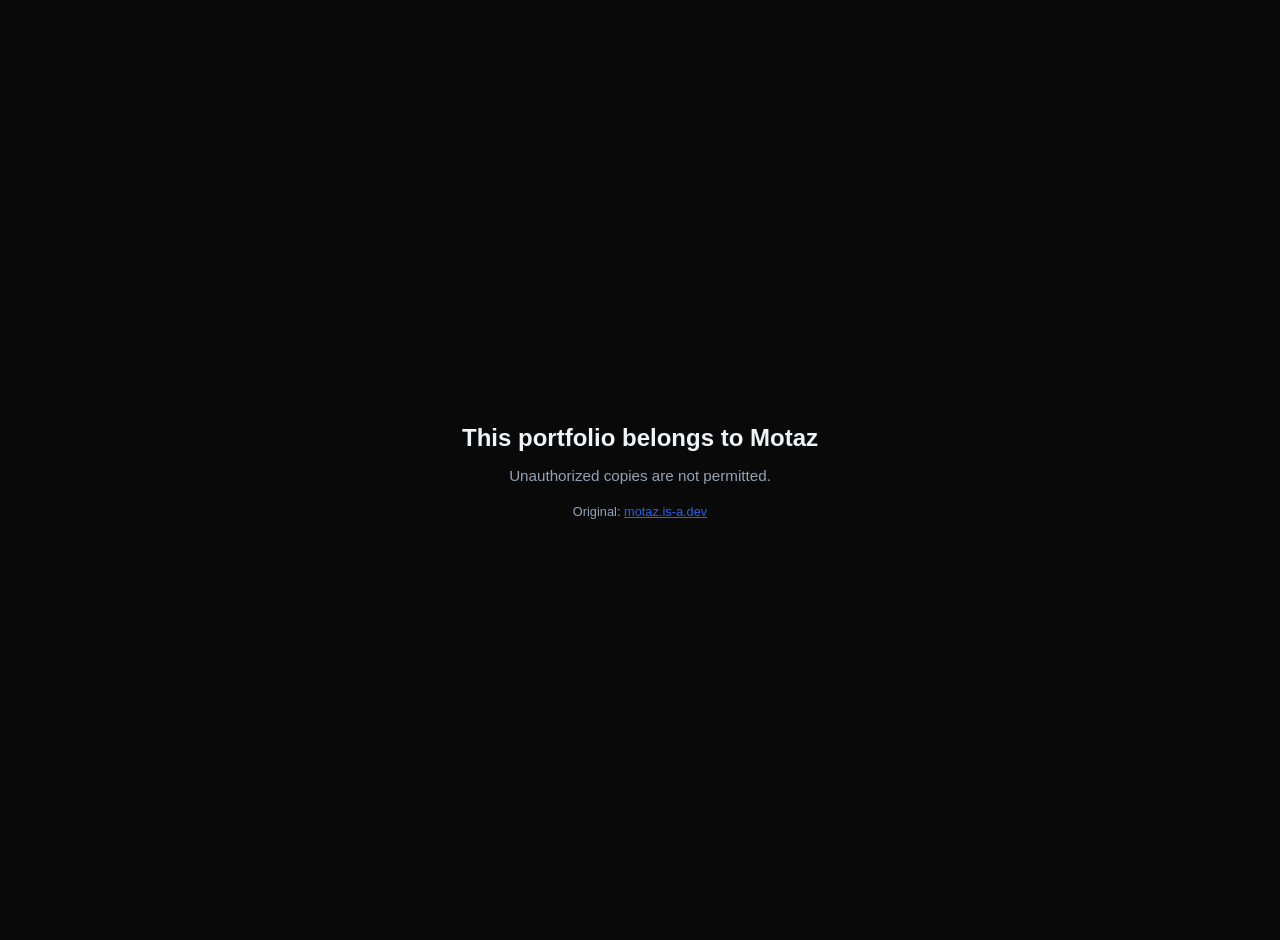
==== index.html @ 8194b49e "fix: add config.js, fix all issues - site was broken due to missing config.js" ====
<!DOCTYPE html>
<html lang="en" dir="ltr">
<head>
  <meta charset="UTF-8" />
  <meta name="viewport" content="width=device-width, initial-scale=1.0" />
  <meta name="description" content="Long-form and short-form video editor for content creators and promotional videos — cinematic cuts, colour grading and punchy sound design." />
  <meta name="author" content="Motaz" />
  <meta name="theme-color" content="#2563EB" />
  <meta name="robots" content="index, follow" />

  <meta property="og:type" content="website" />
  <meta property="og:site_name" content="Motaz — Video Editor" />
  <meta property="og:title" content="Motaz — Video Editor" />
  <meta property="og:description" content="Long-form and short-form video editor for content creators and promotional videos." />
  <meta property="og:image" content="https://motaz.is-a.dev/assets/avatar.png" />
  <meta property="og:url" content="https://motaz.is-a.dev" />
  <meta property="og:locale" content="en_US" />
  <meta property="og:image:width" content="1200" />
  <meta property="og:image:height" content="630" />

  <meta name="twitter:card" content="summary_large_image" />
  <meta name="twitter:title" content="Motaz — Video Editor" />
  <meta name="twitter:description" content="Long-form and short-form video editor for content creators and promotional videos." />
  <meta name="twitter:image" content="https://motaz.is-a.dev/assets/avatar.png" />
  <meta name="twitter:site" content="@islameditro" />

  <link rel="apple-touch-icon" href="assets/avatar.png" />

  <title>Motaz — Video Editor</title>
  <link rel="canonical" href="https://motaz.is-a.dev" />
  <link rel="alternate" hreflang="en" href="https://motaz.is-a.dev" />
  <link rel="alternate" hreflang="ar" href="https://motaz.is-a.dev" />
  <link rel="alternate" hreflang="x-default" href="https://motaz.is-a.dev" />

  <!-- بيانات منظمة SEO (حدّث url عند تثبيت النطاق النهائي) -->
  <script type="application/ld+json">
  {
    "@context": "https://schema.org",
    "@type": "ProfessionalService",
    "name": "Motaz",
    "description": "Long-form and short-form video editor for content creators and promotional videos.",
    "url": "https://motaz.is-a.dev",
    "image": "assets/avatar.png",
    "sameAs": ["https://www.instagram.com/islameditro/", "https://www.youtube.com/@islameditro"]
  }
  </script>

  <script data-goatcounter="https://motazeditor.goatcounter.com/count" async src="//gc.zgo.at/count.js"></script>

  <link rel="preconnect" href="https://fonts.googleapis.com" />
  <link rel="preconnect" href="https://fonts.gstatic.com" crossorigin />
  <link href="https://fonts.googleapis.com/css2?family=Cairo:wght@400;700;900&family=Tajawal:wght@400;500;700;900&display=swap" rel="stylesheet" />

  <link rel="stylesheet" href="styles.css" />
  <link rel="icon" href="data:image/svg+xml,<svg xmlns='http://www.w3.org/2000/svg' viewBox='0 0 100 100'><rect width='100' height='100' rx='20' fill='%232563EB'/><text x='50' y='68' font-size='52' text-anchor='middle' fill='%23FFFFFF' font-family='Arial' font-weight='bold'>M</text></svg>" />
</head>
<body>
  <a href="#home" class="skip-link" onfocus="this.style.top='0'" onblur="this.style.top='-100px'">Skip to content</a>

  <noscript>
    <div style="padding:80px 24px;text-align:center;min-height:100vh;display:flex;align-items:center;justify-content:center;">
      <div>
        <h1 style="font-size:1.5rem;margin-bottom:12px;">Motaz — Video Editor</h1>
        <p style="color:#94A3B8;font-size:0.95rem;">Please enable JavaScript to view this portfolio.</p>
        <p style="color:#94A3B8;font-size:0.8rem;margin-top:16px;"><a href="mailto:motazeditroforbusiness@gmail.com" style="color:#2563EB;">Contact me directly</a></p>
      </div>
    </div>
  </noscript>

  <header class="navbar" id="navbar">
    <nav class="nav-container">
      <a href="#home" class="logo">
        <span class="logo-badge" id="logoBadge">M</span>
        <span id="logoText">Motaz</span>
      </a>

      <ul class="nav-links" id="navLinks"></ul>

      <div class="nav-actions">
        <button id="langToggle" class="lang-toggle" title="English" aria-label="Change language">ع</button>
        <button id="themeToggle" class="theme-toggle" aria-label="Theme" title="Toggle theme">
          <span class="icon-moon">&#9790;</span>
          <span class="icon-sun">&#9728;</span>
        </button>
        <button id="menuToggle" class="menu-toggle" aria-label="Menu">
          <span></span><span></span><span></span>
        </button>
      </div>
    </nav>
  </header>

  <main>
    <!-- Hero / Profile & Tools -->
    <section id="home" class="hero">
      <div class="hero-grid">
        <!-- Left: Profile Info -->
        <div class="hero-profile">
          <div class="hero-photo-wrap hero-enter">
            <div class="hero-photo-ring">
              <img id="heroPhoto" class="hero-photo" src="" alt="Portrait" />
            </div>
          </div>
          <div class="hero-name-row hero-enter">
            <h1 class="hero-name" id="heroName">Motaz</h1>
            <span class="avail-badge" id="availBadge" hidden>
              <span class="avail-dot"></span>
              <span id="availLabel"></span>
            </span>
          </div>
          <div class="hero-meta hero-enter">
            <span class="meta-item">
              <svg class="meta-icon" viewBox="0 0 24 24" fill="none" stroke="currentColor" stroke-width="2" stroke-linecap="round" stroke-linejoin="round"><path d="M21 10c0 7-9 13-9 13s-9-6-9-13a9 9 0 0 1 18 0z"/><circle cx="12" cy="10" r="3"/></svg>
              <span id="heroLocation">Algeria</span>
            </span>
            <span class="meta-item">
              <svg class="meta-icon" viewBox="0 0 24 24" fill="none" stroke="currentColor" stroke-width="2" stroke-linecap="round" stroke-linejoin="round"><circle cx="12" cy="12" r="10"/><line x1="2" y1="12" x2="22" y2="12"/><path d="M12 2a15.3 15.3 0 0 1 4 10 15.3 15.3 0 0 1-4 10 15.3 15.3 0 0 1-4-10 15.3 15.3 0 0 1 4-10z"/></svg>
              <span id="heroLanguages">English, Arabic</span>
            </span>
          </div>
          <p class="hero-desc hero-enter" id="heroDesc"></p>
          <div class="hero-socials hero-enter" id="heroSocials"></div>
        </div>

        <!-- Right: Tools -->
        <div class="hero-tools">
          <div class="tools-group">
            <h2 class="tools-heading hero-enter" id="editingToolsTitle">Editing Tools</h2>
            <div class="tools-grid" id="editingToolsGrid"></div>
          </div>
          <div class="tools-group">
            <h2 class="tools-heading hero-enter" id="aiToolsTitle">AI Tools</h2>
            <div class="tools-grid" id="aiToolsGrid"></div>
          </div>
        </div>
      </div>
    </section>

    <!-- Showreel -->
    <section id="showreel" class="section reveal" hidden>
      <div class="container">
        <h2 class="section-title" id="showreelTitle">Showreel</h2>
        <div class="showreel-wrap">
          <iframe id="showreelFrame" src="" title="Showreel" loading="lazy" allow="accelerometer; autoplay; clipboard-write; encrypted-media; picture-in-picture" allowfullscreen></iframe>
        </div>
      </div>
    </section>

    <!-- Edited For / Clients -->
    <section id="edited-for" class="section edited-for reveal">
      <div class="container">
        <h2 class="section-title" id="editedForTitle">Edited For</h2>
        <p class="section-desc" id="editedForDesc"></p>
        <div class="clients-grid" id="clientsGrid"></div>
      </div>
    </section>

    <!-- Stats / Numbers -->
    <section id="stats" class="section section-stats reveal" hidden>
      <div class="container">
        <div class="stats-grid" id="statsGrid"></div>
      </div>
    </section>

    <!-- Video filter -->
    <div class="filter-bar-wrap">
      <div class="container">
        <div class="video-filter-bar" id="videoFilterBar">
          <button class="filter-chip active" data-filter="all" data-i18n="filter_all">All</button>
          <button class="filter-chip" data-filter="long" data-i18n="filter_long">Long Form</button>
          <button class="filter-chip" data-filter="short" data-i18n="filter_short">Short Form</button>
        </div>
      </div>
    </div>

    <!-- Long Form -->
    <section id="long-form" class="section reveal">
      <div class="container">
        <h2 class="section-title" id="longTitle">Long Form</h2>
        <p class="section-desc" id="longDesc"></p>
        <div class="video-grid landscape" id="longGrid"></div>
      </div>
    </section>

    <!-- Short Form -->
    <section id="short-form" class="section reveal">
      <div class="container">
        <h2 class="section-title" id="shortTitle">Short Form</h2>
        <p class="section-desc" id="shortDesc"></p>
        <div class="video-grid portrait" id="shortGrid"></div>
      </div>
    </section>

    <!-- Testimonials -->
    <section id="testimonials" class="section reveal" hidden>
      <div class="container">
        <h2 class="section-title" data-i18n="testimonials_title">Testimonials</h2>
        <p class="section-desc" data-i18n="testimonials_desc">What people I've worked with say</p>
        <div class="testimonials-grid" id="testimonialsGrid"></div>
      </div>
    </section>

    <!-- Process / What I Do -->
    <section id="process" class="section hero-glow reveal" hidden>
      <div class="container">
        <h2 class="section-title" id="processTitle">What I Do</h2>
        <div class="services-grid" id="servicesGrid"></div>
        <div class="process-grid" id="processGrid"></div>
      </div>
    </section>

    <!-- Contact -->
    <section id="contact" class="section reveal">
      <div class="container contact-center">
        <h2 class="contact-title" data-i18n="contact_title">Let's make something</h2>
        <p class="contact-desc" data-i18n="contact_desc">Got footage, a channel or just an idea? Tell me about it and I'll cut it.</p>

        <form class="contact-form" onsubmit="return handleSubmit(event)">
          <div style="position:absolute;left:-9999px;" aria-hidden="true">
            <input type="text" id="website" name="website" tabindex="-1" autocomplete="off" />
          </div>
          <div class="form-row">
            <div class="form-field">
              <label for="name" data-i18n="ph_name">Your name</label>
              <input type="text" id="name" data-i18n-placeholder="ph_name" placeholder="Your name" required />
            </div>
            <div class="form-field">
              <label for="email" data-i18n="ph_email">Your email</label>
              <input type="email" id="email" data-i18n-placeholder="ph_email" placeholder="Your email" required />
            </div>
          </div>
          <div class="form-field">
            <label for="message" data-i18n="ph_message">Your message</label>
            <textarea id="message" rows="4" data-i18n-placeholder="ph_message" placeholder="Your message..." required></textarea>
          </div>
          <button type="submit" class="btn-send" data-i18n="send_form">Send message</button>
        </form>
        <p id="formStatus" class="form-status" hidden></p>
      </div>
    </section>
  </main>

  <footer class="footer">
    <p class="footer-tagline" id="footerTagline">Everything made with love</p>
    <p class="footer-copy">&copy; <span id="year"></span> Motaz. All rights reserved.</p>
    <p class="footer-extras">
      <a href="policy.html" class="footer-link">Privacy Policy</a>
    </p>
    <p class="footer-dmca">
      <a href="https://www.dmca.com/Protection/Status.aspx?ID=79b57374-4eff-40ad-a323-cc6b6bbceec7" target="_blank" rel="noopener" title="DMCA.com Protection Status" class="dmca-badge"><img src="https://images.dmca.com/Badges/dmca_protected_sml_120n.png?ID=79b57374-4eff-40ad-a323-cc6b6bbceec7" alt="DMCA.com Protection Status" class="dmca-badge-img" /></a>
    </p>
    <p class="footer-legal">This portfolio and its content are original work. Unauthorized reproduction is prohibited.</p>
  </footer>

  <!-- Video modal -->
  <div id="videoModal" class="modal" onclick="if(event.target===this)closeModal()">
    <div class="modal-content">
      <button class="modal-close" onclick="closeModal()">&times;</button>
      <h3 id="modalTitle"></h3>
      <p id="modalDesc" class="modal-desc"></p>
      <div id="modalFrameWrap" class="modal-frame-wrap">
        <iframe id="modalFrame" src="" title="Video" frameborder="0" allow="accelerometer; autoplay; clipboard-write; encrypted-media; picture-in-picture" allowfullscreen></iframe>
      </div>
    </div>
  </div>

  <!-- Floating WhatsApp button -->
  <a id="waFloat" class="wa-float" href="#" target="_blank" rel="noopener" aria-label="WhatsApp" title="WhatsApp" hidden>
    <svg viewBox="0 0 24 24" fill="currentColor"><path d="M17.472 14.382c-.297-.149-1.758-.867-2.03-.967-.273-.099-.471-.148-.67.15-.197.297-.767.966-.94 1.164-.173.199-.347.223-.644.075-.297-.15-1.255-.463-2.39-1.475-.883-.788-1.48-1.761-1.653-2.059-.173-.297-.018-.458.13-.606.134-.133.297-.347.446-.52.149-.174.198-.298.298-.497.099-.198.05-.371-.025-.52-.075-.149-.669-1.612-.916-2.207-.242-.579-.487-.5-.669-.51-.173-.008-.371-.01-.57-.01-.198 0-.52.074-.792.372-.272.297-1.04 1.016-1.04 2.479 0 1.462 1.065 2.875 1.213 3.074.149.198 2.096 3.2 5.077 4.487.709.306 1.262.489 1.694.625.712.227 1.36.195 1.871.118.571-.085 1.758-.719 2.006-1.413.248-.694.248-1.289.173-1.413-.074-.124-.272-.198-.57-.347m-5.421 7.403h-.004a9.87 9.87 0 01-5.031-1.378l-.361-.214-3.741.982.998-3.648-.235-.374a9.86 9.86 0 01-1.51-5.26c.001-5.45 4.436-9.884 9.888-9.884 2.64 0 5.122 1.03 6.988 2.898a9.825 9.825 0 012.893 6.994c-.003 5.45-4.437 9.884-9.885 9.884m8.413-18.297A11.815 11.815 0 0012.05 0C5.495 0 .16 5.335.157 11.892c0 2.096.547 4.142 1.588 5.945L.057 24l6.305-1.654a11.882 11.882 0 005.683 1.448h.005c6.554 0 11.89-5.335 11.893-11.893a11.821 11.821 0 00-3.48-8.413z"/></svg>
  </a>

  <script src="config.js"></script>
  <script src="script.js"></script>
  <script src="https://images.dmca.com/Badges/DMCABadgeHelper.min.js"></script>
</body>
</html>
---- styles.css ----
﻿/* ==========================================================
   تصميم موقع Motaz - محرر فيديو
   نظام الألوان الداكن الأخضر + التوهج + وضع فاتح تلقائي
   ========================================================== */

:root {
  --background: #090909;
  --foreground: #F1F5F9;
  --card: rgba(20, 23, 28, 0.6);
  --card-solid: #14171C;
  --card-hover: rgba(26, 31, 38, 0.7);
  --muted: #101317;
  --muted-foreground: #94A3B8;
  --accent: rgba(23, 37, 84, 0.5);
  --accent-foreground: #DBEAFE;
  --primary: #2563EB;
  --primary-foreground: #FFFFFF;
  --blue-soft: #60A5FA;
  --border: rgba(36, 43, 53, 0.6);
  --ring: #2563EB;
  --glow: 0 0 40px rgba(37, 99, 235, 0.35);
  --glow-strong: 0 0 80px rgba(37, 99, 235, 0.5);
  --gradient-radial: radial-gradient(ellipse at center, rgba(37, 99, 235, 0.18) 0%, rgba(37, 99, 235, 0) 70%);
  --font-body: -apple-system, BlinkMacSystemFont, "SF Pro Display", "SF Pro Text", "Helvetica Neue", "Segoe UI", Roboto, "Tajawal", "Cairo", Arial, sans-serif;
  --radius: 16px;
  --glass-blur: blur(20px);
  --glass-border: rgba(255, 255, 255, 0.08);
}

/* ===== الألوان البديلة (غيّر accent في config.js) ===== */
body[data-accent="green"] { --primary: #22c55e; --ring: #22c55e; --glow: 0 0 40px rgba(34,197,94,.35); --glow-strong: 0 0 80px rgba(34,197,94,.5); --gradient-radial: radial-gradient(ellipse at center, rgba(34,197,94,.12), transparent 65%); }
body[data-accent="purple"] { --primary: #a855f7; --ring: #a855f7; --glow: 0 0 40px rgba(168,85,247,.35); --glow-strong: 0 0 80px rgba(168,85,247,.5); --gradient-radial: radial-gradient(ellipse at center, rgba(168,85,247,.12), transparent 65%); }
body[data-accent="red"] { --primary: #ef4444; --ring: #ef4444; --glow: 0 0 40px rgba(239,68,68,.35); --glow-strong: 0 0 80px rgba(239,68,68,.5); --gradient-radial: radial-gradient(ellipse at center, rgba(239,68,68,.12), transparent 65%); }
body[data-accent="orange"] { --primary: #f97316; --ring: #f97316; --glow: 0 0 40px rgba(249,115,22,.35); --glow-strong: 0 0 80px rgba(249,115,22,.5); --gradient-radial: radial-gradient(ellipse at center, rgba(249,115,22,.12), transparent 65%); }
body[data-accent="teal"] { --primary: #14b8a6; --ring: #14b8a6; --glow: 0 0 40px rgba(20,184,166,.35); --glow-strong: 0 0 80px rgba(20,184,166,.5); --gradient-radial: radial-gradient(ellipse at center, rgba(20,184,166,.12), transparent 65%); }
body[data-accent="pink"] { --primary: #ec4899; --ring: #ec4899; --glow: 0 0 40px rgba(236,72,153,.35); --glow-strong: 0 0 80px rgba(236,72,153,.5); --gradient-radial: radial-gradient(ellipse at center, rgba(236,72,153,.12), transparent 65%); }

/* ===== الوضع الفاتح ===== */
body[data-theme="light"] {
  --background: #F1F5F9;
  --foreground: #0F172A;
  --card: rgba(255, 255, 255, 0.7);
  --card-solid: #FFFFFF;
  --card-hover: rgba(248, 250, 252, 0.8);
  --muted: #E2E8F0;
  --muted-foreground: #64748B;
  --accent: rgba(219, 234, 254, 0.6);
  --accent-foreground: #1E3A8A;
  --primary: #2563EB;
  --primary-foreground: #FFFFFF;
  --blue-soft: #3B82F6;
  --border: rgba(203, 213, 225, 0.5);
  --glow: 0 0 40px rgba(37, 99, 235, 0.2);
  --glow-strong: 0 0 80px rgba(37, 99, 235, 0.3);
  --gradient-radial: radial-gradient(ellipse at center, rgba(37, 99, 235, 0.12) 0%, rgba(37, 99, 235, 0) 70%);
  --glass-blur: blur(16px);
  --glass-border: rgba(255, 255, 255, 0.5);
}

* { margin: 0; padding: 0; box-sizing: border-box; }

[hidden] { display: none !important; }

html { scroll-behavior: smooth; }

body {
  font-family: var(--font-body);
  background: var(--background);
  color: var(--foreground);
  line-height: 1.7;
  min-height: 100vh;
  transition: background 0.4s ease, color 0.4s ease;
}

/* عرض RTL للعربية */
html[dir="rtl"] body { line-height: 1.9; }

img { max-width: 100%; display: block; }
a { text-decoration: none; color: inherit; }
button { font-family: inherit; cursor: pointer; border: none; background: none; color: inherit; }
input, textarea { font-family: inherit; }

/* ==========================================================
   النافبار
   ========================================================== */
.navbar {
  position: fixed;
  top: 14px;
  left: 50%;
  transform: translateX(-50%);
  width: calc(100% - 32px);
  max-width: 1080px;
  z-index: 100;
  background: rgba(30, 33, 40, 0.65);
  backdrop-filter: blur(24px) saturate(160%);
  -webkit-backdrop-filter: blur(24px) saturate(160%);
  border: 1px solid rgba(255, 255, 255, 0.1);
  border-radius: 16px;
  box-shadow: 0 8px 32px rgba(0, 0, 0, 0.3),
              inset 0 1px 0 rgba(255, 255, 255, 0.08);
  transition: background 0.4s cubic-bezier(0.16, 1, 0.3, 1),
              box-shadow 0.4s;
}
.navbar.scrolled {
  background: rgba(30, 33, 40, 0.8);
  box-shadow: 0 12px 40px rgba(0, 0, 0, 0.4),
              inset 0 1px 0 rgba(255, 255, 255, 0.1);
}
body[data-theme="light"] .navbar {
  background: rgba(255, 255, 255, 0.65);
  border-color: rgba(0, 0, 0, 0.08);
  box-shadow: 0 8px 32px rgba(0, 0, 0, 0.08),
              inset 0 1px 0 rgba(255, 255, 255, 0.8);
}
body[data-theme="light"] .navbar.scrolled {
  background: rgba(255, 255, 255, 0.8);
  box-shadow: 0 12px 40px rgba(0, 0, 0, 0.1),
              inset 0 1px 0 rgba(255, 255, 255, 0.9);
}

.nav-container {
  padding: 10px 20px;
  display: flex;
  align-items: center;
  justify-content: space-between;
  gap: 8px;
}

.logo { display: flex; align-items: center; gap: 8px; font-weight: 700; font-size: 1.05rem; white-space: nowrap; }

.logo-badge {
  width: 32px; height: 32px;
  display: grid; place-items: center;
  background: linear-gradient(135deg, var(--primary), var(--blue-soft));
  color: var(--primary-foreground);
  border-radius: 10px;
  font-weight: 800;
  box-shadow: 0 4px 20px rgba(37, 99, 235, 0.4);
  transition: transform 0.3s cubic-bezier(0.34, 1.56, 0.64, 1),
              box-shadow 0.3s;
}
.logo-badge:hover {
  transform: scale(1.1) rotate(-5deg);
  box-shadow: 0 8px 30px rgba(37, 99, 235, 0.5);
}

.nav-links { display: flex; list-style: none; gap: 2px; }

.nav-links a {
  padding: 7px 12px;
  font-size: 0.85rem;
  color: var(--muted-foreground);
  border-radius: 10px;
  border: 1px solid transparent;
  transition: color 0.25s cubic-bezier(0.16, 1, 0.3, 1),
              background 0.25s cubic-bezier(0.16, 1, 0.3, 1),
              border-color 0.25s cubic-bezier(0.16, 1, 0.3, 1),
              box-shadow 0.25s cubic-bezier(0.16, 1, 0.3, 1),
              transform 0.2s cubic-bezier(0.34, 1.56, 0.64, 1);
}
.nav-links a:hover {
  color: var(--foreground);
  background: rgba(255, 255, 255, 0.06);
  border-color: rgba(255, 255, 255, 0.08);
  box-shadow: 0 4px 16px rgba(0, 0, 0, 0.2);
  transform: translateY(-1px);
}
body[data-theme="light"] .nav-links a:hover {
  background: rgba(0, 0, 0, 0.05);
  border-color: rgba(0, 0, 0, 0.08);
}
.nav-links a.active {
  color: var(--primary);
  background: rgba(37, 99, 235, 0.1);
  border-color: rgba(37, 99, 235, 0.2);
}

.nav-actions { display: flex; align-items: center; gap: 6px; }

.theme-toggle, .lang-toggle {
  width: 34px; height: 34px;
  display: grid; place-items: center;
  border: 1px solid var(--glass-border);
  border-radius: 50%;
  color: var(--muted-foreground);
  font-size: 1rem;
  background: rgba(255, 255, 255, 0.04);
  transition: color 0.25s cubic-bezier(0.16, 1, 0.3, 1),
              border-color 0.25s cubic-bezier(0.16, 1, 0.3, 1),
              box-shadow 0.25s cubic-bezier(0.16, 1, 0.3, 1),
              background 0.25s cubic-bezier(0.16, 1, 0.3, 1),
              transform 0.3s cubic-bezier(0.34, 1.56, 0.64, 1);
}
.theme-toggle:hover, .lang-toggle:hover {
  color: var(--primary);
  border-color: var(--primary);
  box-shadow: 0 4px 20px rgba(37, 99, 235, 0.35);
  transform: translateY(-2px) scale(1.08);
  background: rgba(37, 99, 235, 0.1);
}
body[data-theme="light"] .theme-toggle,
body[data-theme="light"] .lang-toggle {
  background: rgba(0, 0, 0, 0.04);
  border-color: rgba(203, 213, 225, 0.5);
}
body[data-theme="light"] .theme-toggle:hover,
body[data-theme="light"] .lang-toggle:hover {
  background: rgba(37, 99, 235, 0.08);
}
.theme-toggle .icon-sun { display: none; }
body[data-theme="light"] .theme-toggle .icon-sun { display: inline; }
body[data-theme="light"] .theme-toggle .icon-moon { display: none; }

.menu-toggle { display: none; flex-direction: column; gap: 4px; padding: 8px; border-radius: 8px; transition: background 0.2s; }
.menu-toggle:hover { background: rgba(255, 255, 255, 0.06); }
.menu-toggle span { width: 20px; height: 2px; background: var(--foreground); border-radius: 2px; transition: 0.3s cubic-bezier(0.34, 1.56, 0.64, 1); }
body.menu-open .menu-toggle span:nth-child(1) { transform: translateY(6px) rotate(45deg); }
body.menu-open .menu-toggle span:nth-child(2) { opacity: 0; }
body.menu-open .menu-toggle span:nth-child(3) { transform: translateY(-6px) rotate(-45deg); }

/* ==========================================================
   الهيرو (Hero / Profile & Tools)
   ========================================================== */
.hero {
  min-height: 85vh;
  display: flex;
  align-items: center;
  padding: 100px 24px 70px;
  background: var(--gradient-radial);
  position: relative;
  overflow: hidden;
}

.hero::before {
  content: '';
  position: absolute;
  top: 20%;
  left: 50%;
  transform: translateX(-50%);
  width: 600px;
  height: 600px;
  background: radial-gradient(circle, rgba(37, 99, 235, 0.15) 0%, transparent 70%);
  border-radius: 50%;
  pointer-events: none;
  animation: heroGlow 6s ease-in-out infinite alternate;
}

@keyframes heroGlow {
  0% { opacity: 0.6; transform: translateX(-50%) scale(1); }
  100% { opacity: 1; transform: translateX(-50%) scale(1.2); }
}

.hero-grid {
  max-width: 1120px;
  margin: 0 auto;
  width: 100%;
  display: grid;
  grid-template-columns: 1.15fr 1fr;
  gap: 64px;
  align-items: start;
}

/* الجهة اليسرى: الملف الشخصي */
.hero-profile {
  display: flex;
  flex-direction: column;
  align-items: flex-start;
  text-align: left;
}
html[dir="rtl"] .hero-profile {
  align-items: flex-start;
  text-align: right;
}

.hero-photo-wrap {
  margin-bottom: 20px;
}

.hero-photo-ring {
  border-radius: 50%;
  padding: 5px;
  background: linear-gradient(135deg, var(--primary), var(--blue-soft), transparent 60%);
  box-shadow: 0 0 60px rgba(37, 99, 235, 0.4), 0 0 120px rgba(37, 99, 235, 0.2);
  display: inline-block;
  animation: ringPulse 3s ease-in-out infinite;
}

@keyframes ringPulse {
  0%, 100% { box-shadow: 0 0 60px rgba(37, 99, 235, 0.4), 0 0 120px rgba(37, 99, 235, 0.2); }
  50% { box-shadow: 0 0 80px rgba(37, 99, 235, 0.5), 0 0 160px rgba(37, 99, 235, 0.3); }
}

.hero-photo {
  width: 150px;
  height: 150px;
  object-fit: cover;
  border-radius: 50%;
  border: 4px solid var(--background);
  background: var(--card-solid);
  transition: transform 0.4s cubic-bezier(0.34, 1.56, 0.64, 1);
}

.hero-photo:hover {
  transform: scale(1.08);
}

.hero-name {
  font-size: clamp(2.2rem, 5vw, 3.2rem);
  font-weight: 800;
  line-height: 1.15;
  margin-bottom: 12px;
  background: linear-gradient(135deg, var(--foreground) 0%, var(--primary) 40%, var(--blue-soft) 100%);
  -webkit-background-clip: text;
  background-clip: text;
  -webkit-text-fill-color: transparent;
}

.hero-meta {
  display: flex;
  align-items: center;
  gap: 22px;
  margin-bottom: 22px;
  flex-wrap: wrap;
}

.meta-item {
  display: inline-flex;
  align-items: center;
  gap: 8px;
  font-size: 0.95rem;
  color: var(--muted-foreground);
}

.meta-icon {
  width: 17px;
  height: 17px;
  color: var(--muted-foreground);
  flex-shrink: 0;
}

.hero-desc {
  color: var(--muted-foreground);
  font-size: 1.05rem;
  line-height: 1.75;
  max-width: 520px;
  margin-bottom: 26px;
}

.hero-socials {
  display: flex;
  gap: 12px;
  align-items: center;
}

.social-btn {
  width: 48px;
  height: 48px;
  display: grid;
  place-items: center;
  border: 1px solid var(--glass-border);
  border-radius: 50%;
  color: var(--foreground);
  background: var(--card);
  transition: color 0.25s cubic-bezier(0.16, 1, 0.3, 1),
              border-color 0.25s cubic-bezier(0.16, 1, 0.3, 1),
              box-shadow 0.25s cubic-bezier(0.16, 1, 0.3, 1),
              transform 0.3s cubic-bezier(0.34, 1.56, 0.64, 1);
}
.social-btn:hover {
  color: var(--primary);
  border-color: var(--primary);
  box-shadow: 0 8px 24px rgba(37, 99, 235, 0.35);
  transform: translateY(-3px) scale(1.08);
}
.social-btn svg { width: 20px; height: 20px; }

/* الجهة اليمنى: الأدوات */
.hero-tools {
  display: flex;
  flex-direction: column;
  gap: 36px;
  padding-top: 10px;
}

.tools-group {
  display: flex;
  flex-direction: column;
  gap: 16px;
}

.tools-heading {
  font-size: clamp(1.6rem, 3.2vw, 2.2rem);
  font-weight: 800;
  color: var(--foreground);
  letter-spacing: -0.01em;
}

.tools-grid {
  display: flex;
  flex-wrap: wrap;
  gap: 12px;
}

.tool-card {
  display: inline-flex;
  align-items: center;
  gap: 12px;
  padding: 14px 22px;
  background: var(--card);
  border: 1px solid var(--glass-border);
  border-radius: 14px;
  transition: border-color 0.3s cubic-bezier(0.16, 1, 0.3, 1),
              box-shadow 0.3s cubic-bezier(0.16, 1, 0.3, 1),
              transform 0.3s cubic-bezier(0.34, 1.56, 0.64, 1);
}
.tool-card:hover {
  border-color: color-mix(in srgb, var(--primary) 60%, var(--border));
  box-shadow: 0 12px 40px rgba(37, 99, 235, 0.25), inset 0 1px 0 rgba(255, 255, 255, 0.08);
  transform: translateY(-3px) scale(1.02);
}

.tool-badge-icon {
  width: 32px;
  height: 32px;
  border-radius: 8px;
  display: grid;
  place-items: center;
  font-weight: 800;
  font-size: 0.85rem;
  font-family: -apple-system, BlinkMacSystemFont, "Segoe UI", Roboto, sans-serif;
  letter-spacing: -0.5px;
  flex-shrink: 0;
}

.tool-badge-pr {
  background: #00005b;
  color: #9999ff;
  border: 1px solid #1f1f8a;
}
.tool-badge-ae {
  background: #00005b;
  color: #9999ff;
  border: 1px solid #1f1f8a;
}
.tool-badge-mj {
  background: #1e1e1e;
  color: #ffffff;
  border: 1px solid #333333;
}
.tool-badge-mj svg {
  width: 20px;
  height: 20px;
}

.tool-name {
  font-size: 0.95rem;
  font-weight: 600;
  color: var(--foreground);
  white-space: nowrap;
}

/* ==========================================================
   العملاء (Edited For)
   ========================================================== */
.edited-for {
  background: var(--gradient-radial);
}

.clients-grid {
  display: grid;
  grid-template-columns: repeat(3, 1fr);
  gap: 20px;
}

.client-card {
  display: flex;
  align-items: center;
  gap: 14px;
  padding: 18px 20px;
  background: var(--card);
  border: 1px solid var(--glass-border);
  border-radius: 14px;
  text-decoration: none;
  color: inherit;
  transition: border-color 0.3s cubic-bezier(0.16, 1, 0.3, 1),
              box-shadow 0.3s cubic-bezier(0.16, 1, 0.3, 1),
              transform 0.3s cubic-bezier(0.34, 1.56, 0.64, 1);
}
.client-card:hover {
  border-color: color-mix(in srgb, var(--primary) 60%, var(--border));
  box-shadow: 0 12px 40px rgba(37, 99, 235, 0.25), inset 0 1px 0 rgba(255, 255, 255, 0.08);
  transform: translateY(-3px) scale(1.01);
}

.client-card:hover .client-name {
  color: var(--blue-soft);
}

.client-avatar {
  width: 46px;
  height: 46px;
  border-radius: 50%;
  display: grid;
  place-items: center;
  font-size: 1.15rem;
  font-weight: 700;
  color: var(--primary);
  background: var(--accent);
  border: 1px solid var(--border);
  flex-shrink: 0;
  overflow: hidden;
}
.client-avatar img {
  width: 100%;
  height: 100%;
  object-fit: cover;
}

.client-info {
  display: flex;
  flex-direction: column;
  min-width: 0;
}

.client-name {
  font-size: 0.98rem;
  font-weight: 700;
  color: var(--foreground);
  white-space: nowrap;
  overflow: hidden;
  text-overflow: ellipsis;
}

.client-handle {
  font-size: 0.8rem;
  color: var(--muted-foreground);
  white-space: nowrap;
  overflow: hidden;
  text-overflow: ellipsis;
}

.client-tag {
  margin-left: auto;
  padding: 4px 11px;
  font-size: 0.72rem;
  font-weight: 600;
  color: var(--primary);
  background: var(--accent);
  border-radius: 999px;
  white-space: nowrap;
}
html[dir="rtl"] .client-tag {
  margin-left: 0;
  margin-right: auto;
}

.client-arrow {
  margin-left: 4px;
  color: var(--muted-foreground);
  flex-shrink: 0;
}
html[dir="rtl"] .client-arrow {
  margin-left: 0;
  margin-right: 4px;
}
.client-arrow svg {
  width: 16px;
  height: 16px;
}
.client-card:hover .client-arrow {
  color: var(--primary);
}

/* ==========================================================
   الأقسام العامة
   ========================================================== */
.section { padding: 96px 24px; }
.section.hero-glow { background: var(--gradient-radial); }
.container { max-width: 1120px; margin: 0 auto; }

.section-title {
  font-size: clamp(1.8rem, 4vw, 2.6rem);
  font-weight: 800;
  margin-bottom: 10px;
  background: linear-gradient(135deg, var(--foreground) 0%, var(--primary) 50%, var(--blue-soft) 100%);
  -webkit-background-clip: text;
  background-clip: text;
  -webkit-text-fill-color: transparent;
}
.section-desc {
  color: var(--muted-foreground);
  max-width: 560px;
  margin-bottom: 44px;
}

/* ==========================================================
   بطاقات الفيديو
   ========================================================== */
.video-grid {
  display: grid;
  gap: 22px;
}
.video-grid.landscape { grid-template-columns: repeat(3, 1fr); }
.video-grid.portrait { grid-template-columns: repeat(4, 1fr); }

.video-card {
  position: relative;
  text-align: left;
  background: var(--card);
  border: 1px solid var(--glass-border);
  border-radius: var(--radius);
  padding: 0;
  overflow: hidden;
  transition: border-color 0.3s cubic-bezier(0.16, 1, 0.3, 1),
              box-shadow 0.3s cubic-bezier(0.16, 1, 0.3, 1),
              transform 0.3s cubic-bezier(0.34, 1.56, 0.64, 1);
}
html[dir="rtl"] .video-card {
  text-align: right;
}
.video-card:hover {
  border-color: color-mix(in srgb, var(--primary) 60%, var(--border));
  box-shadow: 0 16px 48px rgba(37, 99, 235, 0.3), inset 0 1px 0 rgba(255, 255, 255, 0.08);
  transform: translateY(-5px) scale(1.01);
}

.video-thumb-wrap { position: relative; }
.video-thumb { width: 100%; object-fit: cover; aspect-ratio: 16/9; background: var(--muted); }
.video-grid.portrait .video-thumb { aspect-ratio: 9/16; }

.video-thumb-overlay {
  position: absolute; inset: 0;
  background: linear-gradient(to top, var(--background) 0%, transparent 45%);
}

.duration-badge {
  position: absolute;
  bottom: 12px; right: 12px;
  padding: 3px 10px;
  font-size: 0.78rem;
  font-weight: 600;
  background: color-mix(in srgb, var(--background) 80%, transparent);
  border: 1px solid var(--border);
  border-radius: 999px;
  backdrop-filter: blur(6px);
}
html[dir="rtl"] .duration-badge {
  right: auto;
  left: 12px;
}

.play-btn {
  position: absolute;
  inset: 0;
  margin: auto;
  width: 54px; height: 54px;
  display: grid; place-items: center;
  background: var(--primary);
  color: var(--primary-foreground);
  border-radius: 50%;
  opacity: 0;
  transform: scale(0.7);
  transition: opacity 0.25s, transform 0.25s, box-shadow 0.25s;
  box-shadow: var(--glow-strong);
  pointer-events: none;
}
.video-card:hover .play-btn { opacity: 1; transform: scale(1); }
.play-btn svg { width: 22px; height: 22px; margin-left: 3px; }
html[dir="rtl"] .play-btn svg { margin-left: 0; margin-right: 3px; }

.video-body { padding: 16px 18px 20px; }

.video-title { font-size: 1.05rem; font-weight: 700; margin-bottom: 6px; }
.video-desc {
  color: var(--muted-foreground);
  font-size: 0.9rem;
  margin-bottom: 14px;
  display: -webkit-box;
  -webkit-line-clamp: 2;
  -webkit-box-orient: vertical;
  overflow: hidden;
}

.video-tags { display: flex; flex-wrap: wrap; gap: 6px; }
.video-tag {
  padding: 4px 11px;
  font-size: 0.75rem;
  color: var(--accent-foreground);
  background: var(--accent);
  border-radius: 999px;
}

/* ==========================================================
   الخدمات
   ========================================================== */
.services-grid {
  display: grid;
  grid-template-columns: repeat(3, 1fr);
  gap: 20px;
  margin-bottom: 72px;
}

.service-card {
  background: var(--card);
  border: 1px solid var(--glass-border);
  border-radius: var(--radius);
  padding: 30px;
  transition: border-color 0.3s cubic-bezier(0.16, 1, 0.3, 1),
              box-shadow 0.3s cubic-bezier(0.16, 1, 0.3, 1),
              transform 0.3s cubic-bezier(0.34, 1.56, 0.64, 1);
}
.service-card:hover {
  border-color: color-mix(in srgb, var(--primary) 60%, var(--border));
  box-shadow: 0 16px 48px rgba(37, 99, 235, 0.3), inset 0 1px 0 rgba(255, 255, 255, 0.08);
  transform: translateY(-4px) scale(1.01);
}

.service-icon {
  width: 44px; height: 44px;
  display: grid; place-items: center;
  background: var(--accent);
  color: var(--primary);
  border-radius: 11px;
  margin-bottom: 16px;
}
.service-icon svg { width: 22px; height: 22px; }

.service-title { font-size: 1.05rem; font-weight: 700; margin-bottom: 6px; }
.service-text { color: var(--muted-foreground); font-size: 0.9rem; }

/* ==========================================================
   خطوات العمل
   ========================================================== */
.process-grid {
  display: grid;
  grid-template-columns: repeat(4, 1fr);
  gap: 28px;
  padding-top: 28px;
  border-top: 1px solid var(--border);
}

.process-step { display: flex; flex-direction: column; gap: 8px; }
.process-num {
  font-family: "Courier New", monospace;
  font-size: 0.85rem;
  color: var(--primary);
  letter-spacing: 0.15em;
}
.process-title { font-size: 1.05rem; font-weight: 700; }
.process-text { color: var(--muted-foreground); font-size: 0.9rem; }

/* ==========================================================
   التواصل
   ========================================================== */
.contact-center { text-align: center; max-width: 620px; }

.contact-title {
  font-size: clamp(1.9rem, 5vw, 3rem);
  font-weight: 800;
  margin-bottom: 14px;
  background: linear-gradient(135deg, var(--foreground) 0%, var(--primary) 50%, var(--blue-soft) 100%);
  -webkit-background-clip: text;
  background-clip: text;
  -webkit-text-fill-color: transparent;
}
.contact-desc { color: var(--muted-foreground); margin-bottom: 34px; }

.btn-send {
  display: inline-flex;
  align-items: center;
  gap: 10px;
  padding: 14px 30px;
  font-size: 0.95rem;
  font-weight: 700;
  background: linear-gradient(135deg, var(--primary), var(--blue-soft));
  color: var(--primary-foreground);
  border-radius: 999px;
  box-shadow: 0 8px 24px rgba(37, 99, 235, 0.4);
  transition: box-shadow 0.25s cubic-bezier(0.16, 1, 0.3, 1),
              transform 0.25s cubic-bezier(0.34, 1.56, 0.64, 1),
              filter 0.2s;
}
.btn-send:hover { 
  box-shadow: 0 12px 36px rgba(37, 99, 235, 0.55); 
  filter: brightness(1.08); 
  transform: translateY(-2px) scale(1.02); 
}
.btn-send:active {
  transform: translateY(1px) scale(0.98);
}
.btn-icon { width: 18px; height: 18px; }

.contact-form {
  margin-top: 40px;
  display: flex;
  flex-direction: column;
  gap: 14px;
  text-align: left;
}
html[dir="rtl"] .contact-form { text-align: right; }

.contact-form .form-row { display: grid; grid-template-columns: 1fr 1fr; gap: 14px; }

.form-field {
  display: flex;
  flex-direction: column;
  gap: 6px;
}
.form-field label {
  font-size: 0.85rem;
  font-weight: 600;
  color: var(--muted-foreground);
}

.contact-form input,
.contact-form textarea {
  width: 100%;
  padding: 14px 18px;
  background: rgba(20, 23, 28, 0.5);
  border: 1px solid var(--glass-border);
  border-radius: 12px;
  color: var(--foreground);
  font-size: 0.95rem;
  resize: vertical;
  backdrop-filter: blur(12px);
  -webkit-backdrop-filter: blur(12px);
  transition: border-color 0.25s cubic-bezier(0.16, 1, 0.3, 1),
              box-shadow 0.25s cubic-bezier(0.16, 1, 0.3, 1),
              background 0.25s;
}
body[data-theme="light"] .contact-form input,
body[data-theme="light"] .contact-form textarea {
  background: rgba(255, 255, 255, 0.6);
}
.contact-form input:focus,
.contact-form textarea:focus {
  outline: none;
  border-color: var(--primary);
  box-shadow: 0 0 0 3px rgba(37, 99, 235, 0.15), 0 8px 24px rgba(37, 99, 235, 0.15);
  background: rgba(20, 23, 28, 0.7);
}
body[data-theme="light"] .contact-form input:focus,
body[data-theme="light"] .contact-form textarea:focus {
  background: rgba(255, 255, 255, 0.8);
}
.contact-form .btn-send { justify-content: center; }
.form-status { margin-top: 12px; font-weight: 600; }

/* ==========================================================
   الفوتر
   ========================================================== */
.footer {
  text-align: center;
  padding: 48px 24px;
  border-top: 1px solid var(--glass-border);
  color: var(--muted-foreground);
  font-size: 0.9rem;
  display: flex;
  flex-direction: column;
  gap: 8px;
  background: rgba(9, 9, 9, 0.4);
  backdrop-filter: blur(12px);
  -webkit-backdrop-filter: blur(12px);
}
body[data-theme="light"] .footer {
  background: rgba(241, 245, 249, 0.4);
}
.footer-tagline { color: var(--primary); }

/* ==========================================================
   نافذة الفيديو (Modal)
   ========================================================== */
.modal {
  position: fixed; inset: 0;
  z-index: 200;
  display: none;
  align-items: center;
  justify-content: center;
  background: rgba(4, 8, 5, 0.9);
  backdrop-filter: blur(6px);
  padding: 20px;
}
.modal.open { display: flex; }

.modal-content {
  position: relative;
  width: 100%;
  max-width: 860px;
  max-height: 90vh;
  overflow: auto;
  background: rgba(20, 23, 28, 0.85);
  backdrop-filter: blur(24px);
  -webkit-backdrop-filter: blur(24px);
  border: 1px solid rgba(255, 255, 255, 0.08);
  border-radius: var(--radius);
  padding: 24px;
  box-shadow: 0 24px 64px rgba(0, 0, 0, 0.5), inset 0 1px 0 rgba(255, 255, 255, 0.05);
}
body[data-theme="light"] .modal-content {
  background: rgba(255, 255, 255, 0.85);
  border-color: rgba(255, 255, 255, 0.5);
}
.modal-close {
  position: absolute;
  top: 12px; right: 14px;
  width: 36px; height: 36px;
  font-size: 1.4rem;
  line-height: 1;
  color: var(--muted-foreground);
  border: 1px solid var(--glass-border);
  border-radius: 50%;
  background: rgba(255, 255, 255, 0.06);
  backdrop-filter: blur(12px);
  -webkit-backdrop-filter: blur(12px);
  transition: color 0.25s cubic-bezier(0.16, 1, 0.3, 1),
              border-color 0.25s,
              background 0.25s,
              transform 0.3s cubic-bezier(0.34, 1.56, 0.64, 1);
  z-index: 2;
}
body[data-theme="light"] .modal-close {
  background: rgba(0, 0, 0, 0.05);
  border-color: rgba(203, 213, 225, 0.5);
}
html[dir="rtl"] .modal-close {
  right: auto;
  left: 14px;
}
.modal-close:hover { color: var(--primary); border-color: var(--primary); }
.modal-title { font-size: 1.2rem; margin-bottom: 4px; padding-right: 40px; }
html[dir="rtl"] .modal-title { padding-right: 0; padding-left: 40px; }
.modal-desc { color: var(--muted-foreground); font-size: 0.9rem; margin-bottom: 16px; }

.modal-frame-wrap { position: relative; width: 100%; aspect-ratio: 16/9; }
.modal-frame-wrap.portrait { aspect-ratio: 9/16; }
.modal-frame-wrap iframe {
  position: absolute; inset: 0;
  width: 100%; height: 100%;
  border-radius: 10px;
}

/* ==========================================================
   شارة التوفر
   ========================================================== */
.hero-name-row {
  display: flex;
  align-items: center;
  flex-wrap: wrap;
  gap: 12px;
  margin-bottom: 12px;
}
.hero-name-row .hero-name { margin-bottom: 0; }

.avail-badge {
  display: inline-flex;
  align-items: center;
  gap: 7px;
  padding: 5px 12px;
  font-size: 0.8rem;
  font-weight: 700;
  color: #22c55e;
  background: color-mix(in srgb, #22c55e 12%, var(--background));
  border: 1px solid color-mix(in srgb, #22c55e 40%, var(--border));
  border-radius: 999px;
  box-shadow: 0 0 18px rgba(34, 197, 94, 0.25);
}

.avail-badge.off {
  color: var(--muted-foreground);
  background: var(--card);
  border-color: var(--border);
  box-shadow: none;
}
.avail-badge.off .avail-dot {
  background: var(--muted-foreground);
  animation: none;
}

.avail-dot {
  width: 8px; height: 8px;
  border-radius: 50%;
  background: #22c55e;
  animation: avail-pulse 2s infinite;
}
@keyframes avail-pulse {
  0% { box-shadow: 0 0 0 0 rgba(34, 197, 94, 0.55); }
  70% { box-shadow: 0 0 0 9px transparent; }
  100% { box-shadow: 0 0 0 0 transparent; }
}

/* ==========================================================
   الشوريل (Showreel)
   ========================================================== */
.showreel-wrap {
  position: relative;
  width: 100%;
  aspect-ratio: 16/9;
  background: rgba(20, 23, 28, 0.6);
  border: 1px solid var(--glass-border);
  border-radius: var(--radius);
  overflow: hidden;
  box-shadow: 0 16px 48px rgba(0, 0, 0, 0.4), inset 0 1px 0 rgba(255, 255, 255, 0.05);
  backdrop-filter: blur(12px);
  -webkit-backdrop-filter: blur(12px);
}
body[data-theme="light"] .showreel-wrap {
  background: rgba(255, 255, 255, 0.6);
  border-color: rgba(255, 255, 255, 0.5);
}
.showreel-wrap iframe {
  position: absolute; inset: 0;
  width: 100%; height: 100%;
  border: 0;
}

/* ==========================================================
   الأرقام والمؤشرات (Stats)
   ========================================================== */
.section-stats { padding: 0 24px 96px; }
.stats-grid {
  display: grid;
  grid-template-columns: repeat(4, 1fr);
  gap: 20px;
}
.stat-card {
  display: flex;
  flex-direction: column;
  align-items: center;
  gap: 4px;
  padding: 30px 20px;
  background: var(--card);
  border: 1px solid var(--glass-border);
  border-radius: var(--radius);
  text-align: center;
  transition: border-color 0.3s cubic-bezier(0.16, 1, 0.3, 1),
              box-shadow 0.3s cubic-bezier(0.16, 1, 0.3, 1),
              transform 0.3s cubic-bezier(0.34, 1.56, 0.64, 1);
}
.stat-card:hover {
  border-color: color-mix(in srgb, var(--primary) 60%, var(--border));
  box-shadow: 0 16px 48px rgba(37, 99, 235, 0.3), inset 0 1px 0 rgba(255, 255, 255, 0.08);
  transform: translateY(-4px) scale(1.02);
}
.stat-value {
  font-size: clamp(1.7rem, 3.4vw, 2.4rem);
  font-weight: 800;
  color: var(--primary);
  line-height: 1.1;
}
.stat-label {
  font-size: 0.9rem;
  color: var(--muted-foreground);
}

/* ==========================================================
   شريط فلترة الفيديوهات
   ========================================================== */
.filter-bar-wrap {
  padding: 96px 24px 0;
}
.video-filter-bar {
  display: flex;
  justify-content: center;
  flex-wrap: wrap;
  gap: 10px;
}
.filter-chip {
  padding: 10px 24px;
  font-size: 0.9rem;
  font-weight: 700;
  color: var(--muted-foreground);
  background: var(--card);
  border: 1px solid var(--glass-border);
  border-radius: 999px;
  transition: color 0.25s cubic-bezier(0.16, 1, 0.3, 1),
              border-color 0.25s cubic-bezier(0.16, 1, 0.3, 1),
              box-shadow 0.25s cubic-bezier(0.16, 1, 0.3, 1),
              background 0.25s cubic-bezier(0.16, 1, 0.3, 1),
              transform 0.2s cubic-bezier(0.16, 1, 0.3, 1);
}
.filter-chip:hover { 
  color: var(--foreground); 
  border-color: var(--primary);
  transform: translateY(-2px);
}
.filter-chip:active {
  transform: translateY(0) scale(0.97);
}
.filter-chip.active {
  color: var(--primary-foreground);
  background: var(--primary);
  border-color: var(--primary);
  box-shadow: 0 8px 24px rgba(37, 99, 235, 0.4);
}

/* ==========================================================
   آراء العملاء (Testimonials)
   ========================================================== */
.testimonials-grid {
  display: grid;
  grid-template-columns: repeat(2, 1fr);
  gap: 20px;
}
.testimonial-card {
  position: relative;
  display: flex;
  flex-direction: column;
  gap: 12px;
  padding: 30px;
  background: var(--card);
  border: 1px solid var(--glass-border);
  border-radius: var(--radius);
  overflow: hidden;
  transition: border-color 0.3s cubic-bezier(0.16, 1, 0.3, 1),
              box-shadow 0.3s cubic-bezier(0.16, 1, 0.3, 1),
              transform 0.3s cubic-bezier(0.34, 1.56, 0.64, 1);
}
.testimonial-card:hover {
  border-color: color-mix(in srgb, var(--primary) 60%, var(--border));
  box-shadow: 0 16px 48px rgba(37, 99, 235, 0.3), inset 0 1px 0 rgba(255, 255, 255, 0.08);
  transform: translateY(-4px) scale(1.01);
}
.testimonial-head {
  display: flex;
  align-items: center;
  gap: 12px;
}
.testimonial-avatar {
  width: 46px; height: 46px;
  border-radius: 50%;
  display: grid; place-items: center;
  font-size: 1.1rem; font-weight: 700;
  color: var(--primary);
  background: var(--accent);
  border: 1px solid var(--border);
  flex-shrink: 0;
  overflow: hidden;
}
.testimonial-avatar img {
  width: 100%; height: 100%;
  object-fit: cover;
}
.testimonial-meta { display: flex; flex-direction: column; min-width: 0; }
.testimonial-meta strong { font-size: 0.98rem; }
.testimonial-meta span { font-size: 0.82rem; color: var(--muted-foreground); }
.testimonial-text { color: var(--muted-foreground); font-size: 0.95rem; }
.testimonial-proof {
  display: inline-flex;
  align-items: center;
  gap: 6px;
  margin-top: 14px;
  font-size: 0.85rem;
  font-weight: 700;
  color: var(--accent);
  text-decoration: none;
  border-bottom: 1px dashed var(--accent);
  padding-bottom: 2px;
}
.testimonial-proof:hover { opacity: 0.8; }
.testimonial-quote {
  position: absolute;
  top: -6px; right: 14px;
  font-size: 5rem;
  font-family: Georgia, serif;
  line-height: 1;
  color: color-mix(in srgb, var(--primary) 22%, transparent);
  pointer-events: none;
}
html[dir="rtl"] .testimonial-quote {
  right: auto;
  left: 14px;
}

/* ==========================================================
   زر واتساب العائم
   ========================================================== */
.wa-float {
  position: fixed;
  bottom: 24px;
  inset-inline-end: 24px;
  width: 58px; height: 58px;
  display: grid; place-items: center;
  background: linear-gradient(135deg, #25D366, #128C7E);
  color: #fff;
  border-radius: 50%;
  box-shadow: 0 8px 32px rgba(37, 211, 102, 0.5);
  z-index: 150;
  transition: transform 0.35s cubic-bezier(0.34, 1.56, 0.64, 1),
              box-shadow 0.35s cubic-bezier(0.16, 1, 0.3, 1);
  animation: wa-pop 0.5s cubic-bezier(0.34, 1.56, 0.64, 1);
}
.wa-float:hover {
  transform: translateY(-4px) scale(1.1);
  box-shadow: 0 16px 48px rgba(37, 211, 102, 0.6);
}
.wa-float svg { width: 28px; height: 28px; }
@keyframes wa-pop {
  from { transform: scale(0.4); opacity: 0; }
  to { transform: scale(1); opacity: 1; }
}

/* ==========================================================
   حركات الظهور
   ========================================================== */
body.js .reveal {
  opacity: 0;
  transform: translateY(26px);
  transition: opacity 0.7s ease, transform 0.7s ease;
}
body.js .reveal.in { opacity: 1; transform: none; }
@media (prefers-reduced-motion: reduce) {
  body.js .reveal { opacity: 1; transform: none; transition: none; }
}

/* ==========================================================
   الوضع الفاتح
   ========================================================== */
body[data-theme="light"] .video-thumb-overlay {
  background: linear-gradient(to top, var(--card) 0%, transparent 45%);
}
body[data-theme="light"] .duration-badge {
  background: color-mix(in srgb, var(--card) 85%, transparent);
}

/* ==========================================================
   التجاوب مع الشاشات
   ========================================================== */
@media (max-width: 900px) {
  .hero {
    padding-top: 110px;
  }
  .hero-grid {
    grid-template-columns: 1fr;
    gap: 48px;
  }
  .video-grid.landscape { grid-template-columns: 1fr; }
  .video-grid.portrait { grid-template-columns: repeat(2, 1fr); }
  .services-grid { grid-template-columns: 1fr; }
  .process-grid { grid-template-columns: repeat(2, 1fr); }
  .clients-grid { grid-template-columns: 1fr; }
  .testimonials-grid { grid-template-columns: 1fr; }
  .stats-grid { grid-template-columns: repeat(2, 1fr); }
}

@media (max-width: 640px) {
  .hero {
    padding-top: 90px;
  }
  .video-grid.portrait { grid-template-columns: 1fr; }
  .contact-form .form-row { grid-template-columns: 1fr; }
  .section { padding: 72px 18px; }

  .filter-bar-wrap { padding: 72px 18px 0; }

  .menu-toggle { display: flex; }

  .nav-links {
    position: fixed;
    top: 64px;
    left: 50%;
    transform: translateX(-50%) translateY(-130%);
    width: calc(100% - 48px);
    max-width: 400px;
    flex-direction: column;
    background: rgba(30, 33, 40, 0.92);
    backdrop-filter: blur(24px);
    -webkit-backdrop-filter: blur(24px);
    border: 1px solid rgba(255, 255, 255, 0.1);
    border-radius: 14px;
    padding: 12px 16px;
    gap: 2px;
    transition: transform 0.35s cubic-bezier(0.16, 1, 0.3, 1);
    z-index: 99;
  }
  body[data-theme="light"] .nav-links {
    background: rgba(255, 255, 255, 0.92);
    border-color: rgba(0, 0, 0, 0.08);
  }
  body.menu-open .nav-links { transform: translateY(0); }
  .nav-links a { padding: 12px 14px; }
}

/* حماية من السرقة — منع النسخ بالزر الأيمن والتحديد */
/* علامة مائية عند الطباعة + إخفاء عناصر غير ضرورية */
@media print {
  .navbar, .wa-float, .footer, .filter-bar-wrap, .modal,
  .video-filter-bar, .skip-link, .nav-actions { display: none !important; }

  body { background: #fff; color: #000; }

  body::before {
    content: "© Motaz — motaz.is-a.dev — All rights reserved";
    position: fixed;
    top: 50%;
    left: 50%;
    transform: translate(-50%, -50%) rotate(-30deg);
    font-size: 3rem;
    font-weight: 900;
    color: rgba(0,0,0,0.08);
    white-space: nowrap;
    pointer-events: none;
    z-index: 99999;
  }

  .section { padding: 24px 0; }
  .hero { padding: 24px 0; min-height: auto; }
  .video-grid { grid-template-columns: repeat(2, 1fr); }
  .video-card, .service-card, .client-card, .testimonial-card {
    break-inside: avoid;
    box-shadow: none;
    border: 1px solid #ddd;
  }
}

/* حماية من السحب على الجوال */
.hero-photo, .video-thumb, .client-avatar, .testimonial-avatar {
  -webkit-touch-callout: none;
  -webkit-user-drag: none;
  user-drag: none;
}

/* ==========================================================
   Glass Effect — تأثير الزجاج المصنفر
   ========================================================== */
.glass {
  background: var(--card);
  backdrop-filter: var(--glass-blur);
  -webkit-backdrop-filter: var(--glass-blur);
  border-color: var(--glass-border);
  box-shadow: 0 8px 32px rgba(0, 0, 0, 0.3), inset 0 1px 0 rgba(255, 255, 255, 0.05);
}

.glass:hover {
  background: var(--card-hover);
  box-shadow: 0 16px 48px rgba(0, 0, 0, 0.4), inset 0 1px 0 rgba(255, 255, 255, 0.08), var(--glow);
}

/* ==========================================================
   Skip Link
   ========================================================== */
.skip-link {
  position: absolute;
  top: -100px;
  left: 0;
  background: var(--primary);
  color: #fff;
  padding: 12px 24px;
  z-index: 999;
  font-weight: 700;
  border-radius: 0 0 12px 0;
  transition: top 0.3s;
}
.skip-link:focus {
  top: 0;
}

/* ==========================================================
   Footer extras
   ========================================================== */
.footer-link {
  color: var(--muted-foreground);
  text-decoration: underline;
  text-underline-offset: 3px;
  transition: color 0.2s;
  font-size: 0.8rem;
}
.footer-link:hover {
  color: var(--primary);
}
.dmca-badge-img {
  height: 24px;
}
.footer-legal {
  font-size: 0.7rem;
  color: var(--muted-foreground);
  margin-top: 6px;
  opacity: 0.6;
}
.footer-extras {
  font-size: 0.75rem;
  margin-top: 8px;
}
.footer-dmca {
  margin-top: 10px;
}

/* ==========================================================
   Improved Animations — حركات محسّنة أكثر سلاسة
   ========================================================== */

/* Hero entrance animations */
.hero-enter {
  opacity: 0;
  transform: translateY(30px) blur(6px);
  animation: heroEnter 0.8s cubic-bezier(0.16, 1, 0.3, 1) forwards;
}

.hero-enter:nth-child(1) { animation-delay: 0s; }
.hero-enter:nth-child(2) { animation-delay: 0.12s; }
.hero-enter:nth-child(3) { animation-delay: 0.24s; }
.hero-enter:nth-child(4) { animation-delay: 0.36s; }

@keyframes heroEnter {
  to {
    opacity: 1;
    transform: translateY(0) blur(0);
  }
}

/* Card stagger — only apply when section is visible */
body.js .reveal.in .video-card,
body.js .reveal.in .service-card,
body.js .reveal.in .client-card,
body.js .reveal.in .testimonial-card,
body.js .reveal.in .stat-card {
  opacity: 0;
  transform: translateY(20px);
  animation: cardEnter 0.5s cubic-bezier(0.16, 1, 0.3, 1) forwards;
}

body.js .reveal.in .video-card:nth-child(1),
body.js .reveal.in .service-card:nth-child(1),
body.js .reveal.in .client-card:nth-child(1),
body.js .reveal.in .testimonial-card:nth-child(1),
body.js .reveal.in .stat-card:nth-child(1) { animation-delay: 0.06s; }
body.js .reveal.in .video-card:nth-child(2),
body.js .reveal.in .service-card:nth-child(2),
body.js .reveal.in .client-card:nth-child(2),
body.js .reveal.in .testimonial-card:nth-child(2),
body.js .reveal.in .stat-card:nth-child(2) { animation-delay: 0.12s; }
body.js .reveal.in .video-card:nth-child(3),
body.js .reveal.in .service-card:nth-child(3),
body.js .reveal.in .client-card:nth-child(3),
body.js .reveal.in .stat-card:nth-child(3) { animation-delay: 0.18s; }
body.js .reveal.in .video-card:nth-child(4),
body.js .reveal.in .client-card:nth-child(4),
body.js .reveal.in .stat-card:nth-child(4) { animation-delay: 0.24s; }

@keyframes cardEnter {
  to {
    opacity: 1;
    transform: translateY(0);
  }
}
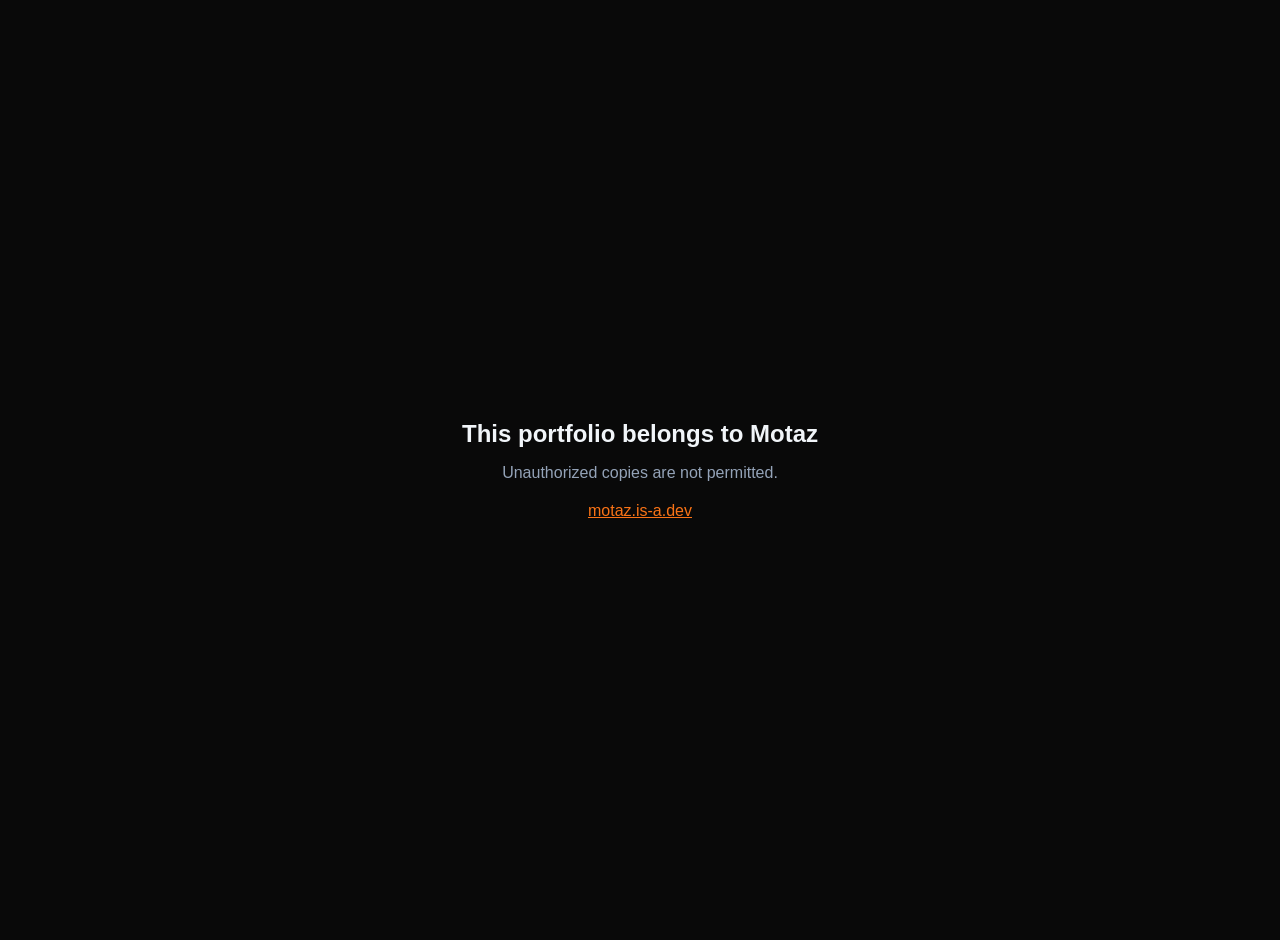
==== commit 761e77d0: "Fix edit panel: toggle bug + password gate + add edit.html/editor.js + site updates" ====
--- a/index.html
+++ b/index.html
@@ -3,15 +3,15 @@
 <head>
   <meta charset="UTF-8" />
   <meta name="viewport" content="width=device-width, initial-scale=1.0" />
-  <meta name="description" content="Long-form and short-form video editor for content creators and promotional videos — cinematic cuts, colour grading and punchy sound design." />
+  <meta name="description" content="Video Editor & Storyteller — Long-form and short-form editing built around attention, pacing and storytelling." />
   <meta name="author" content="Motaz" />
-  <meta name="theme-color" content="#2563EB" />
+  <meta name="theme-color" content="#090909" />
   <meta name="robots" content="index, follow" />
 
   <meta property="og:type" content="website" />
-  <meta property="og:site_name" content="Motaz — Video Editor" />
-  <meta property="og:title" content="Motaz — Video Editor" />
-  <meta property="og:description" content="Long-form and short-form video editor for content creators and promotional videos." />
+  <meta property="og:site_name" content="Motaz — Video Editor & Storyteller" />
+  <meta property="og:title" content="Motaz — Video Editor & Storyteller" />
+  <meta property="og:description" content="Long-form and short-form editing built around attention, pacing and storytelling." />
   <meta property="og:image" content="https://motaz.is-a.dev/assets/avatar.png" />
   <meta property="og:url" content="https://motaz.is-a.dev" />
   <meta property="og:locale" content="en_US" />
@@ -19,50 +19,59 @@
   <meta property="og:image:height" content="630" />
 
   <meta name="twitter:card" content="summary_large_image" />
-  <meta name="twitter:title" content="Motaz — Video Editor" />
-  <meta name="twitter:description" content="Long-form and short-form video editor for content creators and promotional videos." />
+  <meta name="twitter:title" content="Motaz — Video Editor & Storyteller" />
+  <meta name="twitter:description" content="Long-form and short-form editing built around attention, pacing and storytelling." />
   <meta name="twitter:image" content="https://motaz.is-a.dev/assets/avatar.png" />
   <meta name="twitter:site" content="@islameditro" />
 
   <link rel="apple-touch-icon" href="assets/avatar.png" />
 
-  <title>Motaz — Video Editor</title>
+  <title>Motaz — Video Editor & Storyteller</title>
   <link rel="canonical" href="https://motaz.is-a.dev" />
   <link rel="alternate" hreflang="en" href="https://motaz.is-a.dev" />
   <link rel="alternate" hreflang="ar" href="https://motaz.is-a.dev" />
   <link rel="alternate" hreflang="x-default" href="https://motaz.is-a.dev" />
 
-  <!-- بيانات منظمة SEO (حدّث url عند تثبيت النطاق النهائي) -->
   <script type="application/ld+json">
   {
     "@context": "https://schema.org",
     "@type": "ProfessionalService",
     "name": "Motaz",
-    "description": "Long-form and short-form video editor for content creators and promotional videos.",
+    "description": "Video Editor & Storyteller — Long-form and short-form editing built around attention, pacing and storytelling.",
     "url": "https://motaz.is-a.dev",
-    "image": "assets/avatar.png",
-    "sameAs": ["https://www.instagram.com/islameditro/", "https://www.youtube.com/@islameditro"]
+    "image": "https://motaz.is-a.dev/assets/avatar.png",
+    "sameAs": ["https://www.instagram.com/islameditro/", "https://www.youtube.com/@motaz4edit"]
   }
   </script>
 
-  <script data-goatcounter="https://motazeditor.goatcounter.com/count" async src="//gc.zgo.at/count.js"></script>
+  <script data-goatcounter="https://motazeditor.goatcounter.com/count" async src="https://gc.zgo.at/count.js" integrity="sha384-d948ef569a6d8382651158092363ddb1cae33a33dc8a5ff817566f20c27cd424a14271034a53c8fa5e0f7e882f4cb622" crossorigin="anonymous"></script>
 
   <link rel="preconnect" href="https://fonts.googleapis.com" />
   <link rel="preconnect" href="https://fonts.gstatic.com" crossorigin />
-  <link href="https://fonts.googleapis.com/css2?family=Cairo:wght@400;700;900&family=Tajawal:wght@400;500;700;900&display=swap" rel="stylesheet" />
-
-  <link rel="stylesheet" href="styles.css" />
-  <link rel="icon" href="data:image/svg+xml,<svg xmlns='http://www.w3.org/2000/svg' viewBox='0 0 100 100'><rect width='100' height='100' rx='20' fill='%232563EB'/><text x='50' y='68' font-size='52' text-anchor='middle' fill='%23FFFFFF' font-family='Arial' font-weight='bold'>M</text></svg>" />
+  <link href="https://fonts.googleapis.com/css2?family=Inter:wght@400;500;600;700;800;900&display=swap" rel="stylesheet" />
+
+  <link rel="stylesheet" href="styles.css?v=3.1.1" />
+  <link rel="icon" href="data:image/svg+xml,<svg xmlns='http://www.w3.org/2000/svg' viewBox='0 0 100 100'><rect width='100' height='100' rx='20' fill='%23090909'/><text x='50' y='68' font-size='52' text-anchor='middle' fill='%23F97316' font-family='Arial' font-weight='bold'>M</text></svg>" />
 </head>
 <body>
-  <a href="#home" class="skip-link" onfocus="this.style.top='0'" onblur="this.style.top='-100px'">Skip to content</a>
+  <!-- Loading Screen -->
+  <div class="loader-screen" id="loaderScreen">
+    <div class="loader-content">
+      <div class="loader-ring">
+        <div class="loader-ring-inner"></div>
+      </div>
+      <div class="loader-text">M<span class="loader-dot">.</span></div>
+    </div>
+  </div>
+
+  <a href="#home" class="skip-link">Skip to content</a>
 
   <noscript>
     <div style="padding:80px 24px;text-align:center;min-height:100vh;display:flex;align-items:center;justify-content:center;">
       <div>
-        <h1 style="font-size:1.5rem;margin-bottom:12px;">Motaz — Video Editor</h1>
+        <h1 style="font-size:1.5rem;margin-bottom:12px;">Motaz — Video Editor & Storyteller</h1>
         <p style="color:#94A3B8;font-size:0.95rem;">Please enable JavaScript to view this portfolio.</p>
-        <p style="color:#94A3B8;font-size:0.8rem;margin-top:16px;"><a href="mailto:motazeditroforbusiness@gmail.com" style="color:#2563EB;">Contact me directly</a></p>
+        <p style="color:#94A3B8;font-size:0.8rem;margin-top:16px;"><a href="mailto:motazeditroforbusiness@gmail.com" style="color:#F97316;">Contact me directly</a></p>
       </div>
     </div>
   </noscript>
@@ -73,10 +82,9 @@
         <span class="logo-badge" id="logoBadge">M</span>
         <span id="logoText">Motaz</span>
       </a>
-
       <ul class="nav-links" id="navLinks"></ul>
-
       <div class="nav-actions">
+        <a href="#contact" class="nav-cta" data-i18n-nav-cta>Start a Project</a>
         <button id="langToggle" class="lang-toggle" title="English" aria-label="Change language">ع</button>
         <button id="themeToggle" class="theme-toggle" aria-label="Theme" title="Toggle theme">
           <span class="icon-moon">&#9790;</span>
@@ -90,14 +98,14 @@
   </header>
 
   <main>
-    <!-- Hero / Profile & Tools -->
+    <!-- Hero -->
     <section id="home" class="hero">
+      <div class="hero-glow-bg"></div>
       <div class="hero-grid">
-        <!-- Left: Profile Info -->
         <div class="hero-profile">
           <div class="hero-photo-wrap hero-enter">
             <div class="hero-photo-ring">
-              <img id="heroPhoto" class="hero-photo" src="" alt="Portrait" />
+              <img id="heroPhoto" class="hero-photo" src="[data-uri]" alt="Portrait" />
             </div>
           </div>
           <div class="hero-name-row hero-enter">
@@ -107,6 +115,9 @@
               <span id="availLabel"></span>
             </span>
           </div>
+          <p class="hero-tagline hero-enter" id="heroTagline">Video Editor & Storyteller</p>
+          <p class="hero-subline hero-enter" id="heroSubline"></p>
+          <p class="hero-desc hero-enter" id="heroDesc"></p>
           <div class="hero-meta hero-enter">
             <span class="meta-item">
               <svg class="meta-icon" viewBox="0 0 24 24" fill="none" stroke="currentColor" stroke-width="2" stroke-linecap="round" stroke-linejoin="round"><path d="M21 10c0 7-9 13-9 13s-9-6-9-13a9 9 0 0 1 18 0z"/><circle cx="12" cy="10" r="3"/></svg>
@@ -117,11 +128,12 @@
               <span id="heroLanguages">English, Arabic</span>
             </span>
           </div>
-          <p class="hero-desc hero-enter" id="heroDesc"></p>
+          <div class="hero-actions hero-enter">
+            <a href="#work" class="btn-primary">View My Work</a>
+            <a href="#contact" class="btn-outline">Start a Project</a>
+          </div>
           <div class="hero-socials hero-enter" id="heroSocials"></div>
         </div>
-
-        <!-- Right: Tools -->
         <div class="hero-tools">
           <div class="tools-group">
             <h2 class="tools-heading hero-enter" id="editingToolsTitle">Editing Tools</h2>
@@ -136,11 +148,18 @@
     </section>
 
     <!-- Showreel -->
-    <section id="showreel" class="section reveal" hidden>
-      <div class="container">
-        <h2 class="section-title" id="showreelTitle">Showreel</h2>
-        <div class="showreel-wrap">
-          <iframe id="showreelFrame" src="" title="Showreel" loading="lazy" allow="accelerometer; autoplay; clipboard-write; encrypted-media; picture-in-picture" allowfullscreen></iframe>
+    <section id="showreel" class="section section-showreel reveal" hidden>
+      <div class="container">
+        <span class="section-label" data-i18n="showreel_label">Showreel</span>
+        <h2 class="section-title" id="showreelTitle">Showreel 2026</h2>
+        <div class="showreel-wrap" id="showreelWrap">
+          <div class="showreel-poster" id="showreelPoster">
+            <img src="" alt="Showreel" id="showreelPosterImg" />
+            <button class="showreel-play" id="showreelPlay" aria-label="Play showreel">
+              <svg viewBox="0 0 24 24" fill="currentColor"><polygon points="5 3 19 12 5 21 5 3"/></svg>
+            </button>
+          </div>
+          <iframe id="showreelFrame" src="" title="Showreel" loading="lazy" allow="accelerometer; autoplay; clipboard-write; encrypted-media; picture-in-picture" allowfullscreen style="display:none;"></iframe>
         </div>
       </div>
     </section>
@@ -148,75 +167,135 @@
     <!-- Edited For / Clients -->
     <section id="edited-for" class="section edited-for reveal">
       <div class="container">
+        <span class="section-label">Clients</span>
         <h2 class="section-title" id="editedForTitle">Edited For</h2>
         <p class="section-desc" id="editedForDesc"></p>
         <div class="clients-grid" id="clientsGrid"></div>
       </div>
     </section>
 
-    <!-- Stats / Numbers -->
-    <section id="stats" class="section section-stats reveal" hidden>
-      <div class="container">
-        <div class="stats-grid" id="statsGrid"></div>
-      </div>
-    </section>
-
-    <!-- Video filter -->
-    <div class="filter-bar-wrap">
-      <div class="container">
-        <div class="video-filter-bar" id="videoFilterBar">
-          <button class="filter-chip active" data-filter="all" data-i18n="filter_all">All</button>
-          <button class="filter-chip" data-filter="long" data-i18n="filter_long">Long Form</button>
-          <button class="filter-chip" data-filter="short" data-i18n="filter_short">Short Form</button>
-        </div>
-      </div>
-    </div>
-
-    <!-- Long Form -->
-    <section id="long-form" class="section reveal">
-      <div class="container">
-        <h2 class="section-title" id="longTitle">Long Form</h2>
-        <p class="section-desc" id="longDesc"></p>
-        <div class="video-grid landscape" id="longGrid"></div>
-      </div>
-    </section>
-
-    <!-- Short Form -->
-    <section id="short-form" class="section reveal">
-      <div class="container">
-        <h2 class="section-title" id="shortTitle">Short Form</h2>
-        <p class="section-desc" id="shortDesc"></p>
-        <div class="video-grid portrait" id="shortGrid"></div>
-      </div>
-    </section>
-
-    <!-- Testimonials -->
-    <section id="testimonials" class="section reveal" hidden>
-      <div class="container">
-        <h2 class="section-title" data-i18n="testimonials_title">Testimonials</h2>
-        <p class="section-desc" data-i18n="testimonials_desc">What people I've worked with say</p>
-        <div class="testimonials-grid" id="testimonialsGrid"></div>
-      </div>
-    </section>
-
-    <!-- Process / What I Do -->
-    <section id="process" class="section hero-glow reveal" hidden>
-      <div class="container">
-        <h2 class="section-title" id="processTitle">What I Do</h2>
+    <!-- Stats — removed per spec-project upgrade -->
+    <section id="stats" class="section section-stats reveal" hidden></section>
+
+    <!-- Work / Projects -->
+    <section id="work">
+      <div class="filter-bar-wrap">
+        <div class="container">
+          <span class="section-label">Portfolio</span>
+          <h2 class="section-title" data-i18n="work_title">Selected Work</h2>
+          <div class="video-filter-bar" id="videoFilterBar">
+            <button class="filter-chip active" data-filter="all" data-i18n="filter_all">All</button>
+            <button class="filter-chip" data-filter="long" data-i18n="filter_long">Long Form</button>
+            <button class="filter-chip" data-filter="short" data-i18n="filter_short">Short Form</button>
+          </div>
+        </div>
+      </div>
+
+      <section id="long-form" class="section reveal">
+        <div class="container">
+          <h3 class="section-subtitle" id="longTitle">Long Form</h3>
+          <p class="section-desc" id="longDesc"></p>
+          <div class="video-grid landscape" id="longGrid"></div>
+        </div>
+      </section>
+
+      <section id="short-form" class="section reveal">
+        <div class="container">
+          <h3 class="section-subtitle" id="shortTitle">Short Form</h3>
+          <p class="section-desc" id="shortDesc"></p>
+          <div class="video-grid portrait" id="shortGrid"></div>
+        </div>
+      </section>
+    </section>
+
+    <!-- Editing Philosophy -->
+    <section id="philosophy" class="section hero-glow reveal">
+      <div class="container">
+        <span class="section-label">Philosophy</span>
+        <h2 class="section-title" data-i18n="philosophy_title">My Editing Philosophy</h2>
+        <p class="section-desc" data-i18n="philosophy_desc">Editing isn't just cutting clips — it's the art of crafting experience.</p>
+        <div class="philosophy-grid" id="philosophyGrid"></div>
+      </div>
+    </section>
+
+    <!-- Process -->
+    <section id="process" class="section reveal">
+      <div class="container">
+        <span class="section-label">Process</span>
+        <h2 class="section-title" id="processTitle">How I Work</h2>
+        <div class="process-grid" id="processGrid"></div>
+      </div>
+    </section>
+
+    <!-- Services -->
+    <section id="services" class="section reveal">
+      <div class="container">
+        <span class="section-label">Services</span>
+        <h2 class="section-title" id="servicesTitle">Services</h2>
+        <p class="section-desc" id="servicesDesc"></p>
         <div class="services-grid" id="servicesGrid"></div>
-        <div class="process-grid" id="processGrid"></div>
+      </div>
+    </section>
+
+    <!-- Testimonials — removed per spec-project upgrade -->
+    <section id="testimonials" class="section reveal" hidden></section>
+
+    <!-- About -->
+    <section id="about" class="section hero-glow reveal">
+      <div class="container">
+        <span class="section-label">About</span>
+        <h2 class="section-title" id="aboutTitle">About Me</h2>
+        <div class="about-content" id="aboutContent">
+          <div class="about-text">
+            <p class="about-bio" id="aboutBio"></p>
+            <div class="about-details">
+              <span class="about-detail" id="aboutLocation">
+                <svg viewBox="0 0 24 24" fill="none" stroke="currentColor" stroke-width="2" stroke-linecap="round" stroke-linejoin="round" width="16" height="16"><path d="M21 10c0 7-9 13-9 13s-9-6-9-13a9 9 0 0 1 18 0z"/><circle cx="12" cy="10" r="3"/></svg>
+                Algeria
+              </span>
+              <span class="about-detail" id="aboutLanguages">
+                <svg viewBox="0 0 24 24" fill="none" stroke="currentColor" stroke-width="2" stroke-linecap="round" stroke-linejoin="round" width="16" height="16"><circle cx="12" cy="12" r="10"/><line x1="2" y1="12" x2="22" y2="12"/><path d="M12 2a15.3 15.3 0 0 1 4 10 15.3 15.3 0 0 1-4 10 15.3 15.3 0 0 1-4-10 15.3 15.3 0 0 1 4-10z"/></svg>
+                English, Arabic
+              </span>
+            </div>
+          </div>
+        </div>
+      </div>
+    </section>
+
+    <!-- FAQ -->
+    <section id="faq" class="section reveal" hidden>
+      <div class="container">
+        <span class="section-label">FAQ</span>
+        <h2 class="section-title" data-i18n="faq_title">Frequently Asked Questions</h2>
+        <div class="faq-list" id="faqList"></div>
+      </div>
+    </section>
+
+    <!-- Final CTA -->
+    <section id="final-cta" class="section section-cta reveal">
+      <div class="container">
+        <h2 class="cta-title" id="ctaTitle">Have a project in mind?</h2>
+        <p class="cta-desc" id="ctaDesc">Let's make something worth watching.</p>
+        <div class="cta-actions">
+          <a href="#contact" class="btn-primary btn-lg">Start a Project</a>
+          <a href="#work" class="btn-outline btn-lg">View Work</a>
+        </div>
       </div>
     </section>
 
     <!-- Contact -->
     <section id="contact" class="section reveal">
       <div class="container contact-center">
-        <h2 class="contact-title" data-i18n="contact_title">Let's make something</h2>
-        <p class="contact-desc" data-i18n="contact_desc">Got footage, a channel or just an idea? Tell me about it and I'll cut it.</p>
-
-        <form class="contact-form" onsubmit="return handleSubmit(event)">
-          <div style="position:absolute;left:-9999px;" aria-hidden="true">
+        <span class="section-label">Contact</span>
+        <h2 class="contact-title" id="contactTitle">Let's make something worth watching</h2>
+        <p class="contact-desc" id="contactDesc">Got footage or an idea? Tell me about it and I'll cut it.</p>
+
+        <form class="contact-form" id="contactForm">
+          <div style="position:absolute;left:-9999px;top:-9999px;" aria-hidden="true">
             <input type="text" id="website" name="website" tabindex="-1" autocomplete="off" />
+            <input type="text" name="phone" tabindex="-1" autocomplete="off" />
+            <input type="email" name="fax" tabindex="-1" autocomplete="off" />
           </div>
           <div class="form-row">
             <div class="form-field">
@@ -230,7 +309,7 @@
           </div>
           <div class="form-field">
             <label for="message" data-i18n="ph_message">Your message</label>
-            <textarea id="message" rows="4" data-i18n-placeholder="ph_message" placeholder="Your message..." required></textarea>
+            <textarea id="message" rows="4" data-i18n-placeholder="ph_message" placeholder="Tell me about your project..." required></textarea>
           </div>
           <button type="submit" class="btn-send" data-i18n="send_form">Send message</button>
         </form>
@@ -240,21 +319,27 @@
   </main>
 
   <footer class="footer">
-    <p class="footer-tagline" id="footerTagline">Everything made with love</p>
-    <p class="footer-copy">&copy; <span id="year"></span> Motaz. All rights reserved.</p>
-    <p class="footer-extras">
-      <a href="policy.html" class="footer-link">Privacy Policy</a>
-    </p>
-    <p class="footer-dmca">
-      <a href="https://www.dmca.com/Protection/Status.aspx?ID=79b57374-4eff-40ad-a323-cc6b6bbceec7" target="_blank" rel="noopener" title="DMCA.com Protection Status" class="dmca-badge"><img src="https://images.dmca.com/Badges/dmca_protected_sml_120n.png?ID=79b57374-4eff-40ad-a323-cc6b6bbceec7" alt="DMCA.com Protection Status" class="dmca-badge-img" /></a>
-    </p>
-    <p class="footer-legal">This portfolio and its content are original work. Unauthorized reproduction is prohibited.</p>
+    <div class="footer-inner">
+      <div class="footer-brand">
+        <span class="footer-logo" id="footerLogo">M</span>
+        <p class="footer-tagline" id="footerTagline">Video Editor & Storyteller</p>
+      </div>
+      <div class="footer-links" id="footerLinks"></div>
+      <div class="footer-socials" id="footerSocials"></div>
+    </div>
+    <div class="footer-bottom">
+      <p class="footer-copy">&copy; <span id="year"></span> Motaz. All rights reserved.</p>
+      <p class="footer-extras">
+        <a href="policy.html" class="footer-link">Privacy Policy</a>
+        <span class="dmca-badge-wrap"><a href="https://www.dmca.com/Protection/Status.aspx?id=placeholder" title="DMCA Protection" class="dmca-badge"><img src="https://images.dmca.com/Badges/dmca-badge-w100-5x1-00.png?ID=placeholder" alt="DMCA Protection" /></a></span>
+      </p>
+    </div>
   </footer>
 
-  <!-- Video modal -->
-  <div id="videoModal" class="modal" onclick="if(event.target===this)closeModal()">
+  <!-- Video Modal -->
+  <div id="videoModal" class="modal">
     <div class="modal-content">
-      <button class="modal-close" onclick="closeModal()">&times;</button>
+      <button class="modal-close" aria-label="Close">&times;</button>
       <h3 id="modalTitle"></h3>
       <p id="modalDesc" class="modal-desc"></p>
       <div id="modalFrameWrap" class="modal-frame-wrap">
@@ -263,13 +348,18 @@
     </div>
   </div>
 
-  <!-- Floating WhatsApp button -->
+  <!-- Back to top -->
+  <button id="backToTop" class="back-to-top" aria-label="Back to top">
+    <svg viewBox="0 0 24 24" fill="none" stroke="currentColor" stroke-width="2.5" stroke-linecap="round" stroke-linejoin="round"><polyline points="18 15 12 9 6 15"/></svg>
+  </button>
+
+  <!-- WhatsApp float -->
   <a id="waFloat" class="wa-float" href="#" target="_blank" rel="noopener" aria-label="WhatsApp" title="WhatsApp" hidden>
     <svg viewBox="0 0 24 24" fill="currentColor"><path d="M17.472 14.382c-.297-.149-1.758-.867-2.03-.967-.273-.099-.471-.148-.67.15-.197.297-.767.966-.94 1.164-.173.199-.347.223-.644.075-.297-.15-1.255-.463-2.39-1.475-.883-.788-1.48-1.761-1.653-2.059-.173-.297-.018-.458.13-.606.134-.133.297-.347.446-.52.149-.174.198-.298.298-.497.099-.198.05-.371-.025-.52-.075-.149-.669-1.612-.916-2.207-.242-.579-.487-.5-.669-.51-.173-.008-.371-.01-.57-.01-.198 0-.52.074-.792.372-.272.297-1.04 1.016-1.04 2.479 0 1.462 1.065 2.875 1.213 3.074.149.198 2.096 3.2 5.077 4.487.709.306 1.262.489 1.694.625.712.227 1.36.195 1.871.118.571-.085 1.758-.719 2.006-1.413.248-.694.248-1.289.173-1.413-.074-.124-.272-.198-.57-.347m-5.421 7.403h-.004a9.87 9.87 0 01-5.031-1.378l-.361-.214-3.741.982.998-3.648-.235-.374a9.86 9.86 0 01-1.51-5.26c.001-5.45 4.436-9.884 9.888-9.884 2.64 0 5.122 1.03 6.988 2.898a9.825 9.825 0 012.893 6.994c-.003 5.45-4.437 9.884-9.885 9.884m8.413-18.297A11.815 11.815 0 0012.05 0C5.495 0 .16 5.335.157 11.892c0 2.096.547 4.142 1.588 5.945L.057 24l6.305-1.654a11.882 11.882 0 005.683 1.448h.005c6.554 0 11.89-5.335 11.893-11.893a11.821 11.821 0 00-3.48-8.413z"/></svg>
   </a>
 
-  <script src="config.js"></script>
-  <script src="script.js"></script>
-  <script src="https://images.dmca.com/Badges/DMCABadgeHelper.min.js"></script>
+  <script src="config.js?v=3.1.1"></script>
+  <script src="script.js?v=3.1.1"></script>
+  <script src="https://images.dmca.com/Badges/DMCABadgeHelper.min.js" integrity="sha384-074436c6cc58e930664009573eeedfd36f233f58c562c831415c2336cb3f4e71409eb6cf6d3fb061c3dcf98556c69a5e" crossorigin="anonymous"></script>
 </body>
 </html>
--- a/styles.css
+++ b/styles.css
@@ -1,7 +1,52 @@
 ﻿/* ==========================================================
-   تصميم موقع Motaz - محرر فيديو
-   نظام الألوان الداكن الأخضر + التوهج + وضع فاتح تلقائي
+   V3 — Motaz Video Editor Portfolio
    ========================================================== */
+
+/* --- ITF Qomra Arabic --- */
+@font-face {
+  font-family: "ITF Qomra Arabic";
+  font-style: normal;
+  font-display: swap;
+  font-weight: 300;
+  src: url("./assets/fonts/itfQomraArabic-Light.woff2") format("woff2");
+}
+@font-face {
+  font-family: "ITF Qomra Arabic";
+  font-style: normal;
+  font-display: swap;
+  font-weight: 400;
+  src: url("./assets/fonts/itfQomraArabic-Regular.woff2") format("woff2");
+}
+@font-face {
+  font-family: "ITF Qomra Arabic";
+  font-style: normal;
+  font-display: swap;
+  font-weight: 500;
+  src: url("./assets/fonts/itfQomraArabic-Medium.woff2") format("woff2");
+}
+
+/* --- Geist Mono --- */
+@font-face {
+  font-family: "Geist Mono";
+  font-style: normal;
+  font-display: swap;
+  font-weight: 400;
+  src: url("./assets/fonts/GeistMono-Regular.woff2") format("woff2");
+}
+@font-face {
+  font-family: "Geist Mono";
+  font-style: normal;
+  font-display: swap;
+  font-weight: 500;
+  src: url("./assets/fonts/GeistMono-Medium.woff2") format("woff2");
+}
+@font-face {
+  font-family: "Geist Mono";
+  font-style: normal;
+  font-display: swap;
+  font-weight: 700;
+  src: url("./assets/fonts/GeistMono-Bold.woff2") format("woff2");
+}
 
 :root {
   --background: #090909;
@@ -11,56 +56,51 @@
   --card-hover: rgba(26, 31, 38, 0.7);
   --muted: #101317;
   --muted-foreground: #94A3B8;
-  --accent: rgba(23, 37, 84, 0.5);
-  --accent-foreground: #DBEAFE;
-  --primary: #2563EB;
+  --accent: rgba(249, 115, 22, 0.15);
+  --accent-foreground: #FED7AA;
+  --primary: #F97316;
   --primary-foreground: #FFFFFF;
-  --blue-soft: #60A5FA;
+  --blue-soft: #FB923C;
   --border: rgba(36, 43, 53, 0.6);
-  --ring: #2563EB;
-  --glow: 0 0 40px rgba(37, 99, 235, 0.35);
-  --glow-strong: 0 0 80px rgba(37, 99, 235, 0.5);
-  --gradient-radial: radial-gradient(ellipse at center, rgba(37, 99, 235, 0.18) 0%, rgba(37, 99, 235, 0) 70%);
-  --font-body: -apple-system, BlinkMacSystemFont, "SF Pro Display", "SF Pro Text", "Helvetica Neue", "Segoe UI", Roboto, "Tajawal", "Cairo", Arial, sans-serif;
+  --ring: #F97316;
+  --glow: 0 0 40px rgba(249, 115, 22, 0.25);
+  --glow-strong: 0 0 80px rgba(249, 115, 22, 0.4);
+  --gradient-radial: radial-gradient(ellipse at center, rgba(249, 115, 22, 0.12) 0%, rgba(249, 115, 22, 0) 70%);
+  --font-body: "ITF Qomra Arabic", "Inter", -apple-system, BlinkMacSystemFont, "SF Pro Display", "Segoe UI", Roboto, Arial, sans-serif;
   --radius: 16px;
   --glass-blur: blur(20px);
   --glass-border: rgba(255, 255, 255, 0.08);
 }
 
-/* ===== الألوان البديلة (غيّر accent في config.js) ===== */
-body[data-accent="green"] { --primary: #22c55e; --ring: #22c55e; --glow: 0 0 40px rgba(34,197,94,.35); --glow-strong: 0 0 80px rgba(34,197,94,.5); --gradient-radial: radial-gradient(ellipse at center, rgba(34,197,94,.12), transparent 65%); }
-body[data-accent="purple"] { --primary: #a855f7; --ring: #a855f7; --glow: 0 0 40px rgba(168,85,247,.35); --glow-strong: 0 0 80px rgba(168,85,247,.5); --gradient-radial: radial-gradient(ellipse at center, rgba(168,85,247,.12), transparent 65%); }
-body[data-accent="red"] { --primary: #ef4444; --ring: #ef4444; --glow: 0 0 40px rgba(239,68,68,.35); --glow-strong: 0 0 80px rgba(239,68,68,.5); --gradient-radial: radial-gradient(ellipse at center, rgba(239,68,68,.12), transparent 65%); }
-body[data-accent="orange"] { --primary: #f97316; --ring: #f97316; --glow: 0 0 40px rgba(249,115,22,.35); --glow-strong: 0 0 80px rgba(249,115,22,.5); --gradient-radial: radial-gradient(ellipse at center, rgba(249,115,22,.12), transparent 65%); }
-body[data-accent="teal"] { --primary: #14b8a6; --ring: #14b8a6; --glow: 0 0 40px rgba(20,184,166,.35); --glow-strong: 0 0 80px rgba(20,184,166,.5); --gradient-radial: radial-gradient(ellipse at center, rgba(20,184,166,.12), transparent 65%); }
-body[data-accent="pink"] { --primary: #ec4899; --ring: #ec4899; --glow: 0 0 40px rgba(236,72,153,.35); --glow-strong: 0 0 80px rgba(236,72,153,.5); --gradient-radial: radial-gradient(ellipse at center, rgba(236,72,153,.12), transparent 65%); }
-
-/* ===== الوضع الفاتح ===== */
+body[data-accent="blue"] { --primary: #2563EB; --ring: #2563EB; --blue-soft: #60A5FA; --accent: rgba(37, 99, 235, 0.15); --accent-foreground: #DBEAFE; --glow: 0 0 40px rgba(37, 99, 235, 0.25); --glow-strong: 0 0 80px rgba(37, 99, 235, 0.4); --gradient-radial: radial-gradient(ellipse at center, rgba(37, 99, 235, 0.12), transparent 65%); }
+body[data-accent="green"] { --primary: #22c55e; --ring: #22c55e; --accent: rgba(34,197,94,0.15); --accent-foreground: #BBF7D0; --glow: 0 0 40px rgba(34,197,94,.25); --gradient-radial: radial-gradient(ellipse at center, rgba(34,197,94,.12), transparent 65%); }
+body[data-accent="purple"] { --primary: #a855f7; --ring: #a855f7; --accent: rgba(168,85,247,0.15); --accent-foreground: #E9D5FF; --glow: 0 0 40px rgba(168,85,247,.25); --gradient-radial: radial-gradient(ellipse at center, rgba(168,85,247,.12), transparent 65%); }
+body[data-accent="red"] { --primary: #ef4444; --ring: #ef4444; --accent: rgba(239,68,68,0.15); --accent-foreground: #FECACA; --glow: 0 0 40px rgba(239,68,68,.25); --gradient-radial: radial-gradient(ellipse at center, rgba(239,68,68,.12), transparent 65%); }
+body[data-accent="teal"] { --primary: #14b8a6; --ring: #14b8a6; --accent: rgba(20,184,166,0.15); --accent-foreground: #CCFBF1; --glow: 0 0 40px rgba(20,184,166,.25); --gradient-radial: radial-gradient(ellipse at center, rgba(20,184,166,.12), transparent 65%); }
+body[data-accent="pink"] { --primary: #ec4899; --ring: #ec4899; --accent: rgba(236,72,153,0.15); --accent-foreground: #FBCFE8; --glow: 0 0 40px rgba(236,72,153,.25); --gradient-radial: radial-gradient(ellipse at center, rgba(236,72,153,.12), transparent 65%); }
+
 body[data-theme="light"] {
-  --background: #F1F5F9;
+  --background: #F8FAFC;
   --foreground: #0F172A;
   --card: rgba(255, 255, 255, 0.7);
   --card-solid: #FFFFFF;
   --card-hover: rgba(248, 250, 252, 0.8);
   --muted: #E2E8F0;
   --muted-foreground: #64748B;
-  --accent: rgba(219, 234, 254, 0.6);
-  --accent-foreground: #1E3A8A;
-  --primary: #2563EB;
+  --accent: rgba(249, 115, 22, 0.08);
+  --accent-foreground: #9A3412;
+  --primary: #F97316;
   --primary-foreground: #FFFFFF;
-  --blue-soft: #3B82F6;
+  --blue-soft: #FB923C;
   --border: rgba(203, 213, 225, 0.5);
-  --glow: 0 0 40px rgba(37, 99, 235, 0.2);
-  --glow-strong: 0 0 80px rgba(37, 99, 235, 0.3);
-  --gradient-radial: radial-gradient(ellipse at center, rgba(37, 99, 235, 0.12) 0%, rgba(37, 99, 235, 0) 70%);
+  --glow: 0 0 40px rgba(249, 115, 22, 0.15);
+  --gradient-radial: radial-gradient(ellipse at center, rgba(249, 115, 22, 0.08) 0%, rgba(249, 115, 22, 0) 70%);
   --glass-blur: blur(16px);
   --glass-border: rgba(255, 255, 255, 0.5);
 }
 
 * { margin: 0; padding: 0; box-sizing: border-box; }
-
 [hidden] { display: none !important; }
-
 html { scroll-behavior: smooth; }
 
 body {
@@ -71,1374 +111,792 @@
   min-height: 100vh;
   transition: background 0.4s ease, color 0.4s ease;
 }
-
-/* عرض RTL للعربية */
 html[dir="rtl"] body { line-height: 1.9; }
-
 img { max-width: 100%; display: block; }
 a { text-decoration: none; color: inherit; }
 button { font-family: inherit; cursor: pointer; border: none; background: none; color: inherit; }
 input, textarea { font-family: inherit; }
 
-/* ==========================================================
-   النافبار
-   ========================================================== */
+/* ===== NAVBAR ===== */
 .navbar {
-  position: fixed;
-  top: 14px;
-  left: 50%;
-  transform: translateX(-50%);
-  width: calc(100% - 32px);
-  max-width: 1080px;
-  z-index: 100;
+  position: fixed; top: 14px; left: 50%; transform: translateX(-50%);
+  width: calc(100% - 32px); max-width: 1080px; z-index: 100;
   background: rgba(30, 33, 40, 0.65);
-  backdrop-filter: blur(24px) saturate(160%);
-  -webkit-backdrop-filter: blur(24px) saturate(160%);
-  border: 1px solid rgba(255, 255, 255, 0.1);
-  border-radius: 16px;
-  box-shadow: 0 8px 32px rgba(0, 0, 0, 0.3),
-              inset 0 1px 0 rgba(255, 255, 255, 0.08);
-  transition: background 0.4s cubic-bezier(0.16, 1, 0.3, 1),
-              box-shadow 0.4s;
-}
-.navbar.scrolled {
-  background: rgba(30, 33, 40, 0.8);
-  box-shadow: 0 12px 40px rgba(0, 0, 0, 0.4),
-              inset 0 1px 0 rgba(255, 255, 255, 0.1);
-}
-body[data-theme="light"] .navbar {
-  background: rgba(255, 255, 255, 0.65);
-  border-color: rgba(0, 0, 0, 0.08);
-  box-shadow: 0 8px 32px rgba(0, 0, 0, 0.08),
-              inset 0 1px 0 rgba(255, 255, 255, 0.8);
-}
-body[data-theme="light"] .navbar.scrolled {
-  background: rgba(255, 255, 255, 0.8);
-  box-shadow: 0 12px 40px rgba(0, 0, 0, 0.1),
-              inset 0 1px 0 rgba(255, 255, 255, 0.9);
-}
-
-.nav-container {
-  padding: 10px 20px;
-  display: flex;
-  align-items: center;
-  justify-content: space-between;
-  gap: 8px;
-}
-
-.logo { display: flex; align-items: center; gap: 8px; font-weight: 700; font-size: 1.05rem; white-space: nowrap; }
-
+  backdrop-filter: blur(24px) saturate(160%); -webkit-backdrop-filter: blur(24px) saturate(160%);
+  border: 1px solid rgba(255, 255, 255, 0.1); border-radius: 16px;
+  box-shadow: 0 8px 32px rgba(0, 0, 0, 0.3), inset 0 1px 0 rgba(255, 255, 255, 0.08);
+  transition: background 0.4s, box-shadow 0.4s;
+}
+.navbar.scrolled { background: rgba(30, 33, 40, 0.8); box-shadow: 0 12px 40px rgba(0, 0, 0, 0.4); }
+body[data-theme="light"] .navbar { background: rgba(255, 255, 255, 0.65); border-color: rgba(0, 0, 0, 0.08); }
+body[data-theme="light"] .navbar.scrolled { background: rgba(255, 255, 255, 0.8); }
+
+.nav-container { padding: 10px 20px; display: flex; align-items: center; justify-content: space-between; gap: 8px; }
+.logo { display: flex; align-items: center; gap: 8px; font-weight: 700; font-size: 1.05rem; }
 .logo-badge {
-  width: 32px; height: 32px;
-  display: grid; place-items: center;
+  width: 32px; height: 32px; display: grid; place-items: center;
   background: linear-gradient(135deg, var(--primary), var(--blue-soft));
-  color: var(--primary-foreground);
-  border-radius: 10px;
-  font-weight: 800;
-  box-shadow: 0 4px 20px rgba(37, 99, 235, 0.4);
-  transition: transform 0.3s cubic-bezier(0.34, 1.56, 0.64, 1),
-              box-shadow 0.3s;
-}
-.logo-badge:hover {
-  transform: scale(1.1) rotate(-5deg);
-  box-shadow: 0 8px 30px rgba(37, 99, 235, 0.5);
-}
+  color: var(--primary-foreground); border-radius: 10px; font-weight: 800;
+  box-shadow: 0 4px 20px rgba(249, 115, 22, 0.4);
+  transition: transform 0.3s cubic-bezier(0.34, 1.56, 0.64, 1);
+}
+.logo-badge:hover { transform: scale(1.1) rotate(-5deg); }
 
 .nav-links { display: flex; list-style: none; gap: 2px; }
-
 .nav-links a {
-  padding: 7px 12px;
-  font-size: 0.85rem;
-  color: var(--muted-foreground);
-  border-radius: 10px;
-  border: 1px solid transparent;
-  transition: color 0.25s cubic-bezier(0.16, 1, 0.3, 1),
-              background 0.25s cubic-bezier(0.16, 1, 0.3, 1),
-              border-color 0.25s cubic-bezier(0.16, 1, 0.3, 1),
-              box-shadow 0.25s cubic-bezier(0.16, 1, 0.3, 1),
-              transform 0.2s cubic-bezier(0.34, 1.56, 0.64, 1);
-}
-.nav-links a:hover {
-  color: var(--foreground);
-  background: rgba(255, 255, 255, 0.06);
-  border-color: rgba(255, 255, 255, 0.08);
-  box-shadow: 0 4px 16px rgba(0, 0, 0, 0.2);
-  transform: translateY(-1px);
-}
-body[data-theme="light"] .nav-links a:hover {
-  background: rgba(0, 0, 0, 0.05);
-  border-color: rgba(0, 0, 0, 0.08);
-}
-.nav-links a.active {
-  color: var(--primary);
-  background: rgba(37, 99, 235, 0.1);
-  border-color: rgba(37, 99, 235, 0.2);
-}
+  padding: 7px 12px; font-size: 0.85rem; color: var(--muted-foreground);
+  border-radius: 10px; border: 1px solid transparent;
+  transition: color 0.25s, background 0.25s, border-color 0.25s, transform 0.2s;
+}
+.nav-links a:hover { color: var(--foreground); background: rgba(255, 255, 255, 0.06); transform: translateY(-1px); }
+body[data-theme="light"] .nav-links a:hover { background: rgba(0, 0, 0, 0.05); }
+.nav-links a.active { color: var(--primary); background: var(--accent); border-color: rgba(249, 115, 22, 0.2); }
 
 .nav-actions { display: flex; align-items: center; gap: 6px; }
+.nav-cta {
+  padding: 7px 16px; font-size: 0.85rem; font-weight: 600;
+  background: var(--primary); color: var(--primary-foreground);
+  border-radius: 999px; transition: transform 0.2s, box-shadow 0.2s;
+}
+.nav-cta:hover { transform: translateY(-1px); box-shadow: 0 4px 16px rgba(249, 115, 22, 0.4); }
 
 .theme-toggle, .lang-toggle {
-  width: 34px; height: 34px;
-  display: grid; place-items: center;
-  border: 1px solid var(--glass-border);
-  border-radius: 50%;
-  color: var(--muted-foreground);
-  font-size: 1rem;
+  width: 34px; height: 34px; display: grid; place-items: center;
+  border: 1px solid var(--glass-border); border-radius: 50%;
+  color: var(--muted-foreground); font-size: 1rem;
   background: rgba(255, 255, 255, 0.04);
-  transition: color 0.25s cubic-bezier(0.16, 1, 0.3, 1),
-              border-color 0.25s cubic-bezier(0.16, 1, 0.3, 1),
-              box-shadow 0.25s cubic-bezier(0.16, 1, 0.3, 1),
-              background 0.25s cubic-bezier(0.16, 1, 0.3, 1),
-              transform 0.3s cubic-bezier(0.34, 1.56, 0.64, 1);
-}
-.theme-toggle:hover, .lang-toggle:hover {
-  color: var(--primary);
-  border-color: var(--primary);
-  box-shadow: 0 4px 20px rgba(37, 99, 235, 0.35);
-  transform: translateY(-2px) scale(1.08);
-  background: rgba(37, 99, 235, 0.1);
-}
-body[data-theme="light"] .theme-toggle,
-body[data-theme="light"] .lang-toggle {
-  background: rgba(0, 0, 0, 0.04);
-  border-color: rgba(203, 213, 225, 0.5);
-}
-body[data-theme="light"] .theme-toggle:hover,
-body[data-theme="light"] .lang-toggle:hover {
-  background: rgba(37, 99, 235, 0.08);
-}
+  transition: color 0.25s, border-color 0.25s, transform 0.3s;
+}
+.theme-toggle:hover, .lang-toggle:hover { color: var(--primary); border-color: var(--primary); transform: translateY(-2px) scale(1.08); }
 .theme-toggle .icon-sun { display: none; }
 body[data-theme="light"] .theme-toggle .icon-sun { display: inline; }
 body[data-theme="light"] .theme-toggle .icon-moon { display: none; }
 
-.menu-toggle { display: none; flex-direction: column; gap: 4px; padding: 8px; border-radius: 8px; transition: background 0.2s; }
-.menu-toggle:hover { background: rgba(255, 255, 255, 0.06); }
-.menu-toggle span { width: 20px; height: 2px; background: var(--foreground); border-radius: 2px; transition: 0.3s cubic-bezier(0.34, 1.56, 0.64, 1); }
+.menu-toggle { display: none; flex-direction: column; gap: 4px; padding: 8px; border-radius: 8px; }
+.menu-toggle span { width: 20px; height: 2px; background: var(--foreground); border-radius: 2px; transition: 0.3s; }
 body.menu-open .menu-toggle span:nth-child(1) { transform: translateY(6px) rotate(45deg); }
 body.menu-open .menu-toggle span:nth-child(2) { opacity: 0; }
 body.menu-open .menu-toggle span:nth-child(3) { transform: translateY(-6px) rotate(-45deg); }
 
-/* ==========================================================
-   الهيرو (Hero / Profile & Tools)
-   ========================================================== */
+/* ===== HERO ===== */
 .hero {
-  min-height: 85vh;
-  display: flex;
-  align-items: center;
-  padding: 100px 24px 70px;
-  background: var(--gradient-radial);
-  position: relative;
-  overflow: hidden;
-}
-
-.hero::before {
-  content: '';
-  position: absolute;
-  top: 20%;
-  left: 50%;
-  transform: translateX(-50%);
-  width: 600px;
-  height: 600px;
-  background: radial-gradient(circle, rgba(37, 99, 235, 0.15) 0%, transparent 70%);
-  border-radius: 50%;
-  pointer-events: none;
-  animation: heroGlow 6s ease-in-out infinite alternate;
-}
-
-@keyframes heroGlow {
-  0% { opacity: 0.6; transform: translateX(-50%) scale(1); }
-  100% { opacity: 1; transform: translateX(-50%) scale(1.2); }
-}
-
+  min-height: 85vh; display: flex; align-items: center;
+  padding: 100px 24px 70px; position: relative; overflow: hidden;
+  contain: layout style;
+}
+.hero-glow-bg {
+  position: absolute; top: 20%; left: 50%; transform: translateX(-50%);
+  width: 600px; height: 600px;
+  background: radial-gradient(circle, rgba(249, 115, 22, 0.12) 0%, transparent 70%);
+  border-radius: 50%; pointer-events: none;
+}
 .hero-grid {
-  max-width: 1120px;
-  margin: 0 auto;
-  width: 100%;
-  display: grid;
-  grid-template-columns: 1.15fr 1fr;
-  gap: 64px;
-  align-items: start;
-}
-
-/* الجهة اليسرى: الملف الشخصي */
-.hero-profile {
-  display: flex;
-  flex-direction: column;
-  align-items: flex-start;
-  text-align: left;
-}
-html[dir="rtl"] .hero-profile {
-  align-items: flex-start;
-  text-align: right;
-}
-
-.hero-photo-wrap {
-  margin-bottom: 20px;
-}
-
+  max-width: 1120px; margin: 0 auto; width: 100%;
+  display: grid; grid-template-columns: 1.15fr 1fr; gap: 64px; align-items: start;
+}
+.hero-profile { display: flex; flex-direction: column; align-items: flex-start; text-align: left; }
+html[dir="rtl"] .hero-profile { align-items: flex-start; text-align: right; }
+
+.hero-photo-wrap { margin-bottom: 20px; }
 .hero-photo-ring {
-  border-radius: 50%;
-  padding: 5px;
+  border-radius: 50%; padding: 5px;
   background: linear-gradient(135deg, var(--primary), var(--blue-soft), transparent 60%);
-  box-shadow: 0 0 60px rgba(37, 99, 235, 0.4), 0 0 120px rgba(37, 99, 235, 0.2);
+  box-shadow: 0 0 60px rgba(249, 115, 22, 0.3), 0 0 120px rgba(249, 115, 22, 0.15);
   display: inline-block;
   animation: ringPulse 3s ease-in-out infinite;
-}
-
+  transition: transform 0.4s cubic-bezier(0.34, 1.56, 0.64, 1), box-shadow 0.4s ease;
+}
+.hero-photo-wrap:hover .hero-photo-ring {
+  transform: scale(1.08);
+  box-shadow: 0 0 80px rgba(249, 115, 22, 0.5), 0 0 160px rgba(249, 115, 22, 0.3);
+}
 @keyframes ringPulse {
-  0%, 100% { box-shadow: 0 0 60px rgba(37, 99, 235, 0.4), 0 0 120px rgba(37, 99, 235, 0.2); }
-  50% { box-shadow: 0 0 80px rgba(37, 99, 235, 0.5), 0 0 160px rgba(37, 99, 235, 0.3); }
-}
-
+  0%, 100% { box-shadow: 0 0 60px rgba(249, 115, 22, 0.3), 0 0 120px rgba(249, 115, 22, 0.15); }
+  50% { box-shadow: 0 0 80px rgba(249, 115, 22, 0.4), 0 0 160px rgba(249, 115, 22, 0.2); }
+}
 .hero-photo {
-  width: 150px;
-  height: 150px;
-  object-fit: cover;
-  border-radius: 50%;
-  border: 4px solid var(--background);
-  background: var(--card-solid);
+  width: 150px; height: 150px; object-fit: cover; border-radius: 50%;
+  border: 4px solid var(--background); background: var(--card-solid);
   transition: transform 0.4s cubic-bezier(0.34, 1.56, 0.64, 1);
 }
-
-.hero-photo:hover {
-  transform: scale(1.08);
-}
+.hero-photo:hover { transform: scale(1.08); }
 
 .hero-name {
-  font-size: clamp(2.2rem, 5vw, 3.2rem);
-  font-weight: 800;
-  line-height: 1.15;
-  margin-bottom: 12px;
+  font-size: clamp(2.2rem, 5vw, 3.2rem); font-weight: 800; line-height: 1.15; margin-bottom: 4px;
   background: linear-gradient(135deg, var(--foreground) 0%, var(--primary) 40%, var(--blue-soft) 100%);
-  -webkit-background-clip: text;
-  background-clip: text;
+  -webkit-background-clip: text; background-clip: text;
   -webkit-text-fill-color: transparent;
 }
-
-.hero-meta {
-  display: flex;
-  align-items: center;
-  gap: 22px;
-  margin-bottom: 22px;
-  flex-wrap: wrap;
-}
-
-.meta-item {
-  display: inline-flex;
-  align-items: center;
-  gap: 8px;
-  font-size: 0.95rem;
-  color: var(--muted-foreground);
-}
-
-.meta-icon {
-  width: 17px;
-  height: 17px;
-  color: var(--muted-foreground);
-  flex-shrink: 0;
-}
-
+.hero-name-row { display: flex; align-items: center; flex-wrap: wrap; gap: 12px; margin-bottom: 8px; }
+.hero-name-row .hero-name { margin-bottom: 0; }
+.hero-tagline {
+  font-size: clamp(1.1rem, 2.2vw, 1.4rem); font-weight: 600;
+  color: var(--primary); margin-bottom: 6px; letter-spacing: -0.01em;
+}
+.hero-subline {
+  color: var(--muted-foreground); font-size: 1rem; line-height: 1.6;
+  max-width: 500px; margin-bottom: 10px;
+}
 .hero-desc {
-  color: var(--muted-foreground);
-  font-size: 1.05rem;
-  line-height: 1.75;
-  max-width: 520px;
-  margin-bottom: 26px;
-}
-
-.hero-socials {
-  display: flex;
-  gap: 12px;
-  align-items: center;
-}
-
+  color: var(--muted-foreground); font-size: 0.95rem; line-height: 1.7;
+  max-width: 520px; margin-bottom: 18px;
+}
+.hero-meta { display: flex; align-items: center; gap: 22px; margin-bottom: 22px; flex-wrap: wrap; }
+.meta-item { display: inline-flex; align-items: center; gap: 8px; font-size: 0.9rem; color: var(--muted-foreground); }
+.meta-icon { width: 16px; height: 16px; color: var(--muted-foreground); flex-shrink: 0; }
+
+.hero-actions { display: flex; gap: 12px; margin-bottom: 20px; flex-wrap: wrap; }
+.btn-primary {
+  display: inline-flex; align-items: center; gap: 8px;
+  padding: 12px 28px; font-size: 0.95rem; font-weight: 700;
+  background: linear-gradient(135deg, var(--primary), var(--blue-soft));
+  color: var(--primary-foreground); border-radius: 999px;
+  box-shadow: 0 8px 24px rgba(249, 115, 22, 0.35);
+  transition: box-shadow 0.25s, transform 0.25s;
+}
+.btn-primary:hover { box-shadow: 0 12px 36px rgba(249, 115, 22, 0.5); transform: translateY(-2px); }
+.btn-primary:active { transform: translateY(1px); }
+.btn-outline {
+  display: inline-flex; align-items: center; gap: 8px;
+  padding: 12px 28px; font-size: 0.95rem; font-weight: 700;
+  background: transparent; color: var(--foreground);
+  border: 1px solid var(--glass-border); border-radius: 999px;
+  transition: border-color 0.25s, background 0.25s, transform 0.25s;
+}
+.btn-outline:hover { border-color: var(--primary); background: var(--accent); transform: translateY(-2px); }
+.btn-lg { padding: 14px 32px; font-size: 1rem; }
+
+.hero-socials { display: flex; gap: 12px; }
 .social-btn {
-  width: 48px;
-  height: 48px;
-  display: grid;
-  place-items: center;
-  border: 1px solid var(--glass-border);
-  border-radius: 50%;
-  color: var(--foreground);
-  background: var(--card);
-  transition: color 0.25s cubic-bezier(0.16, 1, 0.3, 1),
-              border-color 0.25s cubic-bezier(0.16, 1, 0.3, 1),
-              box-shadow 0.25s cubic-bezier(0.16, 1, 0.3, 1),
-              transform 0.3s cubic-bezier(0.34, 1.56, 0.64, 1);
-}
-.social-btn:hover {
-  color: var(--primary);
-  border-color: var(--primary);
-  box-shadow: 0 8px 24px rgba(37, 99, 235, 0.35);
-  transform: translateY(-3px) scale(1.08);
-}
-.social-btn svg { width: 20px; height: 20px; }
-
-/* الجهة اليمنى: الأدوات */
-.hero-tools {
-  display: flex;
-  flex-direction: column;
-  gap: 36px;
-  padding-top: 10px;
-}
-
-.tools-group {
-  display: flex;
-  flex-direction: column;
-  gap: 16px;
-}
-
-.tools-heading {
-  font-size: clamp(1.6rem, 3.2vw, 2.2rem);
-  font-weight: 800;
-  color: var(--foreground);
-  letter-spacing: -0.01em;
-}
-
-.tools-grid {
-  display: flex;
-  flex-wrap: wrap;
-  gap: 12px;
-}
-
+  width: 44px; height: 44px; display: grid; place-items: center;
+  border: 1px solid var(--glass-border); border-radius: 50%;
+  color: var(--foreground); background: var(--card);
+  transition: color 0.25s, border-color 0.25s, transform 0.3s;
+}
+.social-btn:hover { color: var(--primary); border-color: var(--primary); transform: translateY(-3px) scale(1.08); }
+.social-btn svg { width: 18px; height: 18px; }
+
+/* ===== TOOLS ===== */
+.hero-tools { display: flex; flex-direction: column; gap: 36px; padding-top: 10px; }
+.tools-group { display: flex; flex-direction: column; gap: 16px; }
+.tools-heading { font-size: clamp(1.2rem, 2.4vw, 1.6rem); font-weight: 800; }
+.tools-grid { display: flex; flex-wrap: wrap; gap: 12px; }
 .tool-card {
-  display: inline-flex;
-  align-items: center;
-  gap: 12px;
-  padding: 14px 22px;
-  background: var(--card);
-  border: 1px solid var(--glass-border);
-  border-radius: 14px;
-  transition: border-color 0.3s cubic-bezier(0.16, 1, 0.3, 1),
-              box-shadow 0.3s cubic-bezier(0.16, 1, 0.3, 1),
-              transform 0.3s cubic-bezier(0.34, 1.56, 0.64, 1);
-}
-.tool-card:hover {
-  border-color: color-mix(in srgb, var(--primary) 60%, var(--border));
-  box-shadow: 0 12px 40px rgba(37, 99, 235, 0.25), inset 0 1px 0 rgba(255, 255, 255, 0.08);
-  transform: translateY(-3px) scale(1.02);
-}
-
+  display: inline-flex; align-items: center; gap: 12px;
+  padding: 14px 22px; background: var(--card); border: 1px solid var(--glass-border);
+  border-radius: 14px; transition: border-color 0.3s, box-shadow 0.3s, transform 0.3s;
+}
+.tool-card:hover { border-color: color-mix(in srgb, var(--primary) 60%, var(--border)); box-shadow: 0 12px 40px rgba(249, 115, 22, 0.2); transform: translateY(-2px); }
 .tool-badge-icon {
-  width: 32px;
-  height: 32px;
-  border-radius: 8px;
-  display: grid;
-  place-items: center;
-  font-weight: 800;
-  font-size: 0.85rem;
-  font-family: -apple-system, BlinkMacSystemFont, "Segoe UI", Roboto, sans-serif;
-  letter-spacing: -0.5px;
-  flex-shrink: 0;
-}
-
-.tool-badge-pr {
-  background: #00005b;
-  color: #9999ff;
-  border: 1px solid #1f1f8a;
-}
-.tool-badge-ae {
-  background: #00005b;
-  color: #9999ff;
-  border: 1px solid #1f1f8a;
-}
-.tool-badge-mj {
-  background: #1e1e1e;
-  color: #ffffff;
-  border: 1px solid #333333;
-}
-.tool-badge-mj svg {
-  width: 20px;
-  height: 20px;
-}
-
-.tool-name {
-  font-size: 0.95rem;
-  font-weight: 600;
-  color: var(--foreground);
-  white-space: nowrap;
-}
-
-/* ==========================================================
-   العملاء (Edited For)
-   ========================================================== */
-.edited-for {
-  background: var(--gradient-radial);
-}
-
-.clients-grid {
-  display: grid;
-  grid-template-columns: repeat(3, 1fr);
-  gap: 20px;
-}
-
-.client-card {
-  display: flex;
-  align-items: center;
-  gap: 14px;
-  padding: 18px 20px;
-  background: var(--card);
-  border: 1px solid var(--glass-border);
-  border-radius: 14px;
-  text-decoration: none;
-  color: inherit;
-  transition: border-color 0.3s cubic-bezier(0.16, 1, 0.3, 1),
-              box-shadow 0.3s cubic-bezier(0.16, 1, 0.3, 1),
-              transform 0.3s cubic-bezier(0.34, 1.56, 0.64, 1);
-}
-.client-card:hover {
-  border-color: color-mix(in srgb, var(--primary) 60%, var(--border));
-  box-shadow: 0 12px 40px rgba(37, 99, 235, 0.25), inset 0 1px 0 rgba(255, 255, 255, 0.08);
-  transform: translateY(-3px) scale(1.01);
-}
-
-.client-card:hover .client-name {
-  color: var(--blue-soft);
-}
-
-.client-avatar {
-  width: 46px;
-  height: 46px;
-  border-radius: 50%;
-  display: grid;
-  place-items: center;
-  font-size: 1.15rem;
-  font-weight: 700;
-  color: var(--primary);
-  background: var(--accent);
-  border: 1px solid var(--border);
-  flex-shrink: 0;
-  overflow: hidden;
-}
-.client-avatar img {
-  width: 100%;
-  height: 100%;
-  object-fit: cover;
-}
-
-.client-info {
-  display: flex;
-  flex-direction: column;
-  min-width: 0;
-}
-
-.client-name {
-  font-size: 0.98rem;
-  font-weight: 700;
-  color: var(--foreground);
-  white-space: nowrap;
-  overflow: hidden;
-  text-overflow: ellipsis;
-}
-
-.client-handle {
-  font-size: 0.8rem;
-  color: var(--muted-foreground);
-  white-space: nowrap;
-  overflow: hidden;
-  text-overflow: ellipsis;
-}
-
-.client-tag {
-  margin-left: auto;
-  padding: 4px 11px;
-  font-size: 0.72rem;
-  font-weight: 600;
-  color: var(--primary);
-  background: var(--accent);
-  border-radius: 999px;
-  white-space: nowrap;
-}
-html[dir="rtl"] .client-tag {
-  margin-left: 0;
-  margin-right: auto;
-}
-
-.client-arrow {
-  margin-left: 4px;
-  color: var(--muted-foreground);
-  flex-shrink: 0;
-}
-html[dir="rtl"] .client-arrow {
-  margin-left: 0;
-  margin-right: 4px;
-}
-.client-arrow svg {
-  width: 16px;
-  height: 16px;
-}
-.client-card:hover .client-arrow {
-  color: var(--primary);
-}
-
-/* ==========================================================
-   الأقسام العامة
-   ========================================================== */
-.section { padding: 96px 24px; }
+  width: 32px; height: 32px; border-radius: 8px; display: grid; place-items: center;
+  font-weight: 800; font-size: 0.85rem; flex-shrink: 0;
+}
+.tool-badge-pr, .tool-badge-ae { background: #00005b; color: #9999ff; border: 1px solid #1f1f8a; }
+.tool-badge-mj { background: #1e1e1e; color: #fff; border: 1px solid #333; }
+.tool-badge-mj svg { width: 20px; height: 20px; }
+.tool-badge-dr { background: #2d2d2d; color: #e8e8e8; border: 1px solid #444; }
+.tool-badge-ps { background: #001d34; color: #31a8ff; border: 1px solid #003d6b; }
+.tool-name { font-size: 0.9rem; font-weight: 600; white-space: nowrap; }
+
+/* ===== SECTION COMMON ===== */
+.section { padding: 96px 24px; contain: content; }
 .section.hero-glow { background: var(--gradient-radial); }
 .container { max-width: 1120px; margin: 0 auto; }
 
+.section-label {
+  display: inline-block; font-size: 0.75rem; font-weight: 700;
+  text-transform: uppercase; letter-spacing: 0.15em;
+  color: var(--primary); margin-bottom: 10px;
+  padding: 4px 12px; background: var(--accent);
+  border-radius: 999px; border: 1px solid color-mix(in srgb, var(--primary) 30%, transparent);
+}
 .section-title {
-  font-size: clamp(1.8rem, 4vw, 2.6rem);
-  font-weight: 800;
-  margin-bottom: 10px;
-  background: linear-gradient(135deg, var(--foreground) 0%, var(--primary) 50%, var(--blue-soft) 100%);
-  -webkit-background-clip: text;
-  background-clip: text;
+  font-size: clamp(1.8rem, 4vw, 2.6rem); font-weight: 800; margin-bottom: 10px;
+  background: linear-gradient(135deg, var(--foreground) 0%, var(--primary) 40%, var(--blue-soft) 100%);
+  -webkit-background-clip: text; background-clip: text;
   -webkit-text-fill-color: transparent;
 }
-.section-desc {
-  color: var(--muted-foreground);
-  max-width: 560px;
-  margin-bottom: 44px;
-}
-
-/* ==========================================================
-   بطاقات الفيديو
-   ========================================================== */
-.video-grid {
-  display: grid;
-  gap: 22px;
-}
+.section-subtitle {
+  font-size: clamp(1.3rem, 3vw, 1.8rem); font-weight: 700; margin-bottom: 8px;
+}
+.section-desc { color: var(--muted-foreground); max-width: 560px; margin-bottom: 44px; }
+
+/* ===== SHOWREEL ===== */
+.showreel-wrap {
+  position: relative; width: 100%; aspect-ratio: 16/9;
+  background: var(--card); border: 1px solid var(--glass-border);
+  border-radius: var(--radius); overflow: hidden;
+  box-shadow: 0 16px 48px rgba(0, 0, 0, 0.4);
+}
+.showreel-wrap iframe { position: absolute; inset: 0; width: 100%; height: 100%; border: 0; }
+.showreel-poster { position: absolute; inset: 0; }
+.showreel-poster img { width: 100%; height: 100%; object-fit: cover; }
+.showreel-poster::after {
+  content: ''; position: absolute; inset: 0;
+  background: rgba(0, 0, 0, 0.3); transition: background 0.3s;
+}
+.showreel-wrap:hover .showreel-poster::after { background: rgba(0, 0, 0, 0.15); }
+.showreel-play {
+  position: absolute; top: 50%; left: 50%; transform: translate(-50%, -50%);
+  width: 72px; height: 72px; border-radius: 50%; background: var(--primary);
+  color: var(--primary-foreground); display: grid; place-items: center;
+  box-shadow: 0 8px 32px rgba(249, 115, 22, 0.5); z-index: 2;
+  transition: transform 0.3s, box-shadow 0.3s;
+}
+.showreel-play svg { width: 28px; height: 28px; margin-left: 3px; }
+html[dir="rtl"] .showreel-play svg { margin-left: 0; margin-right: 3px; }
+.showreel-play:hover { transform: translate(-50%, -50%) scale(1.1); box-shadow: 0 12px 40px rgba(249, 115, 22, 0.6); }
+
+/* ===== CLIENTS ===== */
+.edited-for { background: var(--gradient-radial); }
+.clients-grid { display: grid; grid-template-columns: repeat(3, 1fr); gap: 20px; }
+.client-card {
+  display: flex; align-items: center; gap: 14px; padding: 18px 20px;
+  background: var(--card); border: 1px solid var(--glass-border); border-radius: 14px;
+  transition: border-color 0.3s, box-shadow 0.3s, transform 0.3s;
+}
+.client-card:hover { border-color: color-mix(in srgb, var(--primary) 60%, var(--border)); box-shadow: 0 12px 40px rgba(249, 115, 22, 0.2); }
+.client-avatar {
+  width: 46px; height: 46px; border-radius: 50%; display: grid; place-items: center;
+  font-size: 1.15rem; font-weight: 700; color: var(--primary); background: var(--accent);
+  border: 1px solid var(--border); flex-shrink: 0; overflow: hidden;
+}
+.client-avatar img { width: 100%; height: 100%; object-fit: cover; }
+.client-info { display: flex; flex-direction: column; min-width: 0; }
+.client-name { font-size: 0.95rem; font-weight: 700; white-space: nowrap; overflow: hidden; text-overflow: ellipsis; }
+.client-handle { font-size: 0.8rem; color: var(--muted-foreground); }
+.client-tag {
+  margin-left: auto; padding: 4px 11px; font-size: 0.72rem; font-weight: 600;
+  color: var(--primary); background: var(--accent); border-radius: 999px; white-space: nowrap;
+}
+html[dir="rtl"] .client-tag { margin-left: 0; margin-right: auto; }
+.client-arrow { margin-left: 4px; color: var(--muted-foreground); flex-shrink: 0; transition: color 0.2s; }
+html[dir="rtl"] .client-arrow { margin-left: 0; margin-right: 4px; }
+.client-arrow svg { width: 16px; height: 16px; }
+.client-card:hover .client-arrow { color: var(--primary); }
+
+/* ===== STATS ===== */
+.section-stats { padding: 0 24px 96px; }
+.stats-grid { display: grid; grid-template-columns: repeat(4, 1fr); gap: 20px; }
+.stat-card {
+  display: flex; flex-direction: column; align-items: center; gap: 4px;
+  padding: 30px 20px; background: var(--card); border: 1px solid var(--glass-border);
+  border-radius: var(--radius); text-align: center;
+  transition: border-color 0.3s, box-shadow 0.3s, transform 0.3s;
+}
+.stat-card:hover { border-color: color-mix(in srgb, var(--primary) 60%, var(--border)); transform: translateY(-3px); }
+.stat-value { font-size: clamp(1.7rem, 3.4vw, 2.4rem); font-weight: 800; color: var(--primary); }
+.stat-label { font-size: 0.9rem; color: var(--muted-foreground); }
+
+/* ===== FILTER BAR ===== */
+.filter-bar-wrap { padding: 96px 24px 0; }
+.video-filter-bar { display: flex; justify-content: center; flex-wrap: wrap; gap: 10px; margin-top: 20px; }
+.filter-chip {
+  padding: 10px 24px; font-size: 0.9rem; font-weight: 700;
+  color: var(--muted-foreground); background: var(--card);
+  border: 1px solid var(--glass-border); border-radius: 999px;
+  transition: color 0.25s, border-color 0.25s, background 0.25s, transform 0.2s;
+}
+.filter-chip:hover { color: var(--foreground); border-color: var(--primary); transform: translateY(-2px); }
+.filter-chip.active { color: var(--primary-foreground); background: var(--primary); border-color: var(--primary); box-shadow: 0 8px 24px rgba(249, 115, 22, 0.4); }
+
+/* ===== VIDEO CARDS ===== */
+.video-grid { display: grid; gap: 22px; }
 .video-grid.landscape { grid-template-columns: repeat(3, 1fr); }
 .video-grid.portrait { grid-template-columns: repeat(4, 1fr); }
-
 .video-card {
-  position: relative;
-  text-align: left;
-  background: var(--card);
-  border: 1px solid var(--glass-border);
-  border-radius: var(--radius);
-  padding: 0;
-  overflow: hidden;
-  transition: border-color 0.3s cubic-bezier(0.16, 1, 0.3, 1),
-              box-shadow 0.3s cubic-bezier(0.16, 1, 0.3, 1),
-              transform 0.3s cubic-bezier(0.34, 1.56, 0.64, 1);
-}
-html[dir="rtl"] .video-card {
-  text-align: right;
-}
-.video-card:hover {
-  border-color: color-mix(in srgb, var(--primary) 60%, var(--border));
-  box-shadow: 0 16px 48px rgba(37, 99, 235, 0.3), inset 0 1px 0 rgba(255, 255, 255, 0.08);
-  transform: translateY(-5px) scale(1.01);
-}
-
+  position: relative; text-align: left; background: var(--card);
+  border: 1px solid var(--glass-border); border-radius: var(--radius);
+  padding: 0; overflow: hidden;
+  transition: border-color 0.3s, box-shadow 0.3s, transform 0.3s;
+}
+html[dir="rtl"] .video-card { text-align: right; }
+.video-card:hover { border-color: color-mix(in srgb, var(--primary) 60%, var(--border)); box-shadow: 0 16px 48px rgba(249, 115, 22, 0.25); }
+.video-card.featured { grid-column: span 2; }
 .video-thumb-wrap { position: relative; }
-.video-thumb { width: 100%; object-fit: cover; aspect-ratio: 16/9; background: var(--muted); }
+.video-thumb { width: 100%; object-fit: cover; aspect-ratio: 16/9; background: var(--muted); transition: transform 0.5s cubic-bezier(0.16, 1, 0.3, 1); }
 .video-grid.portrait .video-thumb { aspect-ratio: 9/16; }
-
-.video-thumb-overlay {
-  position: absolute; inset: 0;
-  background: linear-gradient(to top, var(--background) 0%, transparent 45%);
-}
-
+.video-card:hover .video-thumb { transform: scale(1.05); }
+.video-thumb-overlay { position: absolute; inset: 0; background: linear-gradient(to top, var(--background) 0%, transparent 45%); }
+body[data-theme="light"] .video-thumb-overlay { background: linear-gradient(to top, var(--card) 0%, transparent 45%); }
 .duration-badge {
-  position: absolute;
-  bottom: 12px; right: 12px;
-  padding: 3px 10px;
-  font-size: 0.78rem;
-  font-weight: 600;
+  position: absolute; bottom: 12px; right: 12px;
+  padding: 3px 10px; font-size: 0.78rem; font-weight: 600;
   background: color-mix(in srgb, var(--background) 80%, transparent);
-  border: 1px solid var(--border);
-  border-radius: 999px;
-  backdrop-filter: blur(6px);
-}
-html[dir="rtl"] .duration-badge {
-  right: auto;
-  left: 12px;
-}
-
+  border: 1px solid var(--border); border-radius: 999px; backdrop-filter: blur(6px);
+}
+html[dir="rtl"] .duration-badge { right: auto; left: 12px; }
+body[data-theme="light"] .duration-badge { background: color-mix(in srgb, var(--card) 85%, transparent); }
 .play-btn {
-  position: absolute;
-  inset: 0;
-  margin: auto;
-  width: 54px; height: 54px;
-  display: grid; place-items: center;
-  background: var(--primary);
-  color: var(--primary-foreground);
-  border-radius: 50%;
-  opacity: 0;
-  transform: scale(0.7);
-  transition: opacity 0.25s, transform 0.25s, box-shadow 0.25s;
-  box-shadow: var(--glow-strong);
-  pointer-events: none;
+  position: absolute; inset: 0; margin: auto; width: 54px; height: 54px;
+  display: grid; place-items: center; background: var(--primary);
+  color: var(--primary-foreground); border-radius: 50%;
+  opacity: 0; transform: scale(0.7);
+  transition: opacity 0.25s, transform 0.25s; pointer-events: none;
 }
 .video-card:hover .play-btn { opacity: 1; transform: scale(1); }
 .play-btn svg { width: 22px; height: 22px; margin-left: 3px; }
 html[dir="rtl"] .play-btn svg { margin-left: 0; margin-right: 3px; }
-
 .video-body { padding: 16px 18px 20px; }
-
-.video-title { font-size: 1.05rem; font-weight: 700; margin-bottom: 6px; }
+.video-title { font-size: 1.05rem; font-weight: 700; margin-bottom: 4px; }
+.video-client { font-size: 0.8rem; color: var(--primary); font-weight: 600; margin-bottom: 4px; }
 .video-desc {
-  color: var(--muted-foreground);
-  font-size: 0.9rem;
-  margin-bottom: 14px;
-  display: -webkit-box;
-  -webkit-line-clamp: 2;
-  -webkit-box-orient: vertical;
-  overflow: hidden;
-}
-
+  color: var(--muted-foreground); font-size: 0.9rem; margin-bottom: 14px;
+  display: -webkit-box; -webkit-line-clamp: 2; -webkit-box-orient: vertical; overflow: hidden;
+}
 .video-tags { display: flex; flex-wrap: wrap; gap: 6px; }
-.video-tag {
-  padding: 4px 11px;
-  font-size: 0.75rem;
-  color: var(--accent-foreground);
-  background: var(--accent);
-  border-radius: 999px;
-}
-
-/* ==========================================================
-   الخدمات
-   ========================================================== */
-.services-grid {
-  display: grid;
-  grid-template-columns: repeat(3, 1fr);
-  gap: 20px;
-  margin-bottom: 72px;
-}
-
+.video-tag { padding: 4px 11px; font-size: 0.75rem; color: var(--accent-foreground); background: var(--accent); border-radius: 999px; }
+
+/* ===== PHILOSOPHY ===== */
+.philosophy-grid { display: grid; grid-template-columns: repeat(4, 1fr); gap: 20px; }
+.philosophy-card {
+  display: flex; flex-direction: column; gap: 12px;
+  padding: 28px; background: var(--card); border: 1px solid var(--glass-border);
+  border-radius: var(--radius); transition: border-color 0.3s, transform 0.3s;
+}
+.philosophy-card:hover { border-color: color-mix(in srgb, var(--primary) 60%, var(--border)); transform: translateY(-3px); }
+.philosophy-icon { color: var(--primary); }
+.philosophy-icon svg { width: 28px; height: 28px; }
+.philosophy-title { font-size: 1.1rem; font-weight: 700; }
+.philosophy-text { color: var(--muted-foreground); font-size: 0.9rem; line-height: 1.6; }
+
+/* ===== PROCESS ===== */
+.process-grid {
+  display: grid; grid-template-columns: repeat(5, 1fr); gap: 28px;
+  padding-top: 28px; border-top: 1px solid var(--border);
+}
+.process-step { display: flex; flex-direction: column; gap: 8px; }
+.process-num { font-family: "Courier New", monospace; font-size: 0.85rem; color: var(--primary); letter-spacing: 0.15em; }
+.process-title { font-size: 1.05rem; font-weight: 700; }
+.process-text { color: var(--muted-foreground); font-size: 0.9rem; }
+
+/* ===== SERVICES ===== */
+.services-grid { display: grid; grid-template-columns: repeat(3, 1fr); gap: 20px; }
 .service-card {
-  background: var(--card);
-  border: 1px solid var(--glass-border);
-  border-radius: var(--radius);
-  padding: 30px;
-  transition: border-color 0.3s cubic-bezier(0.16, 1, 0.3, 1),
-              box-shadow 0.3s cubic-bezier(0.16, 1, 0.3, 1),
-              transform 0.3s cubic-bezier(0.34, 1.56, 0.64, 1);
-}
-.service-card:hover {
-  border-color: color-mix(in srgb, var(--primary) 60%, var(--border));
-  box-shadow: 0 16px 48px rgba(37, 99, 235, 0.3), inset 0 1px 0 rgba(255, 255, 255, 0.08);
-  transform: translateY(-4px) scale(1.01);
-}
-
-.service-icon {
-  width: 44px; height: 44px;
-  display: grid; place-items: center;
-  background: var(--accent);
-  color: var(--primary);
-  border-radius: 11px;
-  margin-bottom: 16px;
-}
+  background: var(--card); border: 1px solid var(--glass-border);
+  border-radius: var(--radius); padding: 30px;
+  transition: border-color 0.3s, box-shadow 0.3s, transform 0.3s;
+}
+.service-card:hover { border-color: color-mix(in srgb, var(--primary) 60%, var(--border)); transform: translateY(-3px); }
+.service-icon { width: 44px; height: 44px; display: grid; place-items: center; background: var(--accent); color: var(--primary); border-radius: 11px; margin-bottom: 16px; }
 .service-icon svg { width: 22px; height: 22px; }
-
 .service-title { font-size: 1.05rem; font-weight: 700; margin-bottom: 6px; }
 .service-text { color: var(--muted-foreground); font-size: 0.9rem; }
 
-/* ==========================================================
-   خطوات العمل
-   ========================================================== */
-.process-grid {
-  display: grid;
-  grid-template-columns: repeat(4, 1fr);
-  gap: 28px;
-  padding-top: 28px;
-  border-top: 1px solid var(--border);
-}
-
-.process-step { display: flex; flex-direction: column; gap: 8px; }
-.process-num {
-  font-family: "Courier New", monospace;
-  font-size: 0.85rem;
-  color: var(--primary);
-  letter-spacing: 0.15em;
-}
-.process-title { font-size: 1.05rem; font-weight: 700; }
-.process-text { color: var(--muted-foreground); font-size: 0.9rem; }
-
-/* ==========================================================
-   التواصل
-   ========================================================== */
+/* ===== TESTIMONIALS ===== */
+.testimonials-grid { display: grid; grid-template-columns: repeat(2, 1fr); gap: 20px; }
+.testimonial-card {
+  position: relative; display: flex; flex-direction: column; gap: 12px;
+  padding: 30px; background: var(--card); border: 1px solid var(--glass-border);
+  border-radius: var(--radius); overflow: hidden;
+  transition: border-color 0.3s, box-shadow 0.3s;
+}
+.testimonial-card:hover { border-color: color-mix(in srgb, var(--primary) 60%, var(--border)); }
+.testimonial-head { display: flex; align-items: center; gap: 12px; }
+.testimonial-avatar {
+  width: 46px; height: 46px; border-radius: 50%; display: grid; place-items: center;
+  font-size: 1.1rem; font-weight: 700; color: var(--primary); background: var(--accent);
+  border: 1px solid var(--border); flex-shrink: 0; overflow: hidden;
+}
+.testimonial-avatar img { width: 100%; height: 100%; object-fit: cover; }
+.testimonial-meta { display: flex; flex-direction: column; min-width: 0; }
+.testimonial-meta strong { font-size: 0.95rem; }
+.testimonial-meta span { font-size: 0.82rem; color: var(--muted-foreground); }
+.testimonial-text { color: var(--muted-foreground); font-size: 0.95rem; }
+.testimonial-proof {
+  display: inline-flex; align-items: center; gap: 6px; margin-top: 10px;
+  font-size: 0.85rem; font-weight: 700; color: var(--primary);
+  border-bottom: 1px dashed var(--primary); padding-bottom: 2px; transition: opacity 0.2s;
+}
+.testimonial-proof:hover { opacity: 0.7; }
+.testimonial-quote {
+  position: absolute; top: -6px; right: 14px;
+  font-size: 5rem; font-family: Georgia, serif; line-height: 1;
+  color: color-mix(in srgb, var(--primary) 15%, transparent); pointer-events: none;
+}
+html[dir="rtl"] .testimonial-quote { right: auto; left: 14px; }
+
+/* ===== ABOUT ===== */
+.about-content { max-width: 700px; }
+.about-bio { font-size: 1.1rem; line-height: 1.8; color: var(--muted-foreground); margin-bottom: 20px; }
+.about-details { display: flex; gap: 24px; flex-wrap: wrap; }
+.about-detail {
+  display: inline-flex; align-items: center; gap: 8px;
+  font-size: 0.9rem; color: var(--muted-foreground);
+}
+
+/* ===== FAQ ===== */
+.faq-list { max-width: 700px; display: flex; flex-direction: column; gap: 12px; }
+.faq-item { border: 1px solid var(--glass-border); border-radius: 14px; overflow: hidden; }
+.faq-question {
+  width: 100%; display: flex; align-items: center; justify-content: space-between;
+  padding: 18px 20px; font-size: 0.95rem; font-weight: 600; text-align: left;
+  background: var(--card); transition: background 0.2s;
+}
+html[dir="rtl"] .faq-question { text-align: right; }
+.faq-question:hover { background: var(--card-hover); }
+.faq-chevron { width: 18px; height: 18px; color: var(--muted-foreground); transition: transform 0.3s; flex-shrink: 0; }
+.faq-item.open .faq-chevron { transform: rotate(180deg); }
+.faq-answer { max-height: 0; overflow: hidden; transition: max-height 0.3s ease, padding 0.3s ease; }
+.faq-item.open .faq-answer { max-height: 200px; }
+.faq-answer p { padding: 0 20px 18px; font-size: 0.9rem; color: var(--muted-foreground); line-height: 1.7; }
+
+/* ===== CONTACT ===== */
 .contact-center { text-align: center; max-width: 620px; }
-
 .contact-title {
-  font-size: clamp(1.9rem, 5vw, 3rem);
-  font-weight: 800;
-  margin-bottom: 14px;
-  background: linear-gradient(135deg, var(--foreground) 0%, var(--primary) 50%, var(--blue-soft) 100%);
-  -webkit-background-clip: text;
-  background-clip: text;
+  font-size: clamp(1.9rem, 5vw, 3rem); font-weight: 800; margin-bottom: 14px;
+  background: linear-gradient(135deg, var(--foreground) 0%, var(--primary) 40%, var(--blue-soft) 100%);
+  -webkit-background-clip: text; background-clip: text;
   -webkit-text-fill-color: transparent;
 }
 .contact-desc { color: var(--muted-foreground); margin-bottom: 34px; }
-
 .btn-send {
-  display: inline-flex;
-  align-items: center;
-  gap: 10px;
-  padding: 14px 30px;
-  font-size: 0.95rem;
-  font-weight: 700;
+  display: inline-flex; align-items: center; gap: 10px;
+  padding: 14px 30px; font-size: 0.95rem; font-weight: 700;
   background: linear-gradient(135deg, var(--primary), var(--blue-soft));
-  color: var(--primary-foreground);
-  border-radius: 999px;
-  box-shadow: 0 8px 24px rgba(37, 99, 235, 0.4);
-  transition: box-shadow 0.25s cubic-bezier(0.16, 1, 0.3, 1),
-              transform 0.25s cubic-bezier(0.34, 1.56, 0.64, 1),
-              filter 0.2s;
-}
-.btn-send:hover { 
-  box-shadow: 0 12px 36px rgba(37, 99, 235, 0.55); 
-  filter: brightness(1.08); 
-  transform: translateY(-2px) scale(1.02); 
-}
-.btn-send:active {
-  transform: translateY(1px) scale(0.98);
-}
-.btn-icon { width: 18px; height: 18px; }
-
-.contact-form {
-  margin-top: 40px;
-  display: flex;
-  flex-direction: column;
-  gap: 14px;
-  text-align: left;
-}
+  color: var(--primary-foreground); border-radius: 999px;
+  box-shadow: 0 8px 24px rgba(249, 115, 22, 0.35);
+  transition: box-shadow 0.25s, transform 0.25s;
+}
+.btn-send:hover { box-shadow: 0 12px 36px rgba(249, 115, 22, 0.5); transform: translateY(-2px); }
+.btn-send:active { transform: translateY(1px); }
+
+.contact-form { margin-top: 40px; display: flex; flex-direction: column; gap: 14px; text-align: left; }
 html[dir="rtl"] .contact-form { text-align: right; }
-
 .contact-form .form-row { display: grid; grid-template-columns: 1fr 1fr; gap: 14px; }
-
-.form-field {
-  display: flex;
-  flex-direction: column;
-  gap: 6px;
-}
-.form-field label {
-  font-size: 0.85rem;
-  font-weight: 600;
-  color: var(--muted-foreground);
-}
-
-.contact-form input,
-.contact-form textarea {
-  width: 100%;
-  padding: 14px 18px;
-  background: rgba(20, 23, 28, 0.5);
-  border: 1px solid var(--glass-border);
-  border-radius: 12px;
-  color: var(--foreground);
-  font-size: 0.95rem;
-  resize: vertical;
-  backdrop-filter: blur(12px);
-  -webkit-backdrop-filter: blur(12px);
-  transition: border-color 0.25s cubic-bezier(0.16, 1, 0.3, 1),
-              box-shadow 0.25s cubic-bezier(0.16, 1, 0.3, 1),
-              background 0.25s;
-}
-body[data-theme="light"] .contact-form input,
-body[data-theme="light"] .contact-form textarea {
-  background: rgba(255, 255, 255, 0.6);
-}
-.contact-form input:focus,
-.contact-form textarea:focus {
-  outline: none;
-  border-color: var(--primary);
-  box-shadow: 0 0 0 3px rgba(37, 99, 235, 0.15), 0 8px 24px rgba(37, 99, 235, 0.15);
-  background: rgba(20, 23, 28, 0.7);
-}
-body[data-theme="light"] .contact-form input:focus,
-body[data-theme="light"] .contact-form textarea:focus {
-  background: rgba(255, 255, 255, 0.8);
+.form-field { display: flex; flex-direction: column; gap: 6px; }
+.form-field label { font-size: 0.85rem; font-weight: 600; color: var(--muted-foreground); }
+.contact-form input, .contact-form textarea {
+  width: 100%; padding: 14px 18px;
+  background: rgba(20, 23, 28, 0.5); border: 1px solid var(--glass-border);
+  border-radius: 12px; color: var(--foreground); font-size: 0.95rem; resize: vertical;
+  backdrop-filter: blur(12px); transition: border-color 0.25s, box-shadow 0.25s, background 0.25s;
+}
+body[data-theme="light"] .contact-form input, body[data-theme="light"] .contact-form textarea { background: rgba(255, 255, 255, 0.6); }
+.contact-form input:focus, .contact-form textarea:focus {
+  outline: none; border-color: var(--primary);
+  box-shadow: 0 0 0 3px rgba(249, 115, 22, 0.15);
 }
 .contact-form .btn-send { justify-content: center; }
 .form-status { margin-top: 12px; font-weight: 600; }
 
-/* ==========================================================
-   الفوتر
-   ========================================================== */
+/* ===== FINAL CTA ===== */
+.section-cta { text-align: center; }
+.cta-title {
+  font-size: clamp(2rem, 5vw, 3.2rem); font-weight: 800; margin-bottom: 12px;
+  background: linear-gradient(135deg, var(--foreground) 0%, var(--primary) 40%, var(--blue-soft) 100%);
+  -webkit-background-clip: text; background-clip: text;
+  -webkit-text-fill-color: transparent;
+}
+.cta-desc { color: var(--muted-foreground); font-size: 1.1rem; margin-bottom: 32px; }
+.cta-actions { display: flex; gap: 16px; justify-content: center; flex-wrap: wrap; }
+
+/* ===== FOOTER ===== */
 .footer {
-  text-align: center;
-  padding: 48px 24px;
-  border-top: 1px solid var(--glass-border);
-  color: var(--muted-foreground);
-  font-size: 0.9rem;
-  display: flex;
-  flex-direction: column;
-  gap: 8px;
-  background: rgba(9, 9, 9, 0.4);
-  backdrop-filter: blur(12px);
-  -webkit-backdrop-filter: blur(12px);
-}
-body[data-theme="light"] .footer {
-  background: rgba(241, 245, 249, 0.4);
-}
-.footer-tagline { color: var(--primary); }
-
-/* ==========================================================
-   نافذة الفيديو (Modal)
-   ========================================================== */
+  border-top: 1px solid var(--glass-border); padding: 48px 24px 24px;
+  background: rgba(9, 9, 9, 0.4); backdrop-filter: blur(12px);
+}
+body[data-theme="light"] .footer { background: rgba(248, 250, 252, 0.4); }
+.footer-inner {
+  max-width: 1120px; margin: 0 auto;
+  display: flex; align-items: flex-start; justify-content: space-between;
+  gap: 40px; margin-bottom: 32px; flex-wrap: wrap;
+}
+.footer-brand { display: flex; flex-direction: column; gap: 8px; }
+.footer-logo {
+  width: 40px; height: 40px; display: grid; place-items: center;
+  background: linear-gradient(135deg, var(--primary), var(--blue-soft));
+  color: var(--primary-foreground); border-radius: 10px; font-weight: 800; font-size: 1.1rem;
+}
+.footer-tagline { color: var(--muted-foreground); font-size: 0.9rem; }
+.footer-links { display: flex; gap: 20px; flex-wrap: wrap; }
+.footer-links a { font-size: 0.85rem; color: var(--muted-foreground); transition: color 0.2s; }
+.footer-links a:hover { color: var(--primary); }
+.footer-socials { display: flex; gap: 12px; }
+.footer-socials a {
+  width: 36px; height: 36px; display: grid; place-items: center;
+  border: 1px solid var(--glass-border); border-radius: 50%;
+  color: var(--muted-foreground); transition: color 0.2s, border-color 0.2s;
+}
+.footer-socials a:hover { color: var(--primary); border-color: var(--primary); }
+.footer-socials a svg { width: 16px; height: 16px; }
+.footer-bottom {
+  max-width: 1120px; margin: 0 auto;
+  padding-top: 24px; border-top: 1px solid var(--glass-border);
+  display: flex; justify-content: space-between; align-items: center;
+  flex-wrap: wrap; gap: 12px;
+}
+.footer-copy { font-size: 0.8rem; color: var(--muted-foreground); }
+.footer-extras { display: flex; align-items: center; gap: 16px; flex-wrap: wrap; }
+.footer-link { color: var(--muted-foreground); font-size: 0.8rem; text-decoration: underline; text-underline-offset: 3px; transition: color 0.2s; }
+.footer-link:hover { color: var(--primary); }
+.dmca-badge img { height: 25px; }
+
+/* ===== MODAL ===== */
 .modal {
-  position: fixed; inset: 0;
-  z-index: 200;
-  display: none;
-  align-items: center;
-  justify-content: center;
-  background: rgba(4, 8, 5, 0.9);
-  backdrop-filter: blur(6px);
-  padding: 20px;
+  position: fixed; inset: 0; z-index: 200; display: none;
+  align-items: center; justify-content: center;
+  background: rgba(4, 8, 5, 0.9); backdrop-filter: blur(6px); padding: 20px;
 }
 .modal.open { display: flex; }
-
 .modal-content {
-  position: relative;
-  width: 100%;
-  max-width: 860px;
-  max-height: 90vh;
-  overflow: auto;
-  background: rgba(20, 23, 28, 0.85);
-  backdrop-filter: blur(24px);
-  -webkit-backdrop-filter: blur(24px);
-  border: 1px solid rgba(255, 255, 255, 0.08);
-  border-radius: var(--radius);
-  padding: 24px;
-  box-shadow: 0 24px 64px rgba(0, 0, 0, 0.5), inset 0 1px 0 rgba(255, 255, 255, 0.05);
-}
-body[data-theme="light"] .modal-content {
-  background: rgba(255, 255, 255, 0.85);
-  border-color: rgba(255, 255, 255, 0.5);
-}
+  position: relative; width: 100%; max-width: 860px; max-height: 90vh; overflow: auto;
+  background: rgba(20, 23, 28, 0.9); backdrop-filter: blur(24px);
+  border: 1px solid rgba(255, 255, 255, 0.08); border-radius: var(--radius);
+  padding: 24px; box-shadow: 0 24px 64px rgba(0, 0, 0, 0.5);
+}
+body[data-theme="light"] .modal-content { background: rgba(255, 255, 255, 0.9); }
 .modal-close {
-  position: absolute;
-  top: 12px; right: 14px;
-  width: 36px; height: 36px;
-  font-size: 1.4rem;
-  line-height: 1;
-  color: var(--muted-foreground);
-  border: 1px solid var(--glass-border);
-  border-radius: 50%;
-  background: rgba(255, 255, 255, 0.06);
-  backdrop-filter: blur(12px);
-  -webkit-backdrop-filter: blur(12px);
-  transition: color 0.25s cubic-bezier(0.16, 1, 0.3, 1),
-              border-color 0.25s,
-              background 0.25s,
-              transform 0.3s cubic-bezier(0.34, 1.56, 0.64, 1);
-  z-index: 2;
-}
-body[data-theme="light"] .modal-close {
-  background: rgba(0, 0, 0, 0.05);
-  border-color: rgba(203, 213, 225, 0.5);
-}
-html[dir="rtl"] .modal-close {
-  right: auto;
-  left: 14px;
-}
+  position: absolute; top: 12px; right: 14px;
+  width: 36px; height: 36px; font-size: 1.4rem; line-height: 1;
+  color: var(--muted-foreground); border: 1px solid var(--glass-border);
+  border-radius: 50%; background: rgba(255, 255, 255, 0.06);
+  transition: color 0.25s, transform 0.3s; z-index: 2;
+}
+html[dir="rtl"] .modal-close { right: auto; left: 14px; }
 .modal-close:hover { color: var(--primary); border-color: var(--primary); }
-.modal-title { font-size: 1.2rem; margin-bottom: 4px; padding-right: 40px; }
-html[dir="rtl"] .modal-title { padding-right: 0; padding-left: 40px; }
-.modal-desc { color: var(--muted-foreground); font-size: 0.9rem; margin-bottom: 16px; }
-
+.modal-title, #modalTitle { font-size: 1.2rem; margin-bottom: 4px; padding-right: 40px; }
+html[dir="rtl"] .modal-title, html[dir="rtl"] #modalTitle { padding-right: 0; padding-left: 40px; }
+.modal-desc, #modalDesc { color: var(--muted-foreground); font-size: 0.9rem; margin-bottom: 16px; }
 .modal-frame-wrap { position: relative; width: 100%; aspect-ratio: 16/9; }
 .modal-frame-wrap.portrait { aspect-ratio: 9/16; }
-.modal-frame-wrap iframe {
-  position: absolute; inset: 0;
-  width: 100%; height: 100%;
-  border-radius: 10px;
-}
-
-/* ==========================================================
-   شارة التوفر
-   ========================================================== */
-.hero-name-row {
-  display: flex;
-  align-items: center;
-  flex-wrap: wrap;
-  gap: 12px;
-  margin-bottom: 12px;
-}
-.hero-name-row .hero-name { margin-bottom: 0; }
-
+.modal-frame-wrap > iframe { position: absolute; inset: 0; width: 100%; height: 100%; border-radius: 10px; }
+
+/* ===== AVAILABILITY ===== */
 .avail-badge {
-  display: inline-flex;
-  align-items: center;
-  gap: 7px;
-  padding: 5px 12px;
-  font-size: 0.8rem;
-  font-weight: 700;
-  color: #22c55e;
-  background: color-mix(in srgb, #22c55e 12%, var(--background));
+  display: inline-flex; align-items: center; gap: 7px;
+  padding: 5px 12px; font-size: 0.8rem; font-weight: 700;
+  color: #22c55e; background: color-mix(in srgb, #22c55e 12%, var(--background));
   border: 1px solid color-mix(in srgb, #22c55e 40%, var(--border));
   border-radius: 999px;
-  box-shadow: 0 0 18px rgba(34, 197, 94, 0.25);
-}
-
-.avail-badge.off {
-  color: var(--muted-foreground);
-  background: var(--card);
-  border-color: var(--border);
-  box-shadow: none;
-}
-.avail-badge.off .avail-dot {
-  background: var(--muted-foreground);
-  animation: none;
-}
-
-.avail-dot {
-  width: 8px; height: 8px;
-  border-radius: 50%;
-  background: #22c55e;
-  animation: avail-pulse 2s infinite;
-}
-@keyframes avail-pulse {
+}
+.avail-badge.off { color: var(--muted-foreground); background: var(--card); border-color: var(--border); }
+.avail-badge.off .avail-dot { background: var(--muted-foreground); animation: none; }
+.avail-dot { width: 8px; height: 8px; border-radius: 50%; background: #22c55e; animation: availPulse 2s infinite; }
+@keyframes availPulse {
   0% { box-shadow: 0 0 0 0 rgba(34, 197, 94, 0.55); }
   70% { box-shadow: 0 0 0 9px transparent; }
   100% { box-shadow: 0 0 0 0 transparent; }
 }
 
-/* ==========================================================
-   الشوريل (Showreel)
-   ========================================================== */
-.showreel-wrap {
-  position: relative;
-  width: 100%;
-  aspect-ratio: 16/9;
-  background: rgba(20, 23, 28, 0.6);
-  border: 1px solid var(--glass-border);
-  border-radius: var(--radius);
-  overflow: hidden;
-  box-shadow: 0 16px 48px rgba(0, 0, 0, 0.4), inset 0 1px 0 rgba(255, 255, 255, 0.05);
-  backdrop-filter: blur(12px);
-  -webkit-backdrop-filter: blur(12px);
-}
-body[data-theme="light"] .showreel-wrap {
-  background: rgba(255, 255, 255, 0.6);
-  border-color: rgba(255, 255, 255, 0.5);
-}
-.showreel-wrap iframe {
-  position: absolute; inset: 0;
-  width: 100%; height: 100%;
-  border: 0;
-}
-
-/* ==========================================================
-   الأرقام والمؤشرات (Stats)
-   ========================================================== */
-.section-stats { padding: 0 24px 96px; }
-.stats-grid {
-  display: grid;
-  grid-template-columns: repeat(4, 1fr);
-  gap: 20px;
-}
-.stat-card {
-  display: flex;
-  flex-direction: column;
-  align-items: center;
-  gap: 4px;
-  padding: 30px 20px;
-  background: var(--card);
-  border: 1px solid var(--glass-border);
-  border-radius: var(--radius);
-  text-align: center;
-  transition: border-color 0.3s cubic-bezier(0.16, 1, 0.3, 1),
-              box-shadow 0.3s cubic-bezier(0.16, 1, 0.3, 1),
-              transform 0.3s cubic-bezier(0.34, 1.56, 0.64, 1);
-}
-.stat-card:hover {
-  border-color: color-mix(in srgb, var(--primary) 60%, var(--border));
-  box-shadow: 0 16px 48px rgba(37, 99, 235, 0.3), inset 0 1px 0 rgba(255, 255, 255, 0.08);
-  transform: translateY(-4px) scale(1.02);
-}
-.stat-value {
-  font-size: clamp(1.7rem, 3.4vw, 2.4rem);
-  font-weight: 800;
-  color: var(--primary);
-  line-height: 1.1;
-}
-.stat-label {
-  font-size: 0.9rem;
-  color: var(--muted-foreground);
-}
-
-/* ==========================================================
-   شريط فلترة الفيديوهات
-   ========================================================== */
-.filter-bar-wrap {
-  padding: 96px 24px 0;
-}
-.video-filter-bar {
-  display: flex;
-  justify-content: center;
-  flex-wrap: wrap;
-  gap: 10px;
-}
-.filter-chip {
-  padding: 10px 24px;
-  font-size: 0.9rem;
-  font-weight: 700;
-  color: var(--muted-foreground);
-  background: var(--card);
-  border: 1px solid var(--glass-border);
-  border-radius: 999px;
-  transition: color 0.25s cubic-bezier(0.16, 1, 0.3, 1),
-              border-color 0.25s cubic-bezier(0.16, 1, 0.3, 1),
-              box-shadow 0.25s cubic-bezier(0.16, 1, 0.3, 1),
-              background 0.25s cubic-bezier(0.16, 1, 0.3, 1),
-              transform 0.2s cubic-bezier(0.16, 1, 0.3, 1);
-}
-.filter-chip:hover { 
-  color: var(--foreground); 
-  border-color: var(--primary);
-  transform: translateY(-2px);
-}
-.filter-chip:active {
-  transform: translateY(0) scale(0.97);
-}
-.filter-chip.active {
-  color: var(--primary-foreground);
-  background: var(--primary);
-  border-color: var(--primary);
-  box-shadow: 0 8px 24px rgba(37, 99, 235, 0.4);
-}
-
-/* ==========================================================
-   آراء العملاء (Testimonials)
-   ========================================================== */
-.testimonials-grid {
-  display: grid;
-  grid-template-columns: repeat(2, 1fr);
-  gap: 20px;
-}
-.testimonial-card {
-  position: relative;
-  display: flex;
-  flex-direction: column;
-  gap: 12px;
-  padding: 30px;
-  background: var(--card);
-  border: 1px solid var(--glass-border);
-  border-radius: var(--radius);
-  overflow: hidden;
-  transition: border-color 0.3s cubic-bezier(0.16, 1, 0.3, 1),
-              box-shadow 0.3s cubic-bezier(0.16, 1, 0.3, 1),
-              transform 0.3s cubic-bezier(0.34, 1.56, 0.64, 1);
-}
-.testimonial-card:hover {
-  border-color: color-mix(in srgb, var(--primary) 60%, var(--border));
-  box-shadow: 0 16px 48px rgba(37, 99, 235, 0.3), inset 0 1px 0 rgba(255, 255, 255, 0.08);
-  transform: translateY(-4px) scale(1.01);
-}
-.testimonial-head {
-  display: flex;
-  align-items: center;
-  gap: 12px;
-}
-.testimonial-avatar {
-  width: 46px; height: 46px;
-  border-radius: 50%;
-  display: grid; place-items: center;
-  font-size: 1.1rem; font-weight: 700;
-  color: var(--primary);
-  background: var(--accent);
-  border: 1px solid var(--border);
-  flex-shrink: 0;
-  overflow: hidden;
-}
-.testimonial-avatar img {
-  width: 100%; height: 100%;
-  object-fit: cover;
-}
-.testimonial-meta { display: flex; flex-direction: column; min-width: 0; }
-.testimonial-meta strong { font-size: 0.98rem; }
-.testimonial-meta span { font-size: 0.82rem; color: var(--muted-foreground); }
-.testimonial-text { color: var(--muted-foreground); font-size: 0.95rem; }
-.testimonial-proof {
-  display: inline-flex;
-  align-items: center;
-  gap: 6px;
-  margin-top: 14px;
-  font-size: 0.85rem;
-  font-weight: 700;
-  color: var(--accent);
-  text-decoration: none;
-  border-bottom: 1px dashed var(--accent);
-  padding-bottom: 2px;
-}
-.testimonial-proof:hover { opacity: 0.8; }
-.testimonial-quote {
-  position: absolute;
-  top: -6px; right: 14px;
-  font-size: 5rem;
-  font-family: Georgia, serif;
-  line-height: 1;
-  color: color-mix(in srgb, var(--primary) 22%, transparent);
-  pointer-events: none;
-}
-html[dir="rtl"] .testimonial-quote {
-  right: auto;
-  left: 14px;
-}
-
-/* ==========================================================
-   زر واتساب العائم
-   ========================================================== */
+/* ===== WHATSAPP ===== */
 .wa-float {
-  position: fixed;
-  bottom: 24px;
-  inset-inline-end: 24px;
-  width: 58px; height: 58px;
-  display: grid; place-items: center;
-  background: linear-gradient(135deg, #25D366, #128C7E);
-  color: #fff;
-  border-radius: 50%;
-  box-shadow: 0 8px 32px rgba(37, 211, 102, 0.5);
-  z-index: 150;
-  transition: transform 0.35s cubic-bezier(0.34, 1.56, 0.64, 1),
-              box-shadow 0.35s cubic-bezier(0.16, 1, 0.3, 1);
-  animation: wa-pop 0.5s cubic-bezier(0.34, 1.56, 0.64, 1);
-}
-.wa-float:hover {
-  transform: translateY(-4px) scale(1.1);
-  box-shadow: 0 16px 48px rgba(37, 211, 102, 0.6);
-}
+  position: fixed; bottom: 24px; right: 24px;
+  width: 58px; height: 58px; display: grid; place-items: center;
+  background: linear-gradient(135deg, #25D366, #128C7E); color: #fff;
+  border-radius: 50%; box-shadow: 0 8px 32px rgba(37, 211, 102, 0.5); z-index: 150;
+  transition: transform 0.35s, box-shadow 0.35s;
+  animation: waFloat 2.5s ease-in-out infinite;
+}
+html[dir="rtl"] .wa-float { right: auto; left: 24px; }
+.wa-float:hover { transform: translateY(-4px) scale(1.1); box-shadow: 0 16px 48px rgba(37, 211, 102, 0.6); }
 .wa-float svg { width: 28px; height: 28px; }
-@keyframes wa-pop {
-  from { transform: scale(0.4); opacity: 0; }
-  to { transform: scale(1); opacity: 1; }
-}
-
-/* ==========================================================
-   حركات الظهور
-   ========================================================== */
-body.js .reveal {
-  opacity: 0;
-  transform: translateY(26px);
-  transition: opacity 0.7s ease, transform 0.7s ease;
-}
+@keyframes waFloat {
+  0%, 100% { transform: translateY(0); }
+  50% { transform: translateY(-6px); }
+}
+
+/* ===== REVEAL ===== */
+body.js .reveal { opacity: 0; transform: translateY(26px); transition: opacity 0.7s ease, transform 0.7s ease; }
 body.js .reveal.in { opacity: 1; transform: none; }
-@media (prefers-reduced-motion: reduce) {
-  body.js .reveal { opacity: 1; transform: none; transition: none; }
-}
-
-/* ==========================================================
-   الوضع الفاتح
-   ========================================================== */
-body[data-theme="light"] .video-thumb-overlay {
-  background: linear-gradient(to top, var(--card) 0%, transparent 45%);
-}
-body[data-theme="light"] .duration-badge {
-  background: color-mix(in srgb, var(--card) 85%, transparent);
-}
-
-/* ==========================================================
-   التجاوب مع الشاشات
-   ========================================================== */
+@media (prefers-reduced-motion: reduce) { body.js .reveal { opacity: 1; transform: none; transition: none; } }
+
+/* ===== HERO ENTRANCE ===== */
+.hero-enter {
+  opacity: 0; transform: translateY(30px);
+  animation: heroEnter 0.8s cubic-bezier(0.16, 1, 0.3, 1) forwards;
+}
+.hero-enter:nth-child(1) { animation-delay: 0s; }
+.hero-enter:nth-child(2) { animation-delay: 0.12s; }
+.hero-enter:nth-child(3) { animation-delay: 0.24s; }
+.hero-enter:nth-child(4) { animation-delay: 0.36s; }
+.hero-enter:nth-child(5) { animation-delay: 0.48s; }
+.hero-enter:nth-child(6) { animation-delay: 0.6s; }
+.hero-enter:nth-child(7) { animation-delay: 0.72s; }
+.hero-enter:nth-child(8) { animation-delay: 0.84s; }
+@keyframes heroEnter { to { opacity: 1; transform: none; } }
+
+/* ===== CARD STAGGER ===== */
+body.js .reveal.in .video-card,
+body.js .reveal.in .service-card,
+body.js .reveal.in .client-card,
+body.js .reveal.in .testimonial-card,
+body.js .reveal.in .stat-card,
+body.js .reveal.in .philosophy-card {
+  opacity: 0; transform: translateY(20px);
+  animation: cardEnter 0.5s cubic-bezier(0.16, 1, 0.3, 1) forwards;
+}
+body.js .reveal.in .video-card:nth-child(1),
+body.js .reveal.in .service-card:nth-child(1),
+body.js .reveal.in .client-card:nth-child(1),
+body.js .reveal.in .testimonial-card:nth-child(1),
+body.js .reveal.in .stat-card:nth-child(1),
+body.js .reveal.in .philosophy-card:nth-child(1) { animation-delay: 0.06s; }
+body.js .reveal.in .video-card:nth-child(2),
+body.js .reveal.in .service-card:nth-child(2),
+body.js .reveal.in .client-card:nth-child(2),
+body.js .reveal.in .testimonial-card:nth-child(2),
+body.js .reveal.in .stat-card:nth-child(2),
+body.js .reveal.in .philosophy-card:nth-child(2) { animation-delay: 0.12s; }
+body.js .reveal.in .video-card:nth-child(3),
+body.js .reveal.in .service-card:nth-child(3),
+body.js .reveal.in .client-card:nth-child(3),
+body.js .reveal.in .stat-card:nth-child(3),
+body.js .reveal.in .philosophy-card:nth-child(3) { animation-delay: 0.18s; }
+body.js .reveal.in .video-card:nth-child(4),
+body.js .reveal.in .stat-card:nth-child(4),
+body.js .reveal.in .philosophy-card:nth-child(4) { animation-delay: 0.24s; }
+@keyframes cardEnter { to { opacity: 1; transform: none; } }
+
+/* ===== SCROLL PROGRESS ===== */
+.scroll-progress-bar {
+  position: fixed; top: 0; left: 0; height: 3px; width: 0%;
+  background: linear-gradient(90deg, var(--primary), var(--blue-soft));
+  z-index: 9999; transition: width 0.1s linear;
+}
+
+/* ===== BACK TO TOP ===== */
+.back-to-top {
+  position: fixed; bottom: 90px; right: 24px;
+  width: 48px; height: 48px; border-radius: 50%;
+  background: var(--card); border: 1px solid var(--glass-border);
+  color: var(--primary); display: flex; align-items: center; justify-content: center;
+  cursor: pointer; z-index: 1000; opacity: 0; transform: translateY(20px);
+  transition: opacity 0.3s, transform 0.3s, background 0.3s, box-shadow 0.3s;
+  box-shadow: 0 4px 20px rgba(0,0,0,0.2);
+}
+html[dir="rtl"] .back-to-top { right: auto; left: 24px; }
+.back-to-top.visible { opacity: 1; transform: translateY(0); }
+.back-to-top:hover { background: var(--primary); color: var(--primary-foreground); box-shadow: 0 8px 30px rgba(249, 115, 22, 0.4); }
+.back-to-top svg { width: 20px; height: 20px; }
+
+/* ===== LOADER ===== */
+.loader-screen {
+  position: fixed; inset: 0; z-index: 99999;
+  background: var(--background); display: flex; align-items: center; justify-content: center;
+  transition: opacity 0.6s, visibility 0.6s;
+}
+.loader-screen.loaded { opacity: 0; visibility: hidden; pointer-events: none; }
+.loader-ring {
+  width: 80px; height: 80px; border: 3px solid var(--glass-border);
+  border-top-color: var(--primary); border-radius: 50%;
+  animation: loaderSpin 1s linear infinite; margin: 0 auto 20px;
+  display: flex; align-items: center; justify-content: center;
+}
+.loader-ring-inner {
+  width: 50px; height: 50px; border: 3px solid transparent;
+  border-top-color: var(--blue-soft); border-radius: 50%;
+  animation: loaderSpin 0.6s linear infinite reverse;
+}
+.loader-text { font-size: 2rem; font-weight: 800; color: var(--foreground); }
+.loader-dot { color: var(--primary); animation: loaderDotPulse 1s ease-in-out infinite; }
+@keyframes loaderSpin { to { transform: rotate(360deg); } }
+@keyframes loaderDotPulse { 0%, 100% { opacity: 1; } 50% { opacity: 0.3; } }
+
+/* ===== BLUR REVEAL ===== */
+.blur-reveal { filter: blur(10px); opacity: 0; transform: scale(1.05); transition: filter 0.8s, opacity 0.8s, transform 0.8s; }
+.blur-reveal.revealed { filter: blur(0); opacity: 1; transform: scale(1); }
+
+/* ===== GLASS ===== */
+.glass {
+  background: var(--card); backdrop-filter: var(--glass-blur); -webkit-backdrop-filter: var(--glass-blur);
+  border-color: var(--glass-border);
+}
+.glass:hover { background: var(--card-hover); }
+
+/* ===== SKIP LINK ===== */
+.skip-link {
+  position: absolute; top: -100px; left: 0;
+  background: var(--primary); color: #fff; padding: 12px 24px;
+  z-index: 999; font-weight: 700; border-radius: 0 0 12px 0; transition: top 0.3s;
+}
+.skip-link:focus { top: 0; }
+
+/* ===== PRINT ===== */
+@media print {
+  .navbar, .wa-float, .footer, .filter-bar-wrap, .modal, .skip-link, .nav-actions, .back-to-top, .scroll-progress-bar { display: none !important; }
+  body { background: #fff; color: #000; }
+  .section { padding: 24px 0; }
+  .hero { padding: 24px 0; min-height: auto; }
+  .video-grid { grid-template-columns: repeat(2, 1fr); }
+}
+
+/* ===== DRAG PROTECTION ===== */
+.hero-photo, .video-thumb, .client-avatar, .testimonial-avatar {
+  -webkit-touch-callout: none; -webkit-user-drag: none; user-drag: none;
+}
+
+/* ===== RESPONSIVE ===== */
+@media (max-width: 1024px) {
+  .philosophy-grid { grid-template-columns: repeat(2, 1fr); }
+  .process-grid { grid-template-columns: repeat(3, 1fr); }
+}
 @media (max-width: 900px) {
-  .hero {
-    padding-top: 110px;
-  }
-  .hero-grid {
-    grid-template-columns: 1fr;
-    gap: 48px;
-  }
+  .hero { padding-top: 110px; min-height: auto; }
+  .hero-grid { grid-template-columns: 1fr; gap: 48px; }
   .video-grid.landscape { grid-template-columns: 1fr; }
   .video-grid.portrait { grid-template-columns: repeat(2, 1fr); }
+  .video-card.featured { grid-column: span 1; }
   .services-grid { grid-template-columns: 1fr; }
   .process-grid { grid-template-columns: repeat(2, 1fr); }
   .clients-grid { grid-template-columns: 1fr; }
   .testimonials-grid { grid-template-columns: 1fr; }
   .stats-grid { grid-template-columns: repeat(2, 1fr); }
-}
-
+  .philosophy-grid { grid-template-columns: 1fr; }
+  .nav-cta { display: none; }
+}
 @media (max-width: 640px) {
-  .hero {
-    padding-top: 90px;
-  }
+  .hero { padding-top: 90px; }
   .video-grid.portrait { grid-template-columns: 1fr; }
   .contact-form .form-row { grid-template-columns: 1fr; }
   .section { padding: 72px 18px; }
-
   .filter-bar-wrap { padding: 72px 18px 0; }
-
   .menu-toggle { display: flex; }
-
   .nav-links {
-    position: fixed;
-    top: 64px;
-    left: 50%;
-    transform: translateX(-50%) translateY(-130%);
-    width: calc(100% - 48px);
-    max-width: 400px;
-    flex-direction: column;
-    background: rgba(30, 33, 40, 0.92);
-    backdrop-filter: blur(24px);
-    -webkit-backdrop-filter: blur(24px);
-    border: 1px solid rgba(255, 255, 255, 0.1);
-    border-radius: 14px;
-    padding: 12px 16px;
-    gap: 2px;
-    transition: transform 0.35s cubic-bezier(0.16, 1, 0.3, 1);
-    z-index: 99;
+    position: fixed; top: 64px; left: 50%; transform: translateX(-50%) translateY(-130%);
+    width: calc(100% - 48px); max-width: 400px; flex-direction: column;
+    background: rgba(30, 33, 40, 0.95); backdrop-filter: blur(24px);
+    border: 1px solid rgba(255, 255, 255, 0.1); border-radius: 14px;
+    padding: 12px 16px; gap: 2px;
+    transition: transform 0.35s cubic-bezier(0.16, 1, 0.3, 1); z-index: 99;
   }
-  body[data-theme="light"] .nav-links {
-    background: rgba(255, 255, 255, 0.92);
-    border-color: rgba(0, 0, 0, 0.08);
-  }
-  body.menu-open .nav-links { transform: translateY(0); }
+  body[data-theme="light"] .nav-links { background: rgba(255, 255, 255, 0.95); border-color: rgba(0, 0, 0, 0.08); }
+  body.menu-open .nav-links { transform: translateX(-50%) translateY(0); }
   .nav-links a { padding: 12px 14px; }
-}
-
-/* حماية من السرقة — منع النسخ بالزر الأيمن والتحديد */
-/* علامة مائية عند الطباعة + إخفاء عناصر غير ضرورية */
-@media print {
-  .navbar, .wa-float, .footer, .filter-bar-wrap, .modal,
-  .video-filter-bar, .skip-link, .nav-actions { display: none !important; }
-
-  body { background: #fff; color: #000; }
-
-  body::before {
-    content: "© Motaz — motaz.is-a.dev — All rights reserved";
-    position: fixed;
-    top: 50%;
-    left: 50%;
-    transform: translate(-50%, -50%) rotate(-30deg);
-    font-size: 3rem;
-    font-weight: 900;
-    color: rgba(0,0,0,0.08);
-    white-space: nowrap;
-    pointer-events: none;
-    z-index: 99999;
-  }
-
-  .section { padding: 24px 0; }
-  .hero { padding: 24px 0; min-height: auto; }
-  .video-grid { grid-template-columns: repeat(2, 1fr); }
-  .video-card, .service-card, .client-card, .testimonial-card {
-    break-inside: avoid;
-    box-shadow: none;
-    border: 1px solid #ddd;
-  }
-}
-
-/* حماية من السحب على الجوال */
-.hero-photo, .video-thumb, .client-avatar, .testimonial-avatar {
-  -webkit-touch-callout: none;
-  -webkit-user-drag: none;
-  user-drag: none;
-}
-
-/* ==========================================================
-   Glass Effect — تأثير الزجاج المصنفر
-   ========================================================== */
-.glass {
-  background: var(--card);
-  backdrop-filter: var(--glass-blur);
-  -webkit-backdrop-filter: var(--glass-blur);
-  border-color: var(--glass-border);
-  box-shadow: 0 8px 32px rgba(0, 0, 0, 0.3), inset 0 1px 0 rgba(255, 255, 255, 0.05);
-}
-
-.glass:hover {
-  background: var(--card-hover);
-  box-shadow: 0 16px 48px rgba(0, 0, 0, 0.4), inset 0 1px 0 rgba(255, 255, 255, 0.08), var(--glow);
-}
-
-/* ==========================================================
-   Skip Link
-   ========================================================== */
-.skip-link {
-  position: absolute;
-  top: -100px;
-  left: 0;
-  background: var(--primary);
-  color: #fff;
-  padding: 12px 24px;
-  z-index: 999;
-  font-weight: 700;
-  border-radius: 0 0 12px 0;
-  transition: top 0.3s;
-}
-.skip-link:focus {
-  top: 0;
-}
-
-/* ==========================================================
-   Footer extras
-   ========================================================== */
-.footer-link {
-  color: var(--muted-foreground);
-  text-decoration: underline;
-  text-underline-offset: 3px;
-  transition: color 0.2s;
-  font-size: 0.8rem;
-}
-.footer-link:hover {
-  color: var(--primary);
-}
-.dmca-badge-img {
-  height: 24px;
-}
-.footer-legal {
-  font-size: 0.7rem;
-  color: var(--muted-foreground);
-  margin-top: 6px;
-  opacity: 0.6;
-}
-.footer-extras {
-  font-size: 0.75rem;
-  margin-top: 8px;
-}
-.footer-dmca {
-  margin-top: 10px;
-}
-
-/* ==========================================================
-   Improved Animations — حركات محسّنة أكثر سلاسة
-   ========================================================== */
-
-/* Hero entrance animations */
-.hero-enter {
-  opacity: 0;
-  transform: translateY(30px) blur(6px);
-  animation: heroEnter 0.8s cubic-bezier(0.16, 1, 0.3, 1) forwards;
-}
-
-.hero-enter:nth-child(1) { animation-delay: 0s; }
-.hero-enter:nth-child(2) { animation-delay: 0.12s; }
-.hero-enter:nth-child(3) { animation-delay: 0.24s; }
-.hero-enter:nth-child(4) { animation-delay: 0.36s; }
-
-@keyframes heroEnter {
-  to {
-    opacity: 1;
-    transform: translateY(0) blur(0);
-  }
-}
-
-/* Card stagger — only apply when section is visible */
-body.js .reveal.in .video-card,
-body.js .reveal.in .service-card,
-body.js .reveal.in .client-card,
-body.js .reveal.in .testimonial-card,
-body.js .reveal.in .stat-card {
-  opacity: 0;
-  transform: translateY(20px);
-  animation: cardEnter 0.5s cubic-bezier(0.16, 1, 0.3, 1) forwards;
-}
-
-body.js .reveal.in .video-card:nth-child(1),
-body.js .reveal.in .service-card:nth-child(1),
-body.js .reveal.in .client-card:nth-child(1),
-body.js .reveal.in .testimonial-card:nth-child(1),
-body.js .reveal.in .stat-card:nth-child(1) { animation-delay: 0.06s; }
-body.js .reveal.in .video-card:nth-child(2),
-body.js .reveal.in .service-card:nth-child(2),
-body.js .reveal.in .client-card:nth-child(2),
-body.js .reveal.in .testimonial-card:nth-child(2),
-body.js .reveal.in .stat-card:nth-child(2) { animation-delay: 0.12s; }
-body.js .reveal.in .video-card:nth-child(3),
-body.js .reveal.in .service-card:nth-child(3),
-body.js .reveal.in .client-card:nth-child(3),
-body.js .reveal.in .stat-card:nth-child(3) { animation-delay: 0.18s; }
-body.js .reveal.in .video-card:nth-child(4),
-body.js .reveal.in .client-card:nth-child(4),
-body.js .reveal.in .stat-card:nth-child(4) { animation-delay: 0.24s; }
-
-@keyframes cardEnter {
-  to {
-    opacity: 1;
-    transform: translateY(0);
-  }
-}
+  .footer-inner { flex-direction: column; align-items: flex-start; }
+  .footer-bottom { flex-direction: column; align-items: flex-start; }
+}
+
+/* ===== CASE STUDY ===== */
+.case-study-open {
+  position: static !important;
+  width: 100% !important;
+  aspect-ratio: unset !important;
+  overflow-y: auto;
+  max-height: none;
+}
+.case-study-open iframe { position: static !important; width: 100%; height: auto; aspect-ratio: 16/9; }
+.case-study-inner { padding: 0; }
+.case-study-embed { margin-bottom: 24px; }
+.case-study-embed iframe { width: 100%; aspect-ratio: 16/9; border-radius: 12px; border: 1px solid var(--glass-border); }
+.case-study-meta h2 {
+  font-size: 1.6rem; font-weight: 700; margin-bottom: 8px; color: var(--foreground);
+  background: linear-gradient(135deg, var(--foreground) 0%, var(--primary) 40%, var(--blue-soft) 100%);
+  -webkit-background-clip: text; background-clip: text; -webkit-text-fill-color: transparent;
+}
+.case-study-brief { color: var(--text-muted); margin-bottom: 16px; font-size: 0.95rem; }
+.case-study-details {
+  display: flex; flex-wrap: wrap; gap: 16px; margin-bottom: 20px;
+  font-size: 0.88rem; color: var(--text-muted);
+}
+.case-study-details strong { color: var(--foreground); }
+.case-study-section { margin-bottom: 20px; }
+.case-study-section h3 {
+  font-size: 1.1rem; font-weight: 600; margin-bottom: 6px; color: var(--primary);
+}
+.case-study-section p { color: var(--text-muted); line-height: 1.7; }
+.video-brief { font-size: 0.85rem; color: var(--primary); margin-bottom: 4px; font-weight: 500; }
+.case-study-link {
+  display: inline-block; margin-top: 8px; font-size: 0.85rem; font-weight: 600;
+  color: var(--primary); transition: color 0.2s;
+}
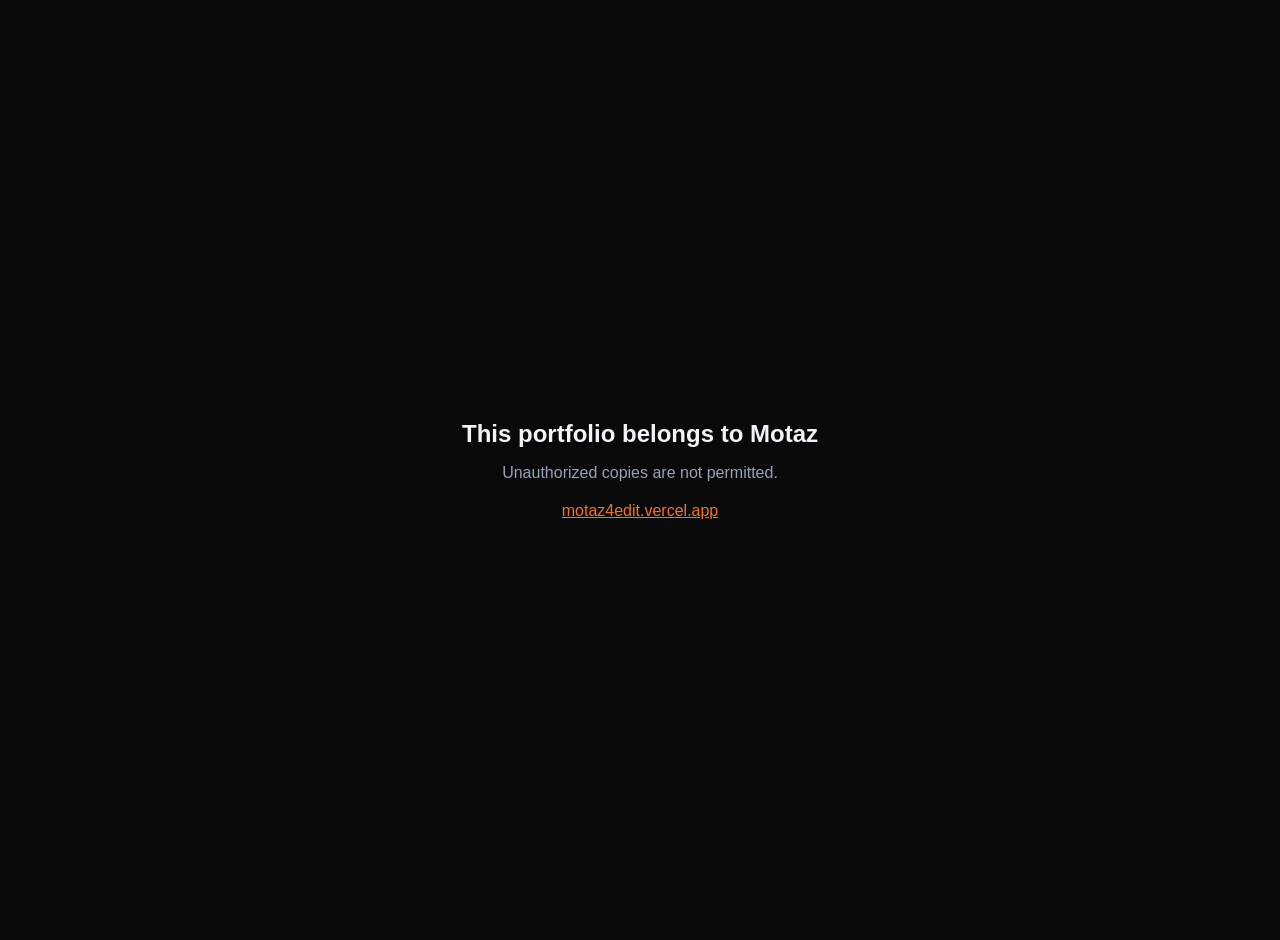
==== commit c4f8e465: "v3.1.5: Poppins font, correct canonical domain, favicon, privacy policy channels - Add locally hoste" ====
--- a/index.html
+++ b/index.html
@@ -12,8 +12,8 @@
   <meta property="og:site_name" content="Motaz — Video Editor & Storyteller" />
   <meta property="og:title" content="Motaz — Video Editor & Storyteller" />
   <meta property="og:description" content="Long-form and short-form editing built around attention, pacing and storytelling." />
-  <meta property="og:image" content="https://motaz.is-a.dev/assets/avatar.png" />
-  <meta property="og:url" content="https://motaz.is-a.dev" />
+  <meta property="og:image" content="https://motaz4edit.vercel.app/assets/avatar.png" />
+  <meta property="og:url" content="https://motaz4edit.vercel.app" />
   <meta property="og:locale" content="en_US" />
   <meta property="og:image:width" content="1200" />
   <meta property="og:image:height" content="630" />
@@ -21,16 +21,16 @@
   <meta name="twitter:card" content="summary_large_image" />
   <meta name="twitter:title" content="Motaz — Video Editor & Storyteller" />
   <meta name="twitter:description" content="Long-form and short-form editing built around attention, pacing and storytelling." />
-  <meta name="twitter:image" content="https://motaz.is-a.dev/assets/avatar.png" />
+  <meta name="twitter:image" content="https://motaz4edit.vercel.app/assets/avatar.png" />
   <meta name="twitter:site" content="@islameditro" />
 
   <link rel="apple-touch-icon" href="assets/avatar.png" />
 
   <title>Motaz — Video Editor & Storyteller</title>
-  <link rel="canonical" href="https://motaz.is-a.dev" />
-  <link rel="alternate" hreflang="en" href="https://motaz.is-a.dev" />
-  <link rel="alternate" hreflang="ar" href="https://motaz.is-a.dev" />
-  <link rel="alternate" hreflang="x-default" href="https://motaz.is-a.dev" />
+  <link rel="canonical" href="https://motaz4edit.vercel.app" />
+  <link rel="alternate" hreflang="en" href="https://motaz4edit.vercel.app" />
+  <link rel="alternate" hreflang="ar" href="https://motaz4edit.vercel.app" />
+  <link rel="alternate" hreflang="x-default" href="https://motaz4edit.vercel.app" />
 
   <script type="application/ld+json">
   {
@@ -38,20 +38,20 @@
     "@type": "ProfessionalService",
     "name": "Motaz",
     "description": "Video Editor & Storyteller — Long-form and short-form editing built around attention, pacing and storytelling.",
-    "url": "https://motaz.is-a.dev",
-    "image": "https://motaz.is-a.dev/assets/avatar.png",
+    "url": "https://motaz4edit.vercel.app",
+    "image": "https://motaz4edit.vercel.app/assets/avatar.png",
     "sameAs": ["https://www.instagram.com/islameditro/", "https://www.youtube.com/@motaz4edit"]
   }
   </script>
 
-  <script data-goatcounter="https://motazeditor.goatcounter.com/count" async src="https://gc.zgo.at/count.js" integrity="sha384-d948ef569a6d8382651158092363ddb1cae33a33dc8a5ff817566f20c27cd424a14271034a53c8fa5e0f7e882f4cb622" crossorigin="anonymous"></script>
+  <script data-goatcounter="https://motazeditor.goatcounter.com/count" async src="goatcounter.js" integrity="sha384-2UjvVpptg4JlEVgJI2PdscrjOjPcil/4F1ZvIMJ81CShQnEDSlPI+l4PfogvTLYi" crossorigin="anonymous"></script>
 
   <link rel="preconnect" href="https://fonts.googleapis.com" />
   <link rel="preconnect" href="https://fonts.gstatic.com" crossorigin />
   <link href="https://fonts.googleapis.com/css2?family=Inter:wght@400;500;600;700;800;900&display=swap" rel="stylesheet" />
 
-  <link rel="stylesheet" href="styles.css?v=3.1.1" />
-  <link rel="icon" href="data:image/svg+xml,<svg xmlns='http://www.w3.org/2000/svg' viewBox='0 0 100 100'><rect width='100' height='100' rx='20' fill='%23090909'/><text x='50' y='68' font-size='52' text-anchor='middle' fill='%23F97316' font-family='Arial' font-weight='bold'>M</text></svg>" />
+  <link rel="stylesheet" href="styles.css?v=3.1.5" />
+  <link rel="icon" type="image/svg+xml" href="favicon.svg" />
 </head>
 <body>
   <!-- Loading Screen -->
@@ -291,8 +291,11 @@
         <h2 class="contact-title" id="contactTitle">Let's make something worth watching</h2>
         <p class="contact-desc" id="contactDesc">Got footage or an idea? Tell me about it and I'll cut it.</p>
 
-        <form class="contact-form" id="contactForm">
+        <form class="contact-form" id="contactForm" action="https://formsubmit.co/motazeditroforbusiness@gmail.com" method="post" novalidate>
+          <input type="hidden" name="_subject" value="New portfolio message" />
+          <input type="hidden" name="_template" value="table" />
           <div style="position:absolute;left:-9999px;top:-9999px;" aria-hidden="true">
+            <input type="text" name="_honey" tabindex="-1" autocomplete="off" />
             <input type="text" id="website" name="website" tabindex="-1" autocomplete="off" />
             <input type="text" name="phone" tabindex="-1" autocomplete="off" />
             <input type="email" name="fax" tabindex="-1" autocomplete="off" />
@@ -300,20 +303,23 @@
           <div class="form-row">
             <div class="form-field">
               <label for="name" data-i18n="ph_name">Your name</label>
-              <input type="text" id="name" data-i18n-placeholder="ph_name" placeholder="Your name" required />
+              <input type="text" id="name" name="name" data-i18n-placeholder="ph_name" placeholder="Your name" required />
             </div>
             <div class="form-field">
               <label for="email" data-i18n="ph_email">Your email</label>
-              <input type="email" id="email" data-i18n-placeholder="ph_email" placeholder="Your email" required />
+              <input type="email" id="email" name="email" data-i18n-placeholder="ph_email" placeholder="Your email" required />
             </div>
           </div>
           <div class="form-field">
             <label for="message" data-i18n="ph_message">Your message</label>
-            <textarea id="message" rows="4" data-i18n-placeholder="ph_message" placeholder="Tell me about your project..." required></textarea>
-          </div>
-          <button type="submit" class="btn-send" data-i18n="send_form">Send message</button>
+            <textarea id="message" name="message" rows="4" data-i18n-placeholder="ph_message" placeholder="Tell me about your project..." required></textarea>
+          </div>
+          <div class="form-actions">
+            <button type="submit" name="contactMethod" value="email" class="btn-send" data-i18n="send_email">Send via Email</button>
+            <button type="submit" name="contactMethod" value="whatsapp" class="btn-whatsapp" data-i18n="send_whatsapp">Send via WhatsApp</button>
+          </div>
         </form>
-        <p id="formStatus" class="form-status" hidden></p>
+        <p id="formStatus" class="form-status" role="status" aria-live="polite" hidden></p>
       </div>
     </section>
   </main>
@@ -331,7 +337,6 @@
       <p class="footer-copy">&copy; <span id="year"></span> Motaz. All rights reserved.</p>
       <p class="footer-extras">
         <a href="policy.html" class="footer-link">Privacy Policy</a>
-        <span class="dmca-badge-wrap"><a href="https://www.dmca.com/Protection/Status.aspx?id=placeholder" title="DMCA Protection" class="dmca-badge"><img src="https://images.dmca.com/Badges/dmca-badge-w100-5x1-00.png?ID=placeholder" alt="DMCA Protection" /></a></span>
       </p>
     </div>
   </footer>
@@ -358,8 +363,7 @@
     <svg viewBox="0 0 24 24" fill="currentColor"><path d="M17.472 14.382c-.297-.149-1.758-.867-2.03-.967-.273-.099-.471-.148-.67.15-.197.297-.767.966-.94 1.164-.173.199-.347.223-.644.075-.297-.15-1.255-.463-2.39-1.475-.883-.788-1.48-1.761-1.653-2.059-.173-.297-.018-.458.13-.606.134-.133.297-.347.446-.52.149-.174.198-.298.298-.497.099-.198.05-.371-.025-.52-.075-.149-.669-1.612-.916-2.207-.242-.579-.487-.5-.669-.51-.173-.008-.371-.01-.57-.01-.198 0-.52.074-.792.372-.272.297-1.04 1.016-1.04 2.479 0 1.462 1.065 2.875 1.213 3.074.149.198 2.096 3.2 5.077 4.487.709.306 1.262.489 1.694.625.712.227 1.36.195 1.871.118.571-.085 1.758-.719 2.006-1.413.248-.694.248-1.289.173-1.413-.074-.124-.272-.198-.57-.347m-5.421 7.403h-.004a9.87 9.87 0 01-5.031-1.378l-.361-.214-3.741.982.998-3.648-.235-.374a9.86 9.86 0 01-1.51-5.26c.001-5.45 4.436-9.884 9.888-9.884 2.64 0 5.122 1.03 6.988 2.898a9.825 9.825 0 012.893 6.994c-.003 5.45-4.437 9.884-9.885 9.884m8.413-18.297A11.815 11.815 0 0012.05 0C5.495 0 .16 5.335.157 11.892c0 2.096.547 4.142 1.588 5.945L.057 24l6.305-1.654a11.882 11.882 0 005.683 1.448h.005c6.554 0 11.89-5.335 11.893-11.893a11.821 11.821 0 00-3.48-8.413z"/></svg>
   </a>
 
-  <script src="config.js?v=3.1.1"></script>
-  <script src="script.js?v=3.1.1"></script>
-  <script src="https://images.dmca.com/Badges/DMCABadgeHelper.min.js" integrity="sha384-074436c6cc58e930664009573eeedfd36f233f58c562c831415c2336cb3f4e71409eb6cf6d3fb061c3dcf98556c69a5e" crossorigin="anonymous"></script>
+  <script src="config.js?v=3.1.5"></script>
+  <script src="script.js?v=3.1.5"></script>
 </body>
 </html>
--- a/styles.css
+++ b/styles.css
@@ -23,6 +23,50 @@
   font-display: swap;
   font-weight: 500;
   src: url("./assets/fonts/itfQomraArabic-Medium.woff2") format("woff2");
+}
+
+/* --- Poppins (Latin only) ---
+   Used for Latin text; Arabic falls back to ITF Qomra Arabic.
+   Local files — no third-party request. */
+@font-face {
+  font-family: "Poppins";
+  font-style: normal;
+  font-display: swap;
+  font-weight: 400;
+  unicode-range: U+0000-00FF, U+0131, U+0152-0153, U+02BB-02BC, U+02C6, U+02DA, U+02DC, U+0304, U+0308, U+0329, U+2000-206F, U+20AC, U+2122, U+2191, U+2193, U+2212, U+2215, U+FEFF, U+FFFD;
+  src: url("./assets/fonts/Poppins-Regular.woff2") format("woff2");
+}
+@font-face {
+  font-family: "Poppins";
+  font-style: normal;
+  font-display: swap;
+  font-weight: 500;
+  unicode-range: U+0000-00FF, U+0131, U+0152-0153, U+02BB-02BC, U+02C6, U+02DA, U+02DC, U+0304, U+0308, U+0329, U+2000-206F, U+20AC, U+2122, U+2191, U+2193, U+2212, U+2215, U+FEFF, U+FFFD;
+  src: url("./assets/fonts/Poppins-Medium.woff2") format("woff2");
+}
+@font-face {
+  font-family: "Poppins";
+  font-style: normal;
+  font-display: swap;
+  font-weight: 600;
+  unicode-range: U+0000-00FF, U+0131, U+0152-0153, U+02BB-02BC, U+02C6, U+02DA, U+02DC, U+0304, U+0308, U+0329, U+2000-206F, U+20AC, U+2122, U+2191, U+2193, U+2212, U+2215, U+FEFF, U+FFFD;
+  src: url("./assets/fonts/Poppins-SemiBold.woff2") format("woff2");
+}
+@font-face {
+  font-family: "Poppins";
+  font-style: normal;
+  font-display: swap;
+  font-weight: 700;
+  unicode-range: U+0000-00FF, U+0131, U+0152-0153, U+02BB-02BC, U+02C6, U+02DA, U+02DC, U+0304, U+0308, U+0329, U+2000-206F, U+20AC, U+2122, U+2191, U+2193, U+2212, U+2215, U+FEFF, U+FFFD;
+  src: url("./assets/fonts/Poppins-Bold.woff2") format("woff2");
+}
+@font-face {
+  font-family: "Poppins";
+  font-style: normal;
+  font-display: swap;
+  font-weight: 800;
+  unicode-range: U+0000-00FF, U+0131, U+0152-0153, U+02BB-02BC, U+02C6, U+02DA, U+02DC, U+0304, U+0308, U+0329, U+2000-206F, U+20AC, U+2122, U+2191, U+2193, U+2212, U+2215, U+FEFF, U+FFFD;
+  src: url("./assets/fonts/Poppins-ExtraBold.woff2") format("woff2");
 }
 
 /* --- Geist Mono --- */
@@ -63,10 +107,12 @@
   --blue-soft: #FB923C;
   --border: rgba(36, 43, 53, 0.6);
   --ring: #F97316;
+  --danger: #F87171;
+  --ok: #4ADE80;
   --glow: 0 0 40px rgba(249, 115, 22, 0.25);
   --glow-strong: 0 0 80px rgba(249, 115, 22, 0.4);
   --gradient-radial: radial-gradient(ellipse at center, rgba(249, 115, 22, 0.12) 0%, rgba(249, 115, 22, 0) 70%);
-  --font-body: "ITF Qomra Arabic", "Inter", -apple-system, BlinkMacSystemFont, "SF Pro Display", "Segoe UI", Roboto, Arial, sans-serif;
+  --font-body: "Poppins", "ITF Qomra Arabic", "Inter", -apple-system, BlinkMacSystemFont, "SF Pro Display", "Segoe UI", Roboto, Arial, sans-serif;
   --radius: 16px;
   --glass-blur: blur(20px);
   --glass-border: rgba(255, 255, 255, 0.08);
@@ -93,6 +139,8 @@
   --primary-foreground: #FFFFFF;
   --blue-soft: #FB923C;
   --border: rgba(203, 213, 225, 0.5);
+  --danger: #DC2626;
+  --ok: #16A34A;
   --glow: 0 0 40px rgba(249, 115, 22, 0.15);
   --gradient-radial: radial-gradient(ellipse at center, rgba(249, 115, 22, 0.08) 0%, rgba(249, 115, 22, 0) 70%);
   --glass-blur: blur(16px);
@@ -557,9 +605,21 @@
   color: var(--primary-foreground); border-radius: 999px;
   box-shadow: 0 8px 24px rgba(249, 115, 22, 0.35);
   transition: box-shadow 0.25s, transform 0.25s;
+  border: 0; cursor: pointer; font-family: inherit;
 }
 .btn-send:hover { box-shadow: 0 12px 36px rgba(249, 115, 22, 0.5); transform: translateY(-2px); }
 .btn-send:active { transform: translateY(1px); }
+.btn-whatsapp {
+  display: inline-flex; align-items: center; justify-content: center; gap: 10px;
+  padding: 14px 30px; font-size: 0.95rem; font-weight: 700;
+  background: #25D366; color: #04230f; border-radius: 999px;
+  box-shadow: 0 8px 24px rgba(37, 211, 102, 0.25);
+  transition: box-shadow 0.25s, transform 0.25s;
+  border: 0; cursor: pointer; font-family: inherit;
+}
+.btn-whatsapp:hover { box-shadow: 0 12px 36px rgba(37, 211, 102, 0.4); transform: translateY(-2px); }
+.btn-whatsapp:active { transform: translateY(1px); }
+.btn-send:disabled, .btn-whatsapp:disabled { opacity: 0.6; cursor: wait; transform: none; }
 
 .contact-form { margin-top: 40px; display: flex; flex-direction: column; gap: 14px; text-align: left; }
 html[dir="rtl"] .contact-form { text-align: right; }
@@ -577,8 +637,19 @@
   outline: none; border-color: var(--primary);
   box-shadow: 0 0 0 3px rgba(249, 115, 22, 0.15);
 }
-.contact-form .btn-send { justify-content: center; }
+.contact-form .form-actions { display: flex; align-items: center; gap: 12px; flex-wrap: wrap; margin-top: 4px; }
+.contact-form .btn-send, .contact-form .btn-whatsapp { justify-content: center; }
 .form-status { margin-top: 12px; font-weight: 600; }
+.form-field.invalid input, .form-field.invalid textarea {
+  border-color: var(--danger);
+  box-shadow: 0 0 0 3px rgba(248, 113, 113, 0.25);
+}
+@supports (color: color-mix(in srgb, red 50%, transparent)) {
+  .form-field.invalid input, .form-field.invalid textarea {
+    box-shadow: 0 0 0 3px color-mix(in srgb, var(--danger) 22%, transparent);
+  }
+}
+.form-field.invalid label { color: var(--danger); }
 
 /* ===== FINAL CTA ===== */
 .section-cta { text-align: center; }
@@ -630,7 +701,6 @@
 .footer-extras { display: flex; align-items: center; gap: 16px; flex-wrap: wrap; }
 .footer-link { color: var(--muted-foreground); font-size: 0.8rem; text-decoration: underline; text-underline-offset: 3px; transition: color 0.2s; }
 .footer-link:hover { color: var(--primary); }
-.dmca-badge img { height: 25px; }
 
 /* ===== MODAL ===== */
 .modal {
